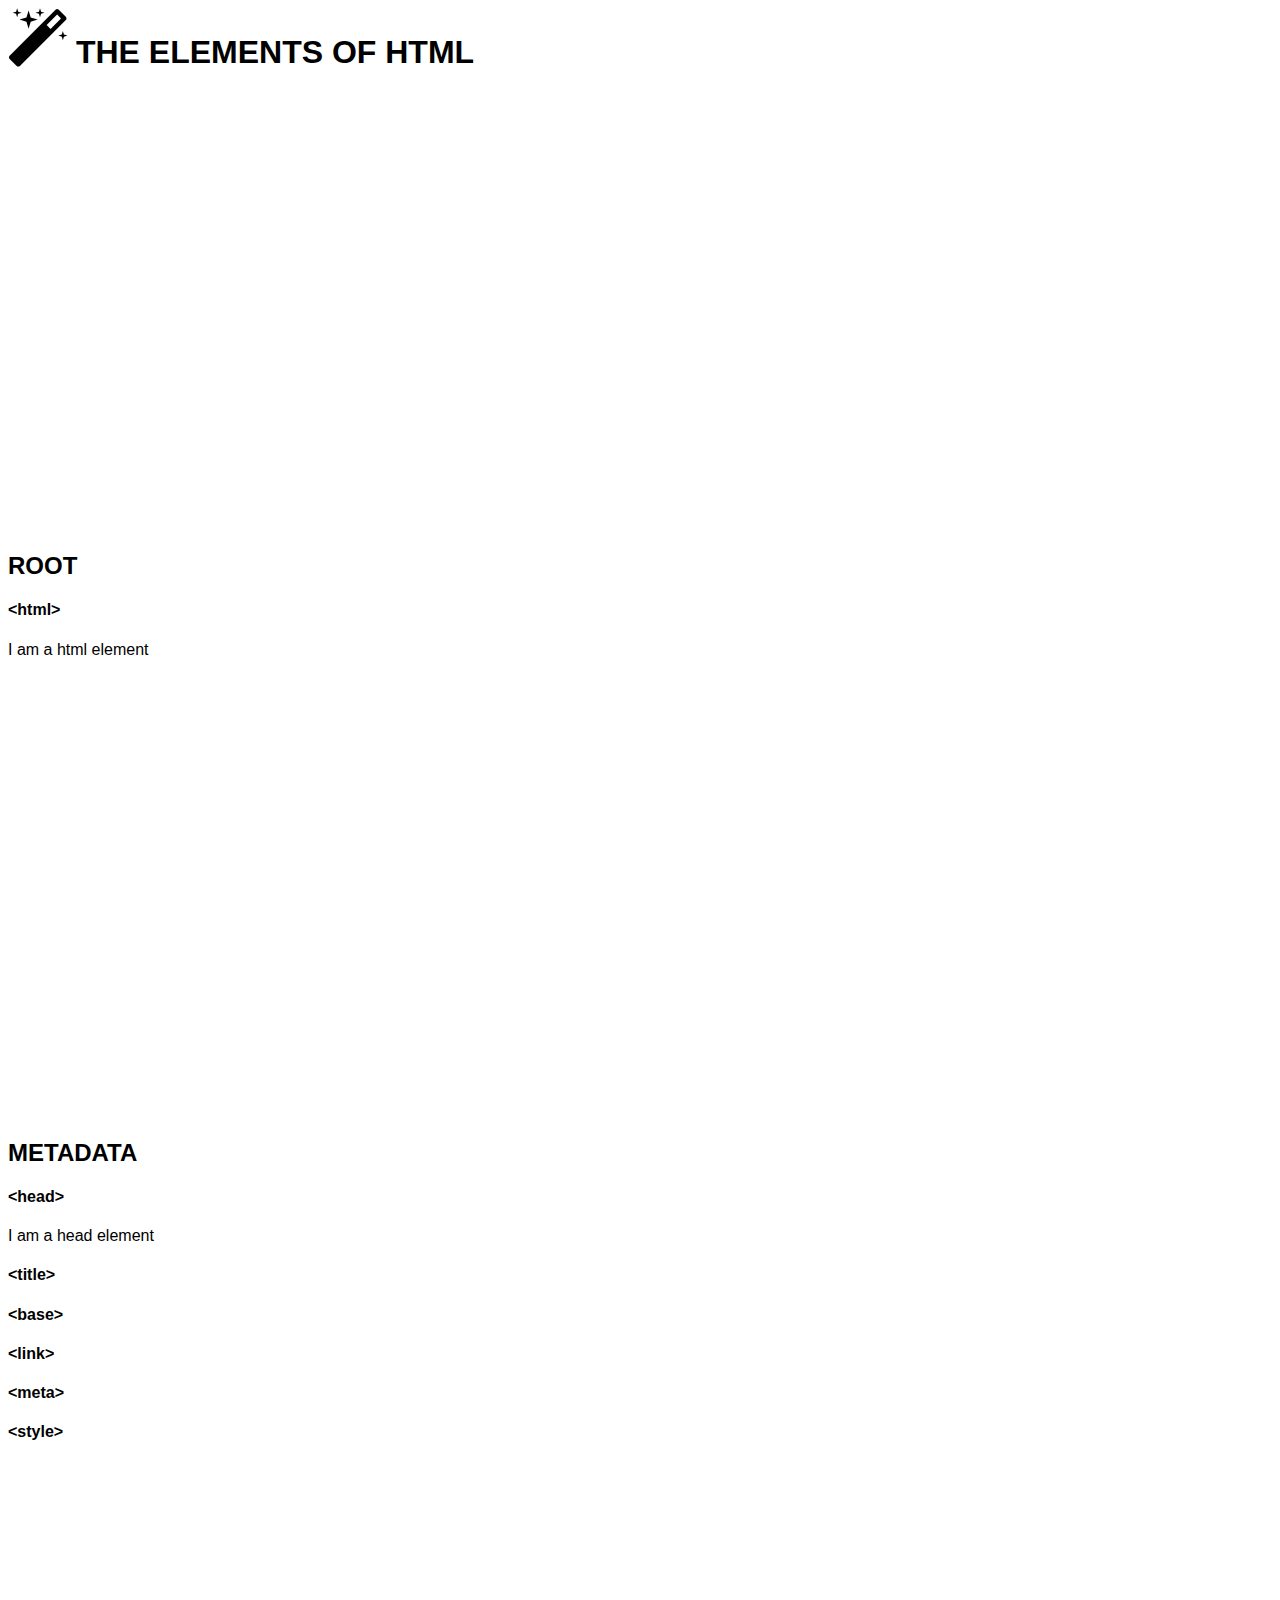
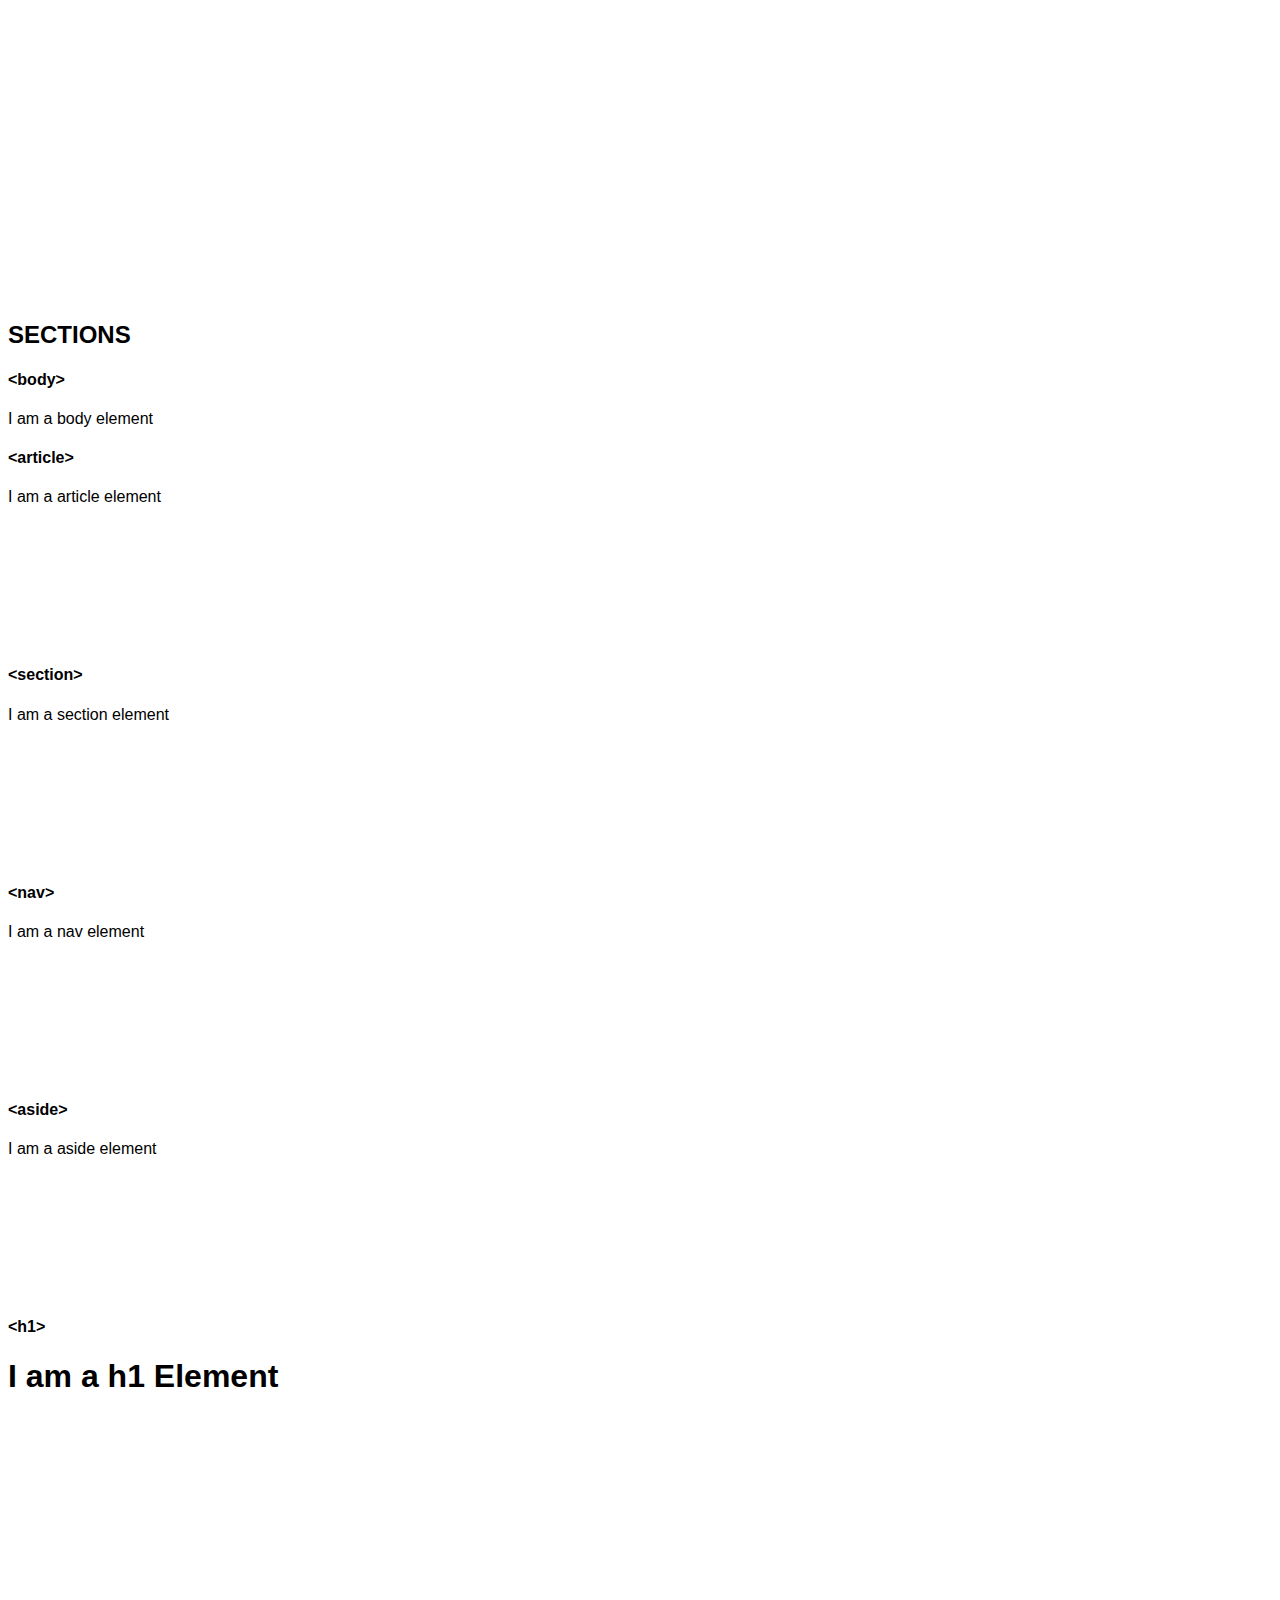
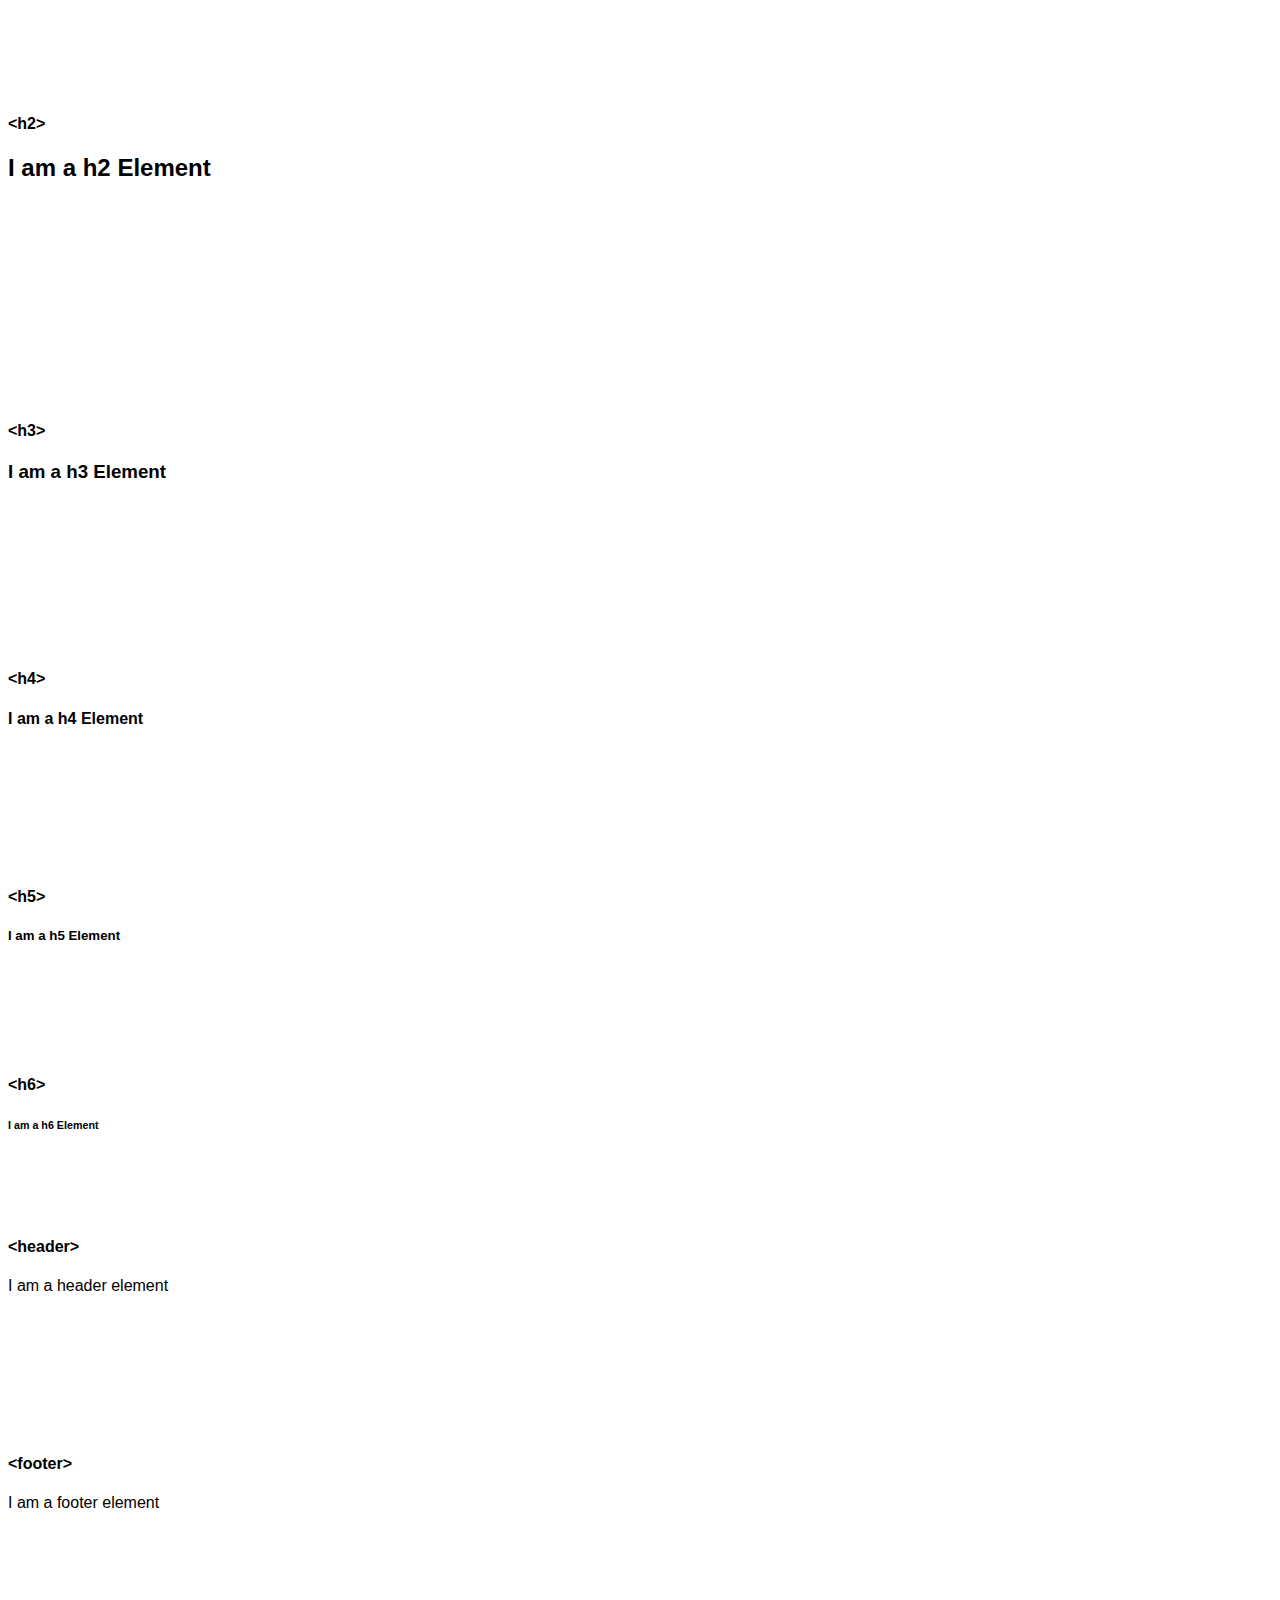
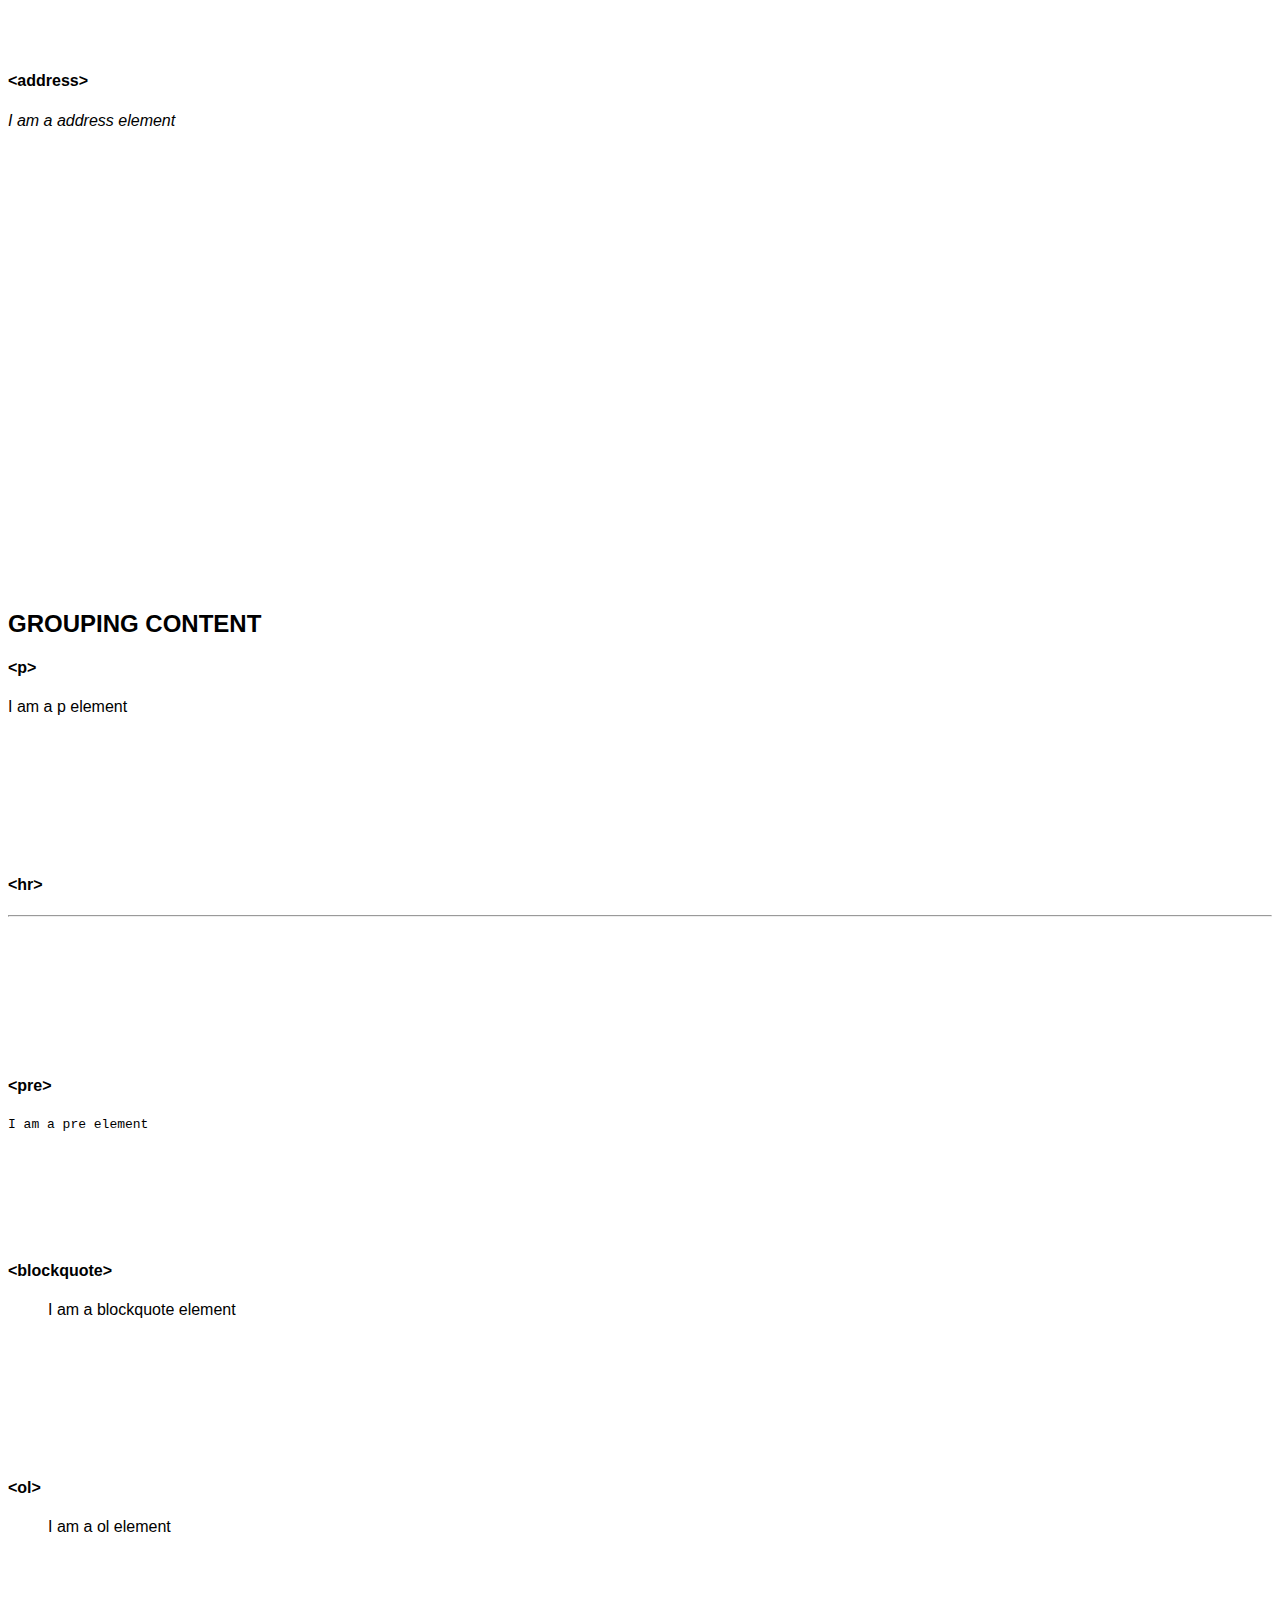
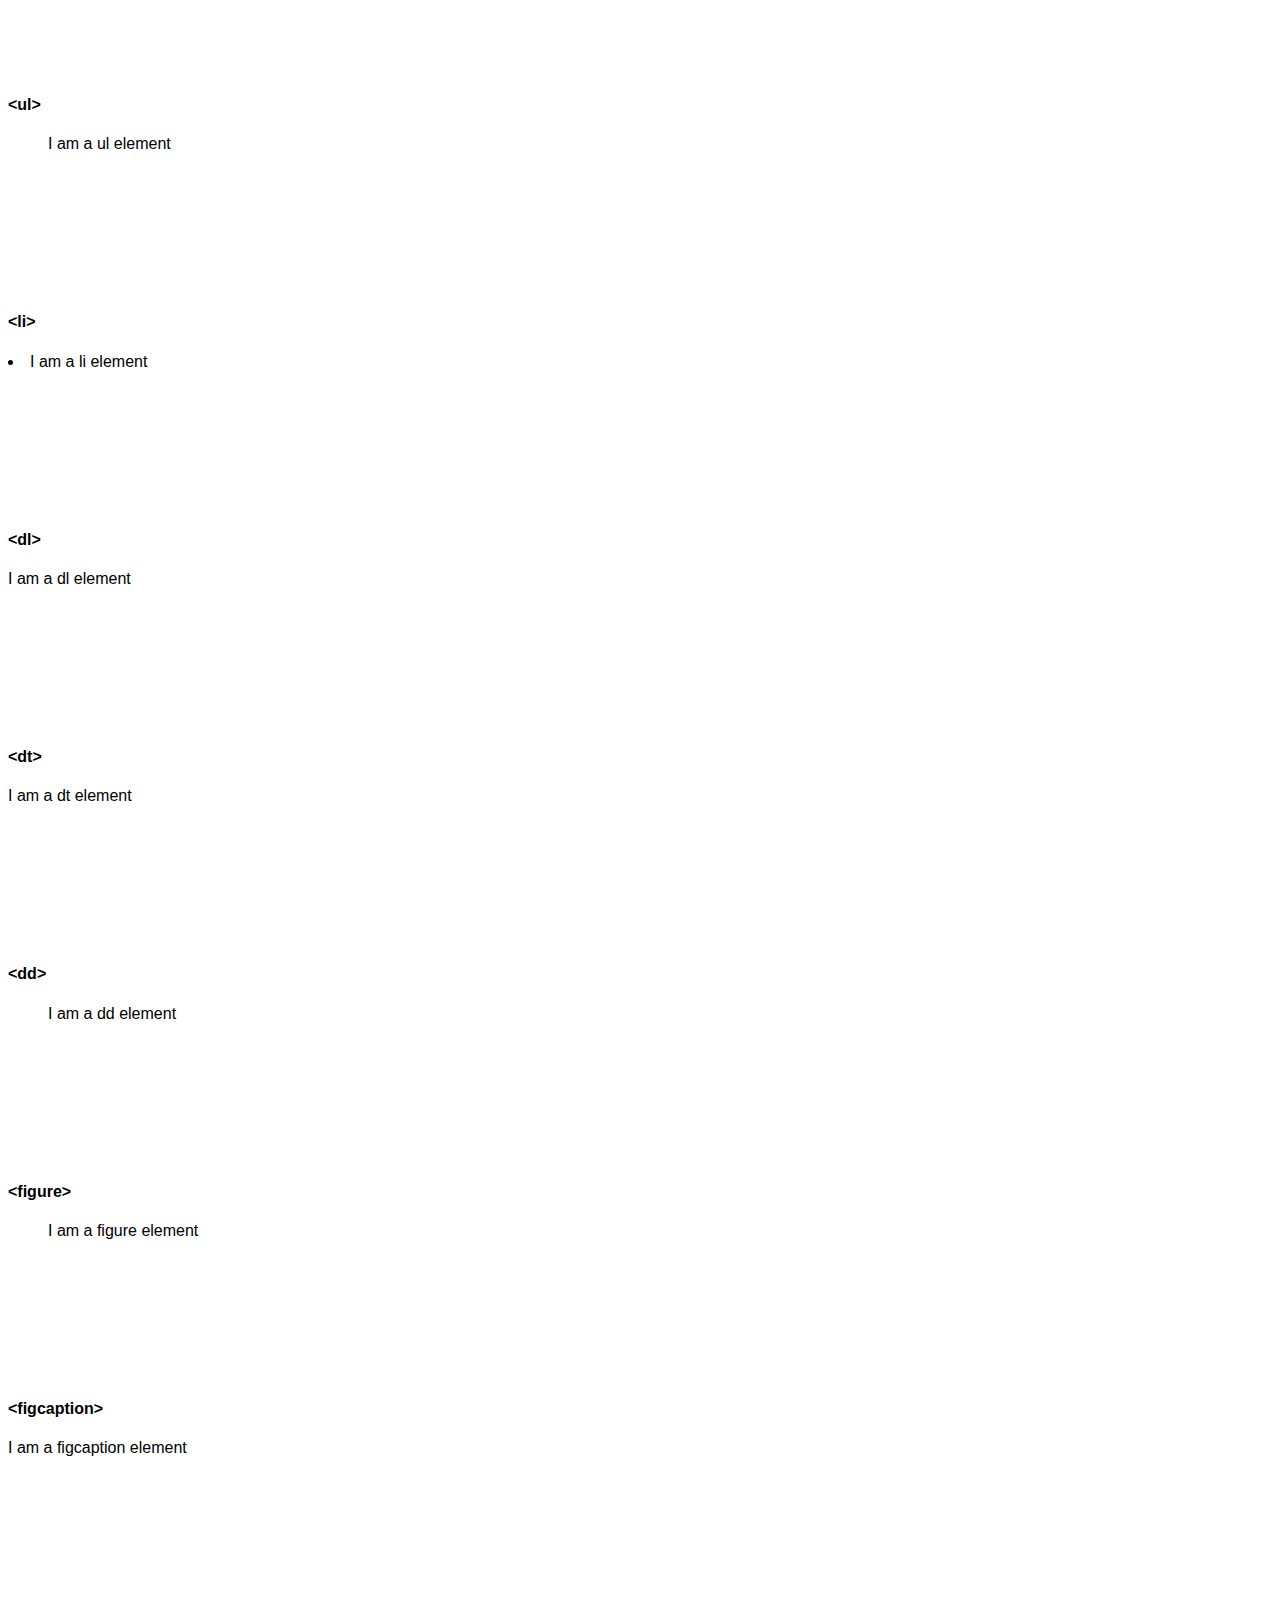
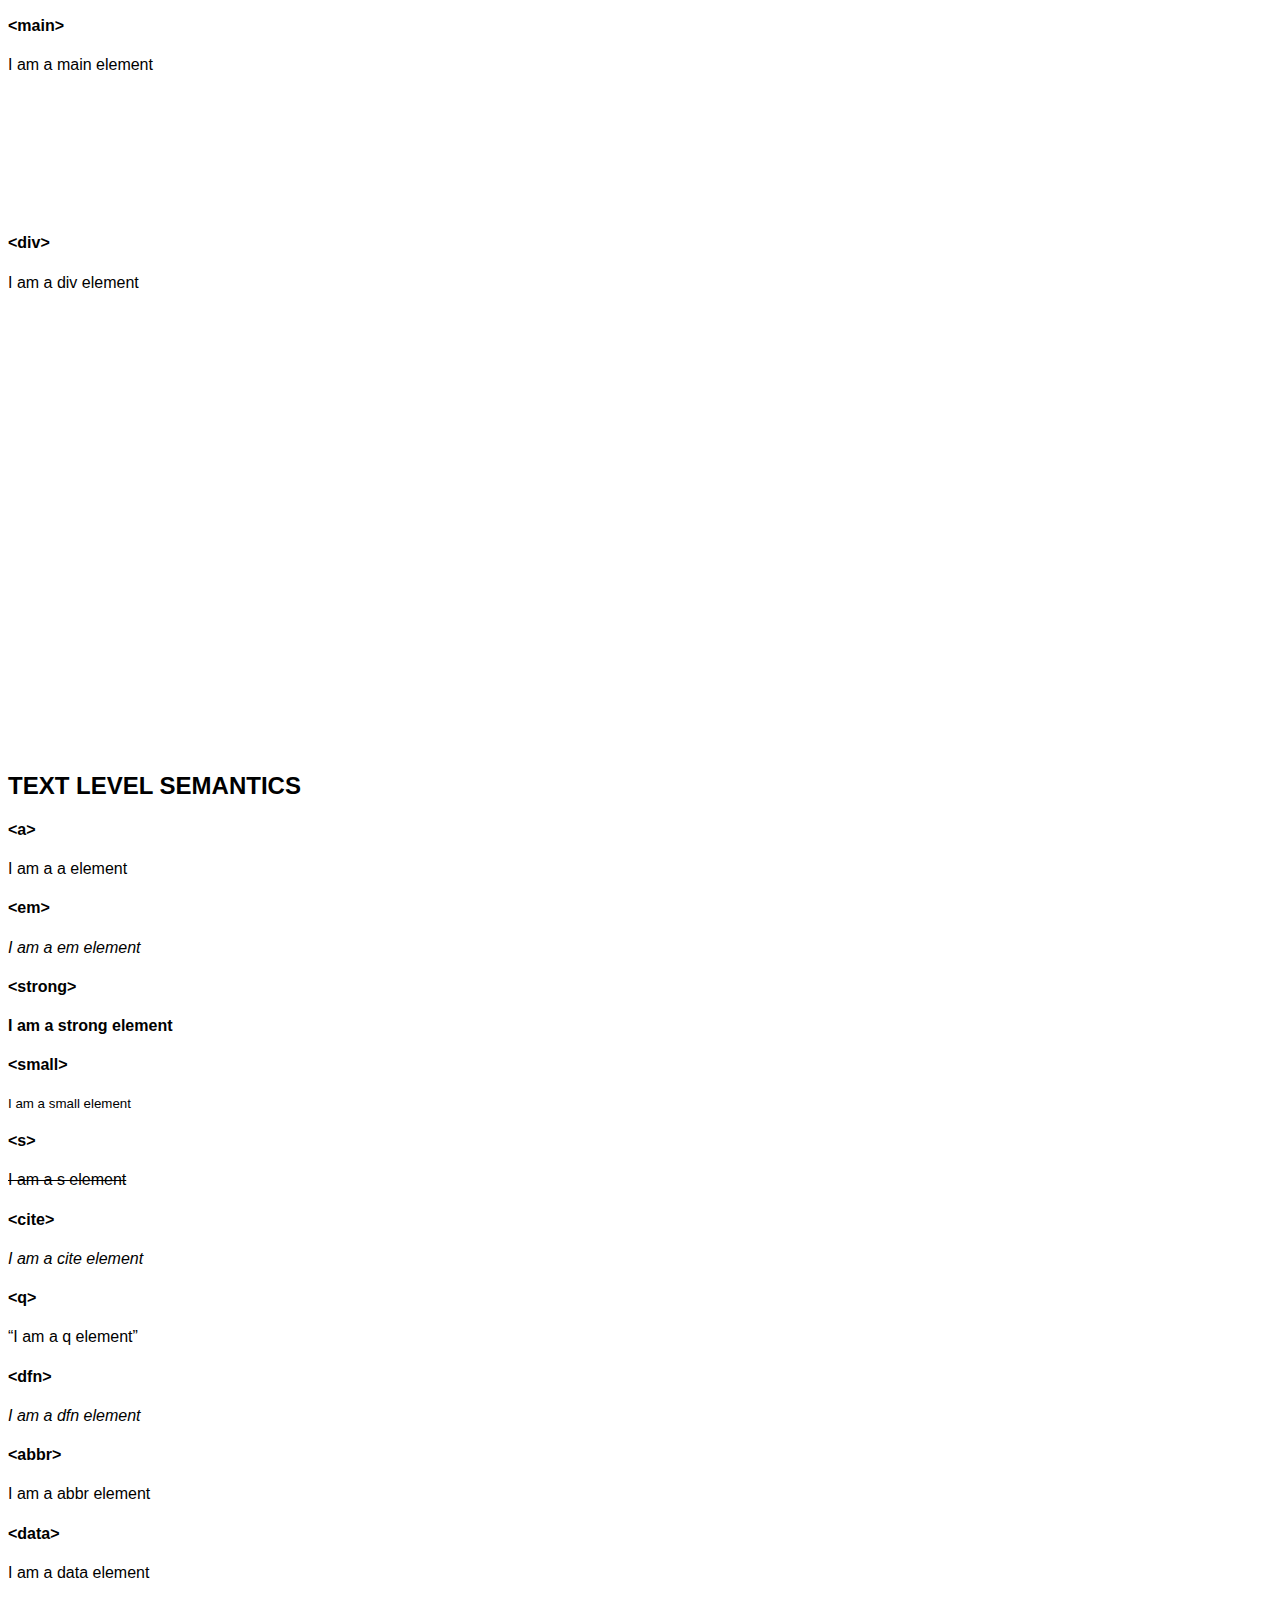
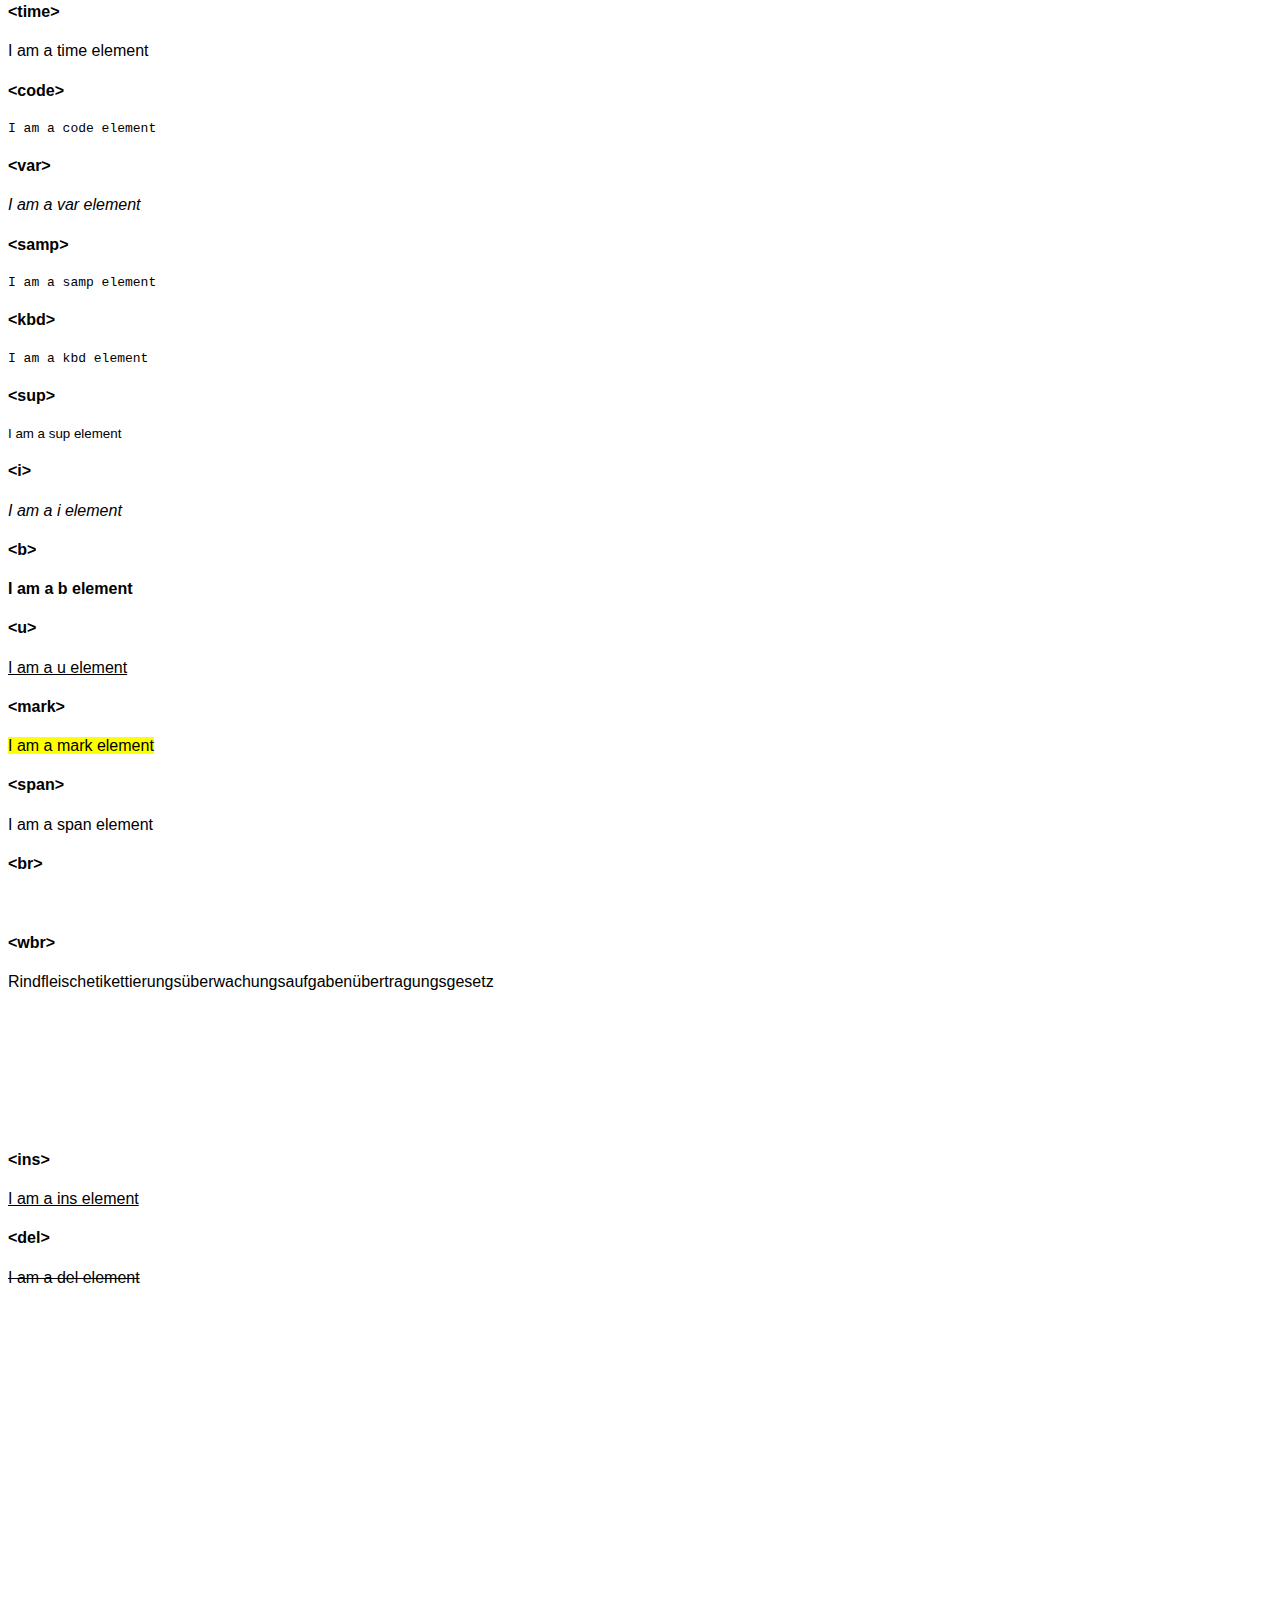
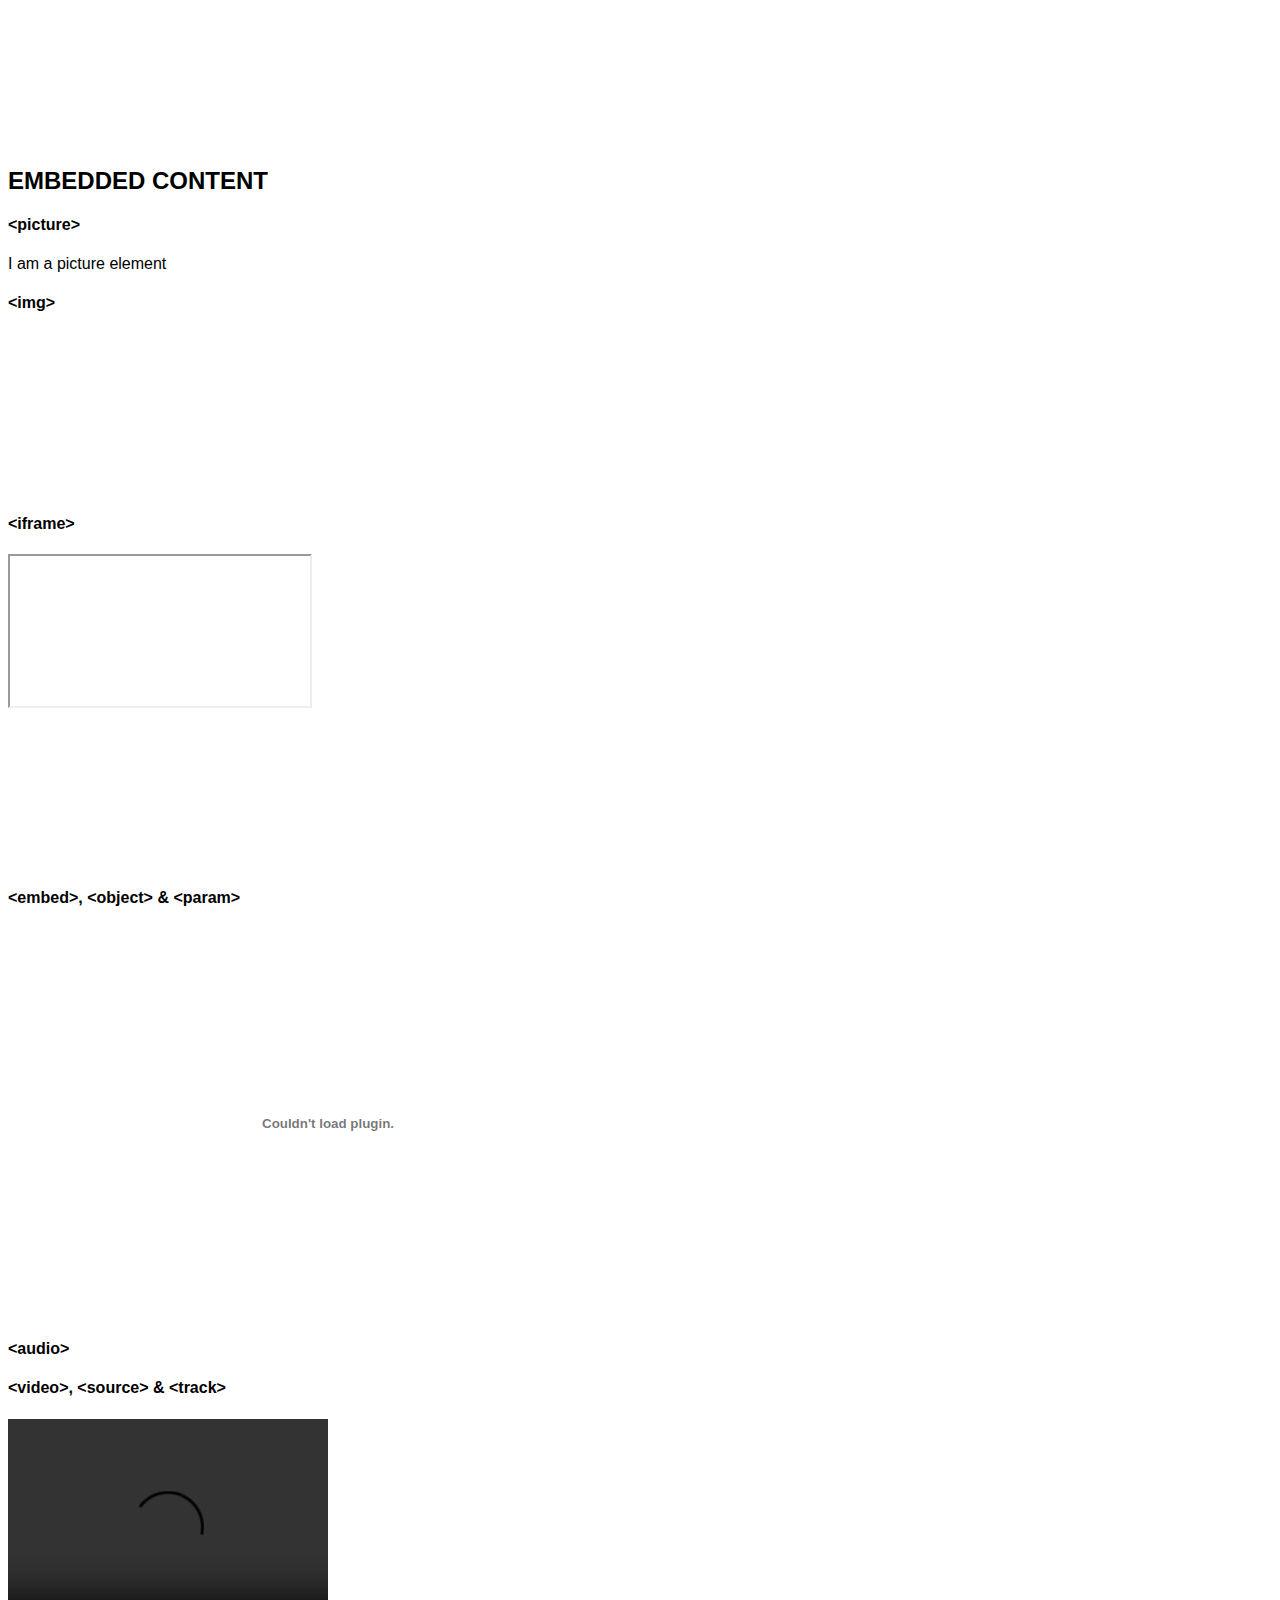
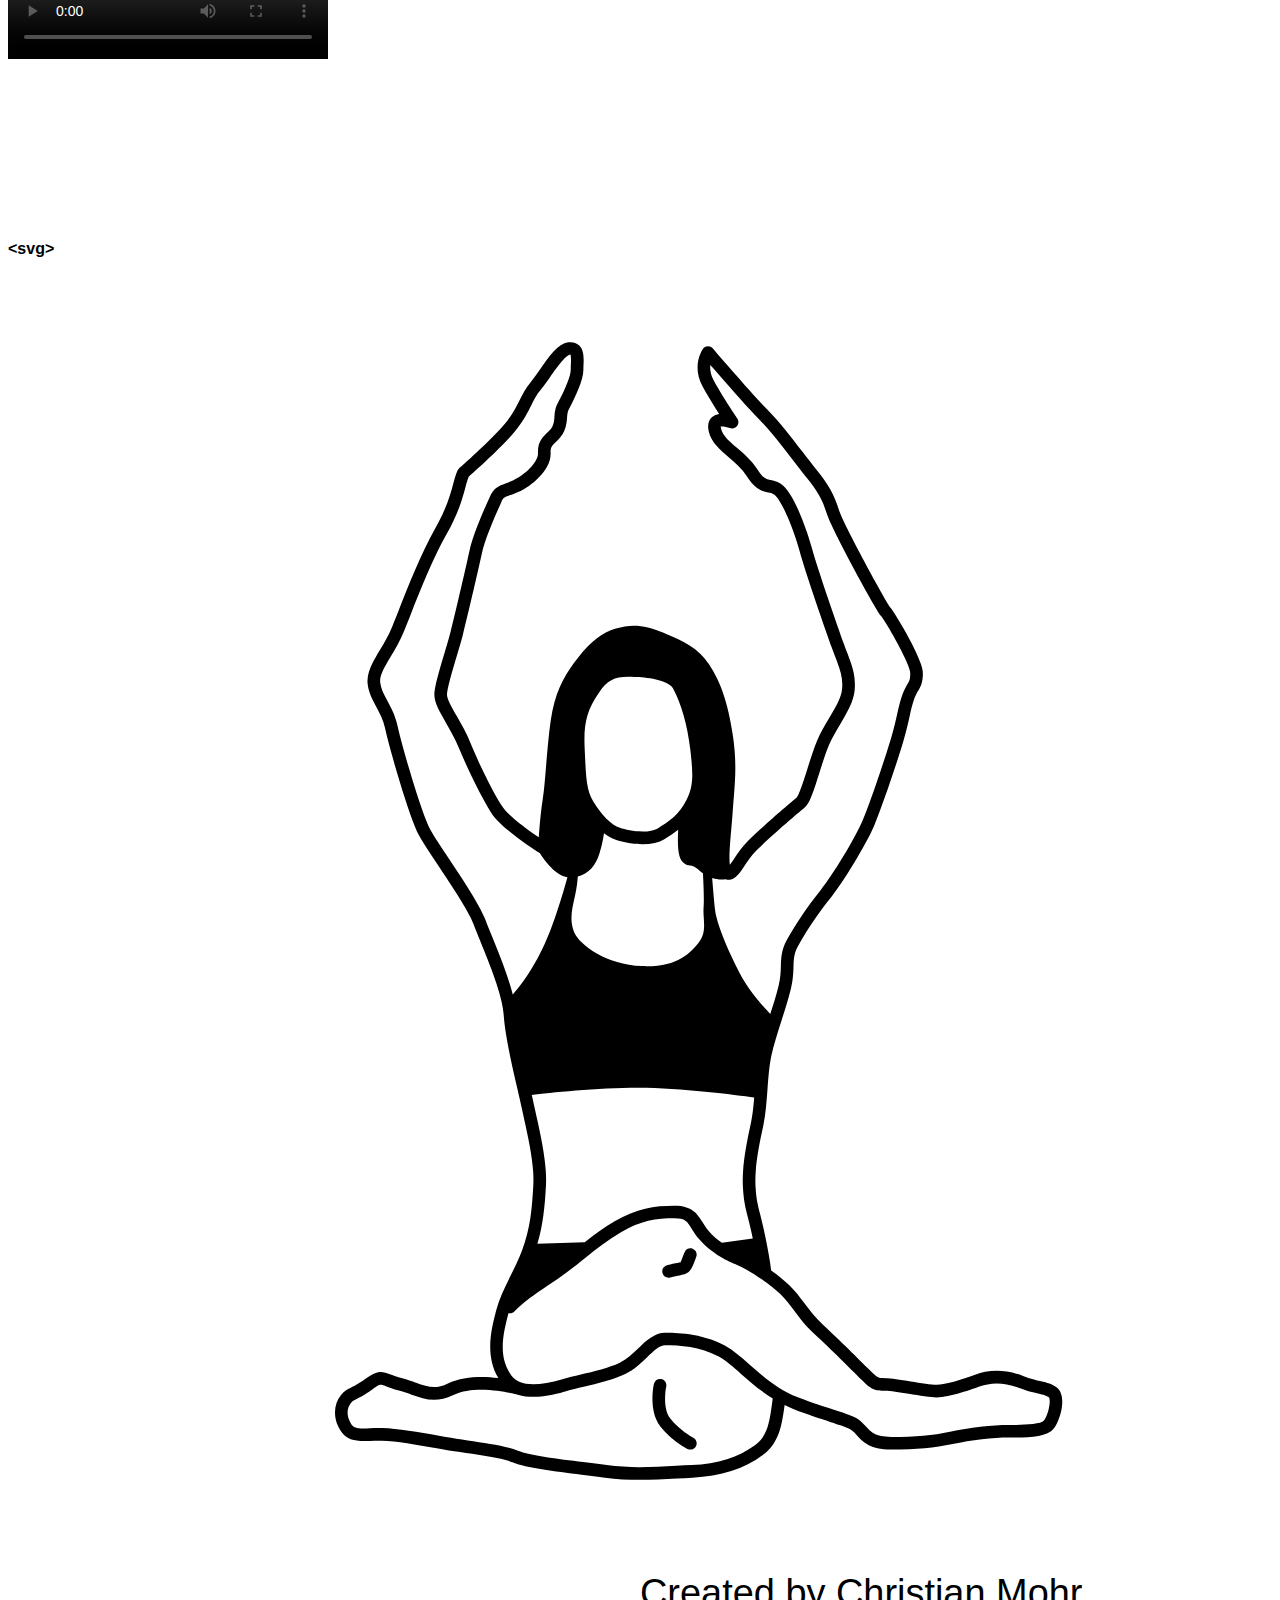
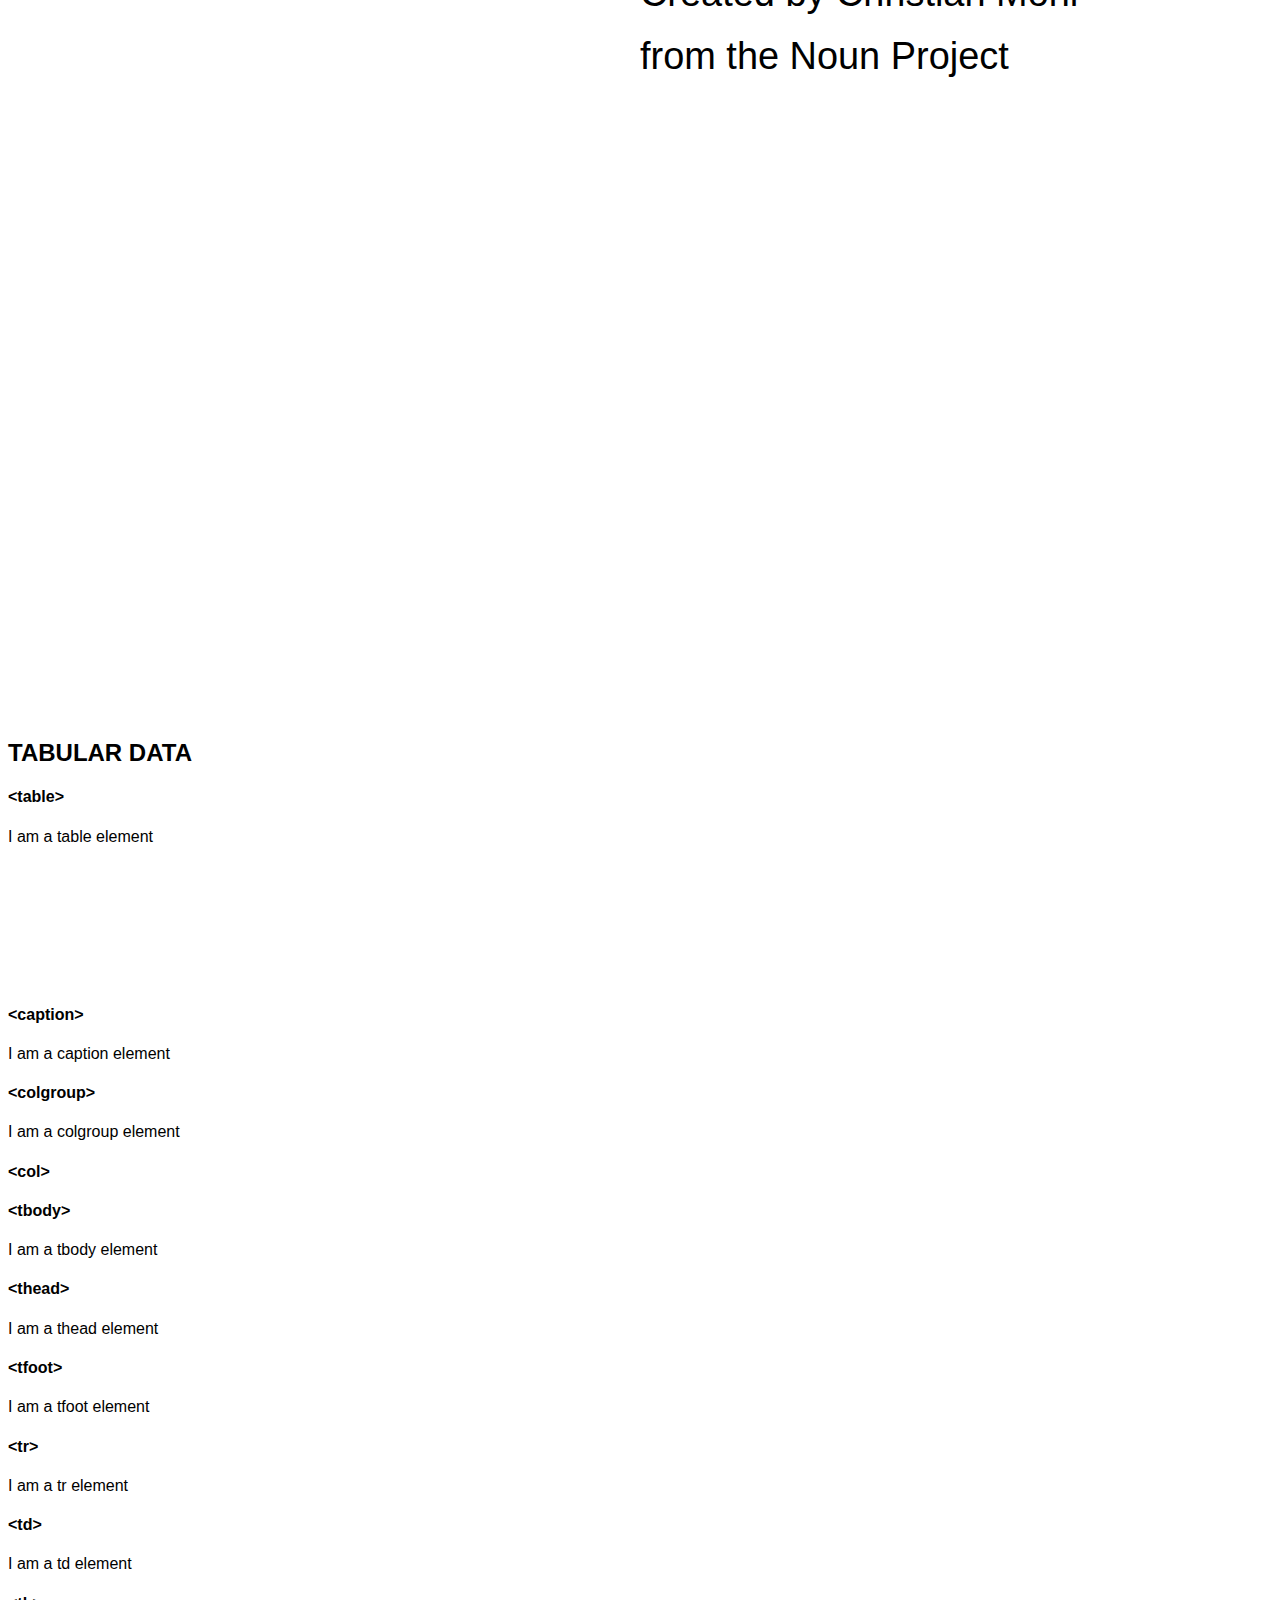
==== www/01_elements-of-html.html @ bf6c0a10 "compiled .jade files from current version" ====
<html><head><script src="https://code.jquery.com/jquery-1.10.2.js"></script><link rel="stylesheet" href="https://cdnjs.cloudflare.com/ajax/libs/font-awesome/4.6.3/css/font-awesome.css"/><style>body {
  font-family: 'Apercu Pro','Helvetica';
}

.demo-element,
.root,
.metadata,
.sections,
.grouping,
.semantics,
.embedded,
.tabular,
.forms { 
  margin-bottom: 10em;
}
h2 {
  margin-top: 20em;
}
h2.demo-element {
  margin-top: 0;
}
.demo-element input {
  display: block;
  margin-bottom: 2em;
}
</style></head><body><h1> <span class="fa fa-magic fa-2x"> </span> THE ELEMENTS OF HTML</h1><h2>ROOT</h2><section class="root"><h4>&lt;html&gt;</h4><html class="demo-element">I am a html element</html></section><h2>METADATA</h2><section class="metadata"><h4>&lt;head&gt;</h4><head class="demo-element">I am a head element</head><h4>&lt;title&gt;</h4><title class="demo-element">I am a title element</title><h4>&lt;base&gt;</h4><base class="demo-element"/><h4>&lt;link&gt;</h4><link class="demo-element"/><h4>&lt;meta&gt;</h4><meta class="demo-element"/><h4>&lt;style&gt;</h4><style class="demo-element"></style></section><h2>SECTIONS</h2><section class="sections"><h4>&lt;body&gt;</h4><body class="demo-element">I am a body element</body><h4>&lt;article&gt;</h4><article class="demo-element">I am a article element</article><h4>&lt;section&gt;</h4><section class="demo-element">I am a section element</section><h4>&lt;nav&gt;</h4><nav class="demo-element">I am a nav element</nav><h4>&lt;aside&gt;</h4><aside class="demo-element">I am a aside element</aside><h4>&lt;h1&gt;</h4><h1 class="demo-element">I am a h1 Element</h1><h4>&lt;h2&gt;</h4><h2 class="demo-element">I am a h2 Element</h2><h4>&lt;h3&gt;</h4><h3 class="demo-element">I am a h3 Element</h3><h4>&lt;h4&gt;</h4><h4 class="demo-element">I am a h4 Element</h4><h4>&lt;h5&gt;</h4><h5 class="demo-element">I am a h5 Element</h5><h4>&lt;h6&gt;</h4><h6 class="demo-element">I am a h6 Element</h6><h4>&lt;header&gt;</h4><header class="demo-element">I am a header element</header><h4>&lt;footer&gt;</h4><footer class="demo-element">I am a footer element</footer><h4>&lt;address&gt;</h4><address class="demo-element">I am a address element</address></section><h2>GROUPING CONTENT</h2><section class="grouping"><h4>&lt;p&gt;</h4><p class="demo-element">I am a p element</p><h4>&lt;hr&gt;</h4><hr class="demo-element"/><h4>&lt;pre&gt;</h4><pre class="demo-element">I am a pre element</pre><h4>&lt;blockquote&gt;</h4><blockquote class="demo-element">I am a blockquote element</blockquote><h4>&lt;ol&gt;</h4><ol class="demo-element">I am a ol element</ol><h4>&lt;ul&gt;</h4><ul class="demo-element">I am a ul element</ul><h4>&lt;li&gt;</h4><li class="demo-element">I am a li element</li><h4>&lt;dl&gt;</h4><dl class="demo-element">I am a dl element</dl><h4>&lt;dt&gt;</h4><dt class="demo-element">I am a dt element</dt><h4>&lt;dd&gt;</h4><dd class="demo-element">I am a dd element</dd><h4>&lt;figure&gt;</h4><figure class="demo-element">I am a figure element</figure><h4>&lt;figcaption&gt;</h4><figcaption class="demo-element">I am a figcaption element</figcaption><h4>&lt;main&gt;</h4><main class="demo-element">I am a main element</main><h4>&lt;div&gt;</h4><div class="demo-element">I am a div element</div></section><h2>TEXT LEVEL SEMANTICS</h2><section class="semantics"><h4>&lt;a&gt;</h4><a class="demo-element">I am a a element</a><h4>&lt;em&gt;</h4><em class="demo-element">I am a em element</em><h4>&lt;strong&gt;</h4><strong class="demo-element">I am a strong element</strong><h4>&lt;small&gt;</h4><small class="demo-element">I am a small element</small><h4>&lt;s&gt;</h4><s class="demo-element">I am a s element</s><h4>&lt;cite&gt;</h4><cite class="demo-element">I am a cite element</cite><h4>&lt;q&gt;</h4><q class="demo-element">I am a q element</q><h4>&lt;dfn&gt;</h4><dfn class="demo-element">I am a dfn element</dfn><h4>&lt;abbr&gt;</h4><abbr class="demo-element">I am a abbr element</abbr><h4>&lt;data&gt;</h4><data class="demo-element">I am a data element</data><h4>&lt;time&gt;</h4><time class="demo-element">I am a time element</time><h4>&lt;code&gt;</h4><code class="demo-element">I am a code element</code><h4>&lt;var&gt;</h4><var class="demo-element">I am a var element</var><h4>&lt;samp&gt;</h4><samp class="demo-element">I am a samp element</samp><h4>&lt;kbd&gt;</h4><kbd class="demo-element">I am a kbd element</kbd><h4>&lt;sup&gt;</h4><sup class="demo-element">I am a sup element</sup><h4>&lt;i&gt;</h4><i class="demo-element">I am a i element</i><h4>&lt;b&gt;</h4><b class="demo-element">I am a b element</b><h4>&lt;u&gt;</h4><u class="demo-element">I am a u element</u><h4>&lt;mark&gt;</h4><mark class="demo-element">I am a mark element</mark><h4>&lt;span&gt;</h4><span class="demo-element">I am a span element</span><h4>&lt;br&gt;</h4><br/><h4>&lt;wbr&gt;</h4><div class="demo-element">Rindfleisch<wbr/>etikettierungs<wbr/>überwachungs<wbr/>aufgaben<wbr/>übertragungs<wbr/>gesetz</div><h4>&lt;ins&gt;</h4><ins class="demo-element">I am a ins element</ins><h4>&lt;del&gt;</h4><del class="demo-element">I am a del element</del></section><h2>EMBEDDED CONTENT</h2><section class="embedded"><h4>&lt;picture&gt;</h4><picture class="demo-element">I am a picture element</picture><h4>&lt;img&gt;</h4><img class="demo-element"/><h4>&lt;iframe&gt;</h4><iframe class="demo-element">I am a iframe element</iframe><h4>&lt;embed&gt;, &lt;object&gt; &  &lt;param&gt;</h4><object><param name="movie" value="http://www.youtube.com/v/DLzxrzFCyOs?fs=1&amp;hl=de_DE"/><param name="allowFullScreen" value="true"/><param name="allowscriptaccess" value="always"/><embed src="http://www.youtube.com/v/DLzxrzFCyOs?fs=1&amp;hl=de_DE" type="application/x-shockwave-flash" allowscriptaccess="always" allowfullscreen="true" width="640" height="390"/></object><h4>&lt;audio&gt;</h4><audio class="demo-element">I am a audio element</audio><h4>&lt;video&gt;, &lt;source&gt; & &lt;track&gt;</h4><video width="320" height="240" controls="" class="demo-element"><source src="forrest_gump.mp4" type="video/mp4"/><source src="forrest_gump.ogg" type="video/ogg"/><track src="subtitles_en.vtt" kind="subtitles" srclang="en" label="English"/><track src="subtitles_no.vtt" kind="subtitles" srclang="no" label="Norwegian"/></video><h4>&lt;svg&gt;</h4><svg xmlns="http://www.w3.org/2000/svg" xmlns:xlink="http://www.w3.org/1999/xlink" version="1.1" x="0px" y="0px" viewbox="0 0 100 125" style="enable-background:new 0 0 100 100;" xml:space="preserve"><path d="M82.977,87.703c-0.376-0.302-0.766-0.392-1.258-0.505c-0.364-0.084-0.817-0.188-1.412-0.418  c-1.643-0.631-2.938-0.407-3.739-0.107c-1.001,0.375-2.414,0.813-3.104,0.813c-0.396,0-1.273-0.144-2.047-0.271  c-0.845-0.139-1.572-0.258-1.971-0.258c-0.638,0-0.638,0-1.297-0.658c-0.783-0.781-2.41-2.407-3.652-3.545  c-0.656-0.603-1.087-1.181-1.503-1.738c-0.37-0.496-0.72-0.965-1.2-1.426c-0.395-0.379-0.896-0.78-1.415-1.151  c-0.044-0.381-0.161-1.223-0.472-2.715c-0.157-0.758-0.291-1.287-0.401-1.727c-0.195-0.772-0.313-1.24-0.367-2.216  c-0.083-1.562,0.308-3.38,0.622-4.839c0.177-0.825,0.252-1.834,0.324-2.811c0.07-0.947,0.143-1.926,0.307-2.688  c0.18-0.828,0.5-1.833,0.811-2.804c0.27-0.847,0.549-1.721,0.731-2.471c0.178-0.729,0.195-1.284,0.211-1.773  c0.02-0.601,0.033-1.034,0.339-1.595c0.653-1.198,1.694-2.739,2.592-3.835c1.005-1.228,2.814-4.225,3.457-5.724  c0.634-1.482,1.911-5.303,2.347-6.827c0.197-0.688,0.326-1.264,0.439-1.769c0.131-0.583,0.234-1.044,0.394-1.471  c0.102-0.271,0.204-0.443,0.292-0.593c0.192-0.328,0.374-0.637,0.374-1.38c0-1.189-2.225-4.78-2.541-5.176  c-0.406-0.508-3.771-6.665-4.105-7.764c-0.371-1.221-0.814-2.007-1.82-3.237c-0.296-0.362-0.653-0.828-1.041-1.332  c-0.878-1.14-1.871-2.432-2.692-3.252c-1.138-1.137-4.385-4.905-4.417-4.943c-0.102-0.117-0.255-0.184-0.404-0.173  c-0.153,0.008-0.296,0.086-0.384,0.213c-0.038,0.053-0.907,1.329-0.031,2.956c0.401,0.746,0.918,1.572,1.316,2.187  c-0.2,0.03-0.394,0.103-0.553,0.242c-0.204,0.179-0.416,0.524-0.267,1.151c0.205,0.858,0.871,1.43,1.575,2.035  c0.517,0.444,1.05,0.902,1.437,1.503c0.653,1.016,1.153,1.176,1.692,1.271c0.212,0.037,0.339,0.06,0.519,0.213  c0.581,0.498,1.513,2.734,1.957,4.402c0.445,1.671,2.124,6.461,2.551,7.653c0.104,0.291,0.203,0.554,0.296,0.798  c0.373,0.981,0.598,1.572,0.522,2.482c-0.057,0.673-0.535,1.484-1.044,2.343c-0.331,0.561-0.674,1.14-0.928,1.732  c-0.261,0.609-0.517,1.426-0.764,2.216c-0.268,0.854-0.671,2.143-0.886,2.349c-0.518,0.414-2.768,2.339-3.849,3.42  c-0.454,0.455-0.805,0.974-1.086,1.39c-0.1,0.148-0.221,0.327-0.324,0.465c-0.084-0.592,0.033-1.914,0.114-2.839  c0.041-0.463,0.082-0.932,0.112-1.379c0.024-0.373,0.054-0.727,0.082-1.073c0.125-1.513,0.243-2.942-0.087-5.065  c-0.385-2.474-0.923-4.063-1.858-5.485c-0.875-1.33-1.985-1.81-3.392-2.417l-0.216-0.093c-1.447-0.626-2.539-0.724-3.77-0.335  c-1.129,0.357-1.937,0.974-2.98,2.279c-1.068,1.337-1.847,2.699-2.176,5c-0.169,1.188-0.279,2.52-0.375,3.695  c-0.086,1.049-0.161,1.954-0.257,2.532c-0.137,0.822-0.25,2.137-0.314,3c-1.004-0.684-2.459-1.762-2.895-2.447  c-0.721-1.133-1.772-3.235-2.498-4.997c-0.335-0.814-0.745-1.529-1.107-2.161c-0.39-0.68-0.759-1.323-0.759-1.667  c0-0.491,0.45-1.99,0.779-3.085c0.19-0.634,0.368-1.229,0.475-1.657c0.309-1.234,1.159-4.843,1.484-6.361  c0.259-1.206,0.982-2.837,1.371-3.714l0.186-0.423c0.149-0.349,0.208-0.37,0.67-0.537c0.183-0.066,0.398-0.145,0.66-0.261  c1.11-0.494,2.642-1.79,2.572-3.127c-0.022-0.419,0.139-0.572,0.431-0.85c0.211-0.201,0.474-0.45,0.637-0.83  c0.188-0.439,0.213-0.796,0.233-1.082c0.018-0.26,0.031-0.448,0.153-0.679C44.902,9.313,45.52,7.984,45.52,7.2  c0-0.115,0.005-0.237,0.011-0.362c0.024-0.567,0.053-1.21-0.358-1.589c-0.149-0.138-0.417-0.292-0.85-0.237  c-0.808,0.101-1.534,1.145-2.237,2.153c-0.263,0.379-0.512,0.736-0.721,0.975c-0.379,0.433-0.613,0.903-0.861,1.4  c-0.276,0.554-0.589,1.182-1.176,1.887c-1.105,1.329-3.601,3.517-3.626,3.539c-0.055,0.048-0.098,0.107-0.128,0.173  c-0.153,0.344-0.251,0.707-0.366,1.128c-0.229,0.843-0.513,1.893-1.411,3.481c-1.1,1.948-2.126,4.544-2.876,6.44  c-0.199,0.503-0.378,0.957-0.534,1.335c-0.276,0.669-0.626,1.258-0.965,1.828c-0.565,0.949-1.052,1.768-0.974,2.638  c0.063,0.695,0.364,1.256,0.683,1.851c0.275,0.513,0.56,1.043,0.701,1.698c0.304,1.42,1.895,7.006,2.692,8.486  c0.287,0.532,0.868,1.407,1.541,2.42c1.064,1.602,2.389,3.595,2.767,4.602c0.139,0.371,0.327,0.834,0.537,1.351  c0.739,1.819,1.751,4.311,1.844,5.801c0.098,1.569,0.653,3.987,1.1,5.93c0.135,0.587,0.257,1.117,0.347,1.545l0.193,0.884  c0.353,1.596,0.792,3.579,0.707,5.119c-0.108,1.931-0.233,3.429-0.878,5.138c-0.283,0.752-0.625,1.441-0.954,2.11  c-0.452,0.913-0.878,1.775-1.114,2.7c-0.403,1.579-0.877,3.517,0.177,5.33c-1.199-0.145-2.765-0.162-3.988,0.43  c-0.987,0.48-1.568,0.274-2.533-0.064c-0.328-0.115-0.68-0.238-1.079-0.345c-0.42-0.111-0.707-0.224-0.926-0.31  c-0.779-0.303-1.081-0.305-2.035,0.389c-0.529,0.384-0.833,0.529-1.077,0.645c-0.284,0.134-0.528,0.25-0.818,0.611  c-0.608,0.76-0.621,1.857-0.034,2.798c0.553,0.885,1.433,0.849,2.362,0.816c0.276-0.011,0.577-0.024,0.903-0.013  c1.199,0.035,2.73,0.308,4.353,0.596l0.545,0.097c0.541,0.096,1.149,0.182,1.769,0.27c1.425,0.202,2.898,0.41,3.73,0.758  c1.021,0.425,3.257,0.697,5.417,0.961c0.66,0.081,1.294,0.158,1.85,0.235C48.153,94.956,49.054,95,49.955,95  c0.982,0,1.965-0.053,2.976-0.107c0.398-0.021,0.801-0.043,1.205-0.062c2.267-0.103,4.091-0.688,5.58-1.789  c1.288-0.954,1.51-2.348,1.725-3.961c0.225,0.109,0.438,0.229,0.681,0.324c1.203,0.47,2.152,0.771,2.917,1.013  c0.859,0.273,1.48,0.47,1.761,0.704c0.124,0.103,0.229,0.221,0.336,0.34c0.461,0.512,1.036,1.149,2.734,1.149  c2.044,0,3.407-0.122,4.863-0.434c1.465-0.314,3.209-0.518,4.448-0.518c1.468,0,2.984,0,3.558-0.716  C83.221,90.34,83.839,88.394,82.977,87.703z M58.261,46.441c0.271-0.401,0.577-0.856,0.965-1.243  c1.056-1.057,3.259-2.941,3.766-3.348c0.418-0.334,0.719-1.246,1.215-2.83c0.24-0.766,0.488-1.559,0.729-2.122  c0.229-0.532,0.555-1.083,0.869-1.617c0.568-0.96,1.104-1.867,1.179-2.769c0.095-1.136-0.189-1.884-0.583-2.92  c-0.091-0.238-0.188-0.494-0.29-0.779c-0.422-1.183-2.089-5.937-2.525-7.574c-0.334-1.25-1.327-4.094-2.273-4.904  c-0.388-0.332-0.739-0.394-0.996-0.438c-0.321-0.057-0.554-0.097-1.022-0.827c-0.467-0.724-1.084-1.254-1.628-1.721  c-0.603-0.518-1.123-0.965-1.253-1.508c-0.022-0.094-0.024-0.15-0.032-0.168c0.129-0.032,0.468,0.02,0.729,0.118  c0.206,0.076,0.437,0.012,0.57-0.16c0.134-0.173,0.143-0.412,0.019-0.592c-0.012-0.017-1.157-1.686-1.876-3.021  c-0.255-0.472-0.294-0.893-0.258-1.219c0.993,1.144,3.024,3.467,3.906,4.348c0.774,0.775,1.747,2.04,2.605,3.155  c0.396,0.513,0.76,0.986,1.062,1.354c0.922,1.128,1.305,1.805,1.636,2.896c0.37,1.215,3.79,7.482,4.282,8.098  c0.453,0.566,2.322,3.804,2.322,4.551c0,0.471-0.079,0.606-0.236,0.874c-0.104,0.179-0.235,0.402-0.365,0.748  c-0.186,0.492-0.301,1.007-0.435,1.604c-0.109,0.489-0.234,1.046-0.425,1.713c-0.429,1.5-1.684,5.256-2.306,6.708  c-0.603,1.409-2.366,4.331-3.311,5.485c-0.932,1.139-2.015,2.743-2.696,3.989c-0.419,0.771-0.439,1.388-0.46,2.042  c-0.016,0.463-0.03,0.94-0.184,1.569c-0.161,0.665-0.399,1.422-0.654,2.218c-0.596-0.627-1.732-1.911-2.437-3.272  c-0.984-1.902-1.825-3.902-1.945-5.065c-0.079-0.764-0.165-1.793-0.215-2.415c0.26,0.082,0.502,0.116,0.702,0.116  c0.143,0,0.259-0.015,0.355-0.031c0.134,0.047,0.259,0.053,0.35,0.041C57.571,47.462,57.86,47.034,58.261,46.441z M55.031,49.708  c-0.072,0.952,0.312,1.95-0.395,2.794c-0.706,0.846-1.679,1.963-4.484,1.857c-2.807-0.105-4.922-1.692-5.345-2.644  c-0.423-0.951-0.172-1.98,0.047-2.911c0.138-0.586,0.199-1.149,0.226-1.539c0.837-0.208,1.407-0.815,1.723-1.854  c0.195-0.641,0.295-1.178,0.349-1.57c0.286,0.219,0.595,0.403,0.926,0.521c0.612,0.216,1.423,0.351,2.117,0.351  c0.719,0,1.302-0.133,1.73-0.396c0.367-0.225,0.738-0.464,1.096-0.75c-0.037,0.698-0.048,1.578,0.095,2.054  c0.184,0.615,0.521,0.726,0.852,0.786c0.176,0.032,0.376,0.069,0.725,0.39c0.096,0.088,0.19,0.147,0.285,0.216  C55.023,47.844,55.077,49.1,55.031,49.708z M46.294,41.309c-0.515-0.858-0.561-1.823-0.644-3.575l-0.025-0.528  c-0.101-2.017,0.159-3.057,1.113-4.451c0.679-0.992,1.202-1.279,2.332-1.279c0.146,0,0.301,0.005,0.496,0.017  c0.834,0,2.678,0.221,3.051,0.903c0.648,1.188,1.131,2.889,1.357,4.789c0.256,2.151,0.246,2.943-0.309,4.053  c-0.562,1.124-1.392,1.695-2.263,2.229c-0.262,0.16-0.69,0.248-1.208,0.248c-0.704,0-1.382-0.151-1.784-0.293  C47.726,43.178,46.954,42.409,46.294,41.309z M38.296,52.021c-0.207-0.508-0.391-0.961-0.527-1.325  c-0.418-1.115-1.721-3.076-2.87-4.806c-0.632-0.951-1.229-1.849-1.494-2.341c-0.694-1.289-2.273-6.724-2.595-8.222  c-0.17-0.794-0.503-1.414-0.796-1.961c-0.281-0.524-0.524-0.977-0.569-1.469c-0.05-0.546,0.362-1.236,0.837-2.036  c0.34-0.572,0.727-1.221,1.031-1.958c0.157-0.382,0.338-0.841,0.539-1.349c0.739-1.868,1.75-4.427,2.817-6.315  c0.959-1.698,1.275-2.862,1.505-3.712c0.095-0.351,0.172-0.636,0.273-0.887c0.464-0.409,2.601-2.314,3.65-3.575  c0.661-0.795,1.002-1.478,1.302-2.081c0.228-0.457,0.424-0.852,0.718-1.188c0.245-0.28,0.509-0.66,0.789-1.061  c0.41-0.59,1.175-1.687,1.58-1.761c0.075,0.109,0.055,0.57,0.044,0.818c-0.006,0.14-0.012,0.277-0.012,0.406  c0,0.432-0.39,1.437-1.019,2.62c-0.222,0.419-0.246,0.77-0.267,1.079c-0.018,0.253-0.033,0.473-0.154,0.756  c-0.082,0.191-0.232,0.334-0.406,0.5c-0.333,0.315-0.788,0.748-0.742,1.626c0.037,0.706-1.034,1.741-1.979,2.161  c-0.235,0.105-0.43,0.175-0.595,0.234c-0.519,0.188-0.928,0.336-1.249,1.083l-0.181,0.413c-0.432,0.973-1.154,2.603-1.434,3.909  c-0.324,1.51-1.169,5.101-1.477,6.329c-0.104,0.417-0.278,0.996-0.463,1.613c-0.48,1.602-0.821,2.781-0.821,3.373  c0,0.61,0.394,1.296,0.892,2.165c0.346,0.604,0.74,1.29,1.05,2.044c0.757,1.839,1.817,3.958,2.579,5.154  c0.727,1.142,3.232,2.787,3.816,3.161c0.339,0.533,1.247,1.803,2.189,1.913c-0.276,1.023-0.983,3.497-1.828,5.336  c-0.966,2.105-2.042,3.428-2.494,3.934C39.553,55.121,38.852,53.39,38.296,52.021z M41.436,64.549  c1.345-0.156,5.173-0.565,8.435-0.565c3.318,0,7.71,0.568,9.163,0.77c-0.058,0.712-0.129,1.408-0.252,1.979  c-0.326,1.519-0.731,3.406-0.641,5.103c0.058,1.073,0.191,1.605,0.395,2.408c0.107,0.424,0.235,0.935,0.388,1.66l-2.444,0.34  c-0.364-0.254-0.738-0.568-1.067-0.953c-0.197-0.231-0.34-0.46-0.477-0.682c-0.393-0.634-0.799-1.29-2.215-1.29  c-1.609,0-2.961,0.206-4.726,1.229c-0.898,0.521-1.635,1.072-2.364,1.649l-3.748,0.128c0.45-1.512,0.584-2.943,0.676-4.595  c0.094-1.676-0.362-3.734-0.728-5.39l-0.191-0.875C41.583,65.199,41.512,64.883,41.436,64.549z M60.471,88.79  c-0.209,1.575-0.359,2.714-1.352,3.447c-1.322,0.979-2.968,1.502-5.028,1.596c-0.407,0.018-0.812,0.04-1.214,0.062  c-1.891,0.102-3.675,0.198-5.509-0.058c-0.561-0.078-1.201-0.156-1.866-0.237c-1.997-0.244-4.259-0.521-5.154-0.894  c-0.95-0.395-2.488-0.612-3.975-0.823c-0.608-0.086-1.205-0.17-1.735-0.264l-0.543-0.097c-1.659-0.295-3.226-0.574-4.499-0.611  c-0.35-0.011-0.673,0.002-0.97,0.013c-0.927,0.039-1.25,0.016-1.477-0.346c-0.436-0.699-0.303-1.307-0.034-1.644  c0.145-0.181,0.226-0.22,0.465-0.333c0.267-0.126,0.633-0.299,1.236-0.738c0.617-0.448,0.617-0.449,1.083-0.266  c0.245,0.096,0.564,0.22,1.032,0.345c0.372,0.099,0.7,0.214,1.006,0.321c0.999,0.35,1.942,0.68,3.3,0.021  c1.899-0.922,5.058-0.029,5.089-0.021c0.002,0.001,0.005,0,0.008,0.001c1.382,0.437,3.114-0.063,3.812-0.266  c0.417-0.122,0.899-0.235,1.406-0.354c1.087-0.256,2.319-0.546,3.278-1.005c0.701-0.337,1.249-0.864,1.733-1.329  c0.527-0.508,0.984-0.948,1.434-0.948c1.111,0,2.76,0.093,4.23,0.892c0.554,0.3,1.126,0.804,1.788,1.388  c0.728,0.641,1.535,1.328,2.484,1.923L60.471,88.79z M81.956,90.318c-0.271,0.342-1.899,0.342-2.782,0.342  c-1.297,0-3.123,0.212-4.65,0.539c-1.383,0.297-2.687,0.412-4.654,0.412c-1.253,0-1.595-0.379-1.99-0.818  c-0.141-0.155-0.279-0.306-0.439-0.441c-0.432-0.358-1.095-0.568-2.1-0.887c-0.75-0.237-1.683-0.533-2.854-0.991  c-1.576-0.615-2.762-1.661-3.809-2.582c-0.679-0.598-1.319-1.161-1.972-1.517c-1.864-1.012-4.005-1.012-4.708-1.012  c-0.853,0-1.501,0.624-2.127,1.227c-0.451,0.435-0.916,0.882-1.472,1.148c-0.861,0.413-2.037,0.689-3.075,0.933  c-0.524,0.123-1.024,0.24-1.458,0.366c-2.109,0.617-3.469,0.52-4.043-0.291c-1.092-1.539-0.64-3.312-0.241-4.873  c0.005-0.02,0.01-0.039,0.015-0.059c0.169,0.038,0.353-0.009,0.48-0.146c0.672-0.717,1.607-1.35,2.597-2.02  c0.512-0.346,1.041-0.704,1.566-1.095c0.53-0.394,1.007-0.774,1.47-1.145c0.888-0.711,1.728-1.383,2.786-1.997  c1.57-0.912,2.781-1.095,4.224-1.095c0.859,0,1.007,0.239,1.365,0.816c0.149,0.241,0.318,0.516,0.566,0.807  c1.049,1.229,2.439,1.84,2.987,2.045c0.443,0.167,1.211,0.611,1.964,1.133c0.011,0.008,0.021,0.016,0.033,0.023  c0.542,0.377,1.073,0.793,1.465,1.169c0.421,0.404,0.746,0.841,1.092,1.303c0.423,0.568,0.903,1.212,1.629,1.877  c1.226,1.123,2.843,2.739,3.685,3.58c0.823,0.822,1.048,0.888,1.94,0.888c0.317,0,1.075,0.124,1.809,0.244  c0.891,0.146,1.731,0.284,2.209,0.284c1.035,0,2.905-0.672,3.455-0.878c0.638-0.24,1.679-0.415,3.028,0.105  c0.66,0.254,1.151,0.367,1.547,0.459c0.444,0.103,0.667,0.158,0.854,0.308C82.53,88.683,82.314,89.87,81.956,90.318z M54.429,92.341  c-0.089,0.172-0.264,0.271-0.444,0.271c-0.078,0-0.156-0.018-0.229-0.056c-0.051-0.026-1.254-0.654-2.144-1.782  c-0.969-1.229-0.532-3.276-0.514-3.363c0.06-0.27,0.326-0.438,0.596-0.381c0.27,0.06,0.44,0.325,0.382,0.596  c-0.101,0.463-0.238,1.819,0.321,2.528c0.757,0.96,1.807,1.508,1.817,1.514C54.459,91.794,54.556,92.096,54.429,92.341z   M54.452,77.36l-0.05,0.134c-0.359,0.96-0.445,1.188-1.272,1.334c-0.176,0.032-0.41,0.073-0.738,0.164  c-0.045,0.012-0.089,0.018-0.133,0.018c-0.22,0-0.421-0.146-0.481-0.368c-0.074-0.267,0.082-0.542,0.349-0.615  c0.368-0.101,0.633-0.148,0.829-0.183c0.104-0.019,0.224-0.04,0.256-0.055c0.027-0.042,0.138-0.335,0.255-0.646l0.051-0.135  c0.097-0.259,0.388-0.393,0.644-0.292C54.419,76.813,54.55,77.102,54.452,77.36z"></path><text x="50" y="105" fill="#000000" font-size="3px" font-family="'Helvetica Neue', Helvetica, Arial-Unicode, Arial, Sans-serif">Created by Christian Mohr</text><text x="50" y="110" fill="#000000" font-size="3px" font-family="'Helvetica Neue', Helvetica, Arial-Unicode, Arial, Sans-serif">from the Noun Project</text></svg></section><h2>TABULAR DATA</h2><section class="tabular"><h4>&lt;table&gt;</h4><table class="demo-element">I am a table element</table><h4>&lt;caption&gt;</h4><caption class="demo-element">I am a caption element</caption><h4>&lt;colgroup&gt;</h4><colgroup class="demo-element">I am a colgroup element</colgroup><h4>&lt;col&gt;</h4><col class="demo-element"/><h4>&lt;tbody&gt;</h4><tbody class="demo-element">I am a tbody element</tbody><h4>&lt;thead&gt;</h4><thead class="demo-element">I am a thead element</thead><h4>&lt;tfoot&gt;</h4><tfoot class="demo-element">I am a tfoot element</tfoot><h4>&lt;tr&gt;</h4><tr class="demo-element">I am a tr element</tr><h4>&lt;td&gt;</h4><td class="demo-element">I am a td element</td><h4>&lt;th&gt;</h4><th class="demo-element">I am a th element</th></section><h2>FORMS</h2><section class="forms"><h4>&lt;form&gt;</h4><form class="demo-element">I am a form element</form><h4>&lt;label&gt;</h4><label class="demo-element">I am a label element</label><h4>&lt;input&gt;</h4><div class="demo-element"><p>Input type search<input type="search"/></p><p>Input type tel<input type="tel"/></p><p>Input type url<input type="url"/></p><p>Input type email<input type="email"/></p><p>Input type password<input type="password"/></p><p>Input type datetime<input type="datetime"/></p><p>Input type date<input type="date"/></p><p>Input type month<input type="month"/></p><p>Input type week<input type="week"/></p><p>Input type time<input type="time"/></p><p>Input type local<input type="datetime-local"/></p><p>Input type number<input type="number"/></p><p>Input type range<input type="range"/></p><p>Input type color<input type="color"/></p><p>Input type checkbox<input type="checkbox"/></p><p>Input type radio<input type="radio"/></p><p>Input type file<input type="file"/></p><p>Input type submit<input type="submit"/></p><p>Input type image<input type="image"/></p><p>Input type reset<input type="reset"/></p><p>Input type button<input type="button" value="button"/></p>
</div><h4>&lt;button&gt;</h4><button class="demo-element">I am a button element</button><h4>&lt;select&gt;</h4><select class="demo-element">I am a select element</select><h4>&lt;datalist&gt;</h4><input list="something" class="demo-element"/><datalist id="something"><option value="Internet Explorer"></option><option value="Firefox"></option><option value="Chrome"></option><option value="Opera"></option><option value="Safari"></option></datalist><h4>&lt;optgroup&gt;      </h4><select class="demo-element"><optgroup label="Swedish Cars"><option value="volvo">Volvo</option><option value="saab">Saab</option></optgroup><optgroup label="German Cars"><option value="mercedes">Mercedes</option><option value="audi">Audi</option></optgroup></select><h4>&lt;option&gt;</h4><select name="cars" class="demo-element"><option value="volvo">Volvo</option><option value="saab">Saab</option><option value="fiat">Fiat   </option><option value="audi">Audi</option></select><h4>&lt;textarea&gt;</h4><textarea class="demo-element">I am a textarea element</textarea><h4>&lt;keygen&gt;</h4><keygen class="demo-element"/><h4>&lt;output&gt;</h4><form onsubmit="return false" oninput="amount.value = (hours.valueAsNumber * rate.valueAsNumber) + ((hours.valueAsNumber * rate.valueAsNumber) * vat.valueAsNumber)"><legend>Invoice &#x9;</legend><p><label for="hours">Number of hours: &#x9;</label><input id="hours" type="number" min="0" name="hours"/></p>&#x9;<p><label for="rate">Rate: &#x9;</label><input id="rate" type="number" min="0" name="rate"/>(&pound;&apos;s) &#x9;</p><p><label for="vat">VAT: &#x9;</label><input id="vat" type="number" min="0" value="0.20" name="vat"/></p>&#x9;<p class="demo-element">Total: <strong>&pound;<output name="amount" for="hours rate vat">0</output></strong></p></form><h4>&lt;progress&gt;</h4><progress max="100" value="80" class="demo-element">I am a progress element</progress><h4>&lt;meter&gt;</h4><meter value="2" min="0" max="10">2 out of 10</meter><br/><meter value="0.6" class="demo-element">60%</meter><h4>&lt;fieldset&gt; & &lt;legend&gt;</h4><fieldset class="demo-element">I am a fieldset element<legend class="demo-element">I am a legend element</legend></fieldset></section></body></html>
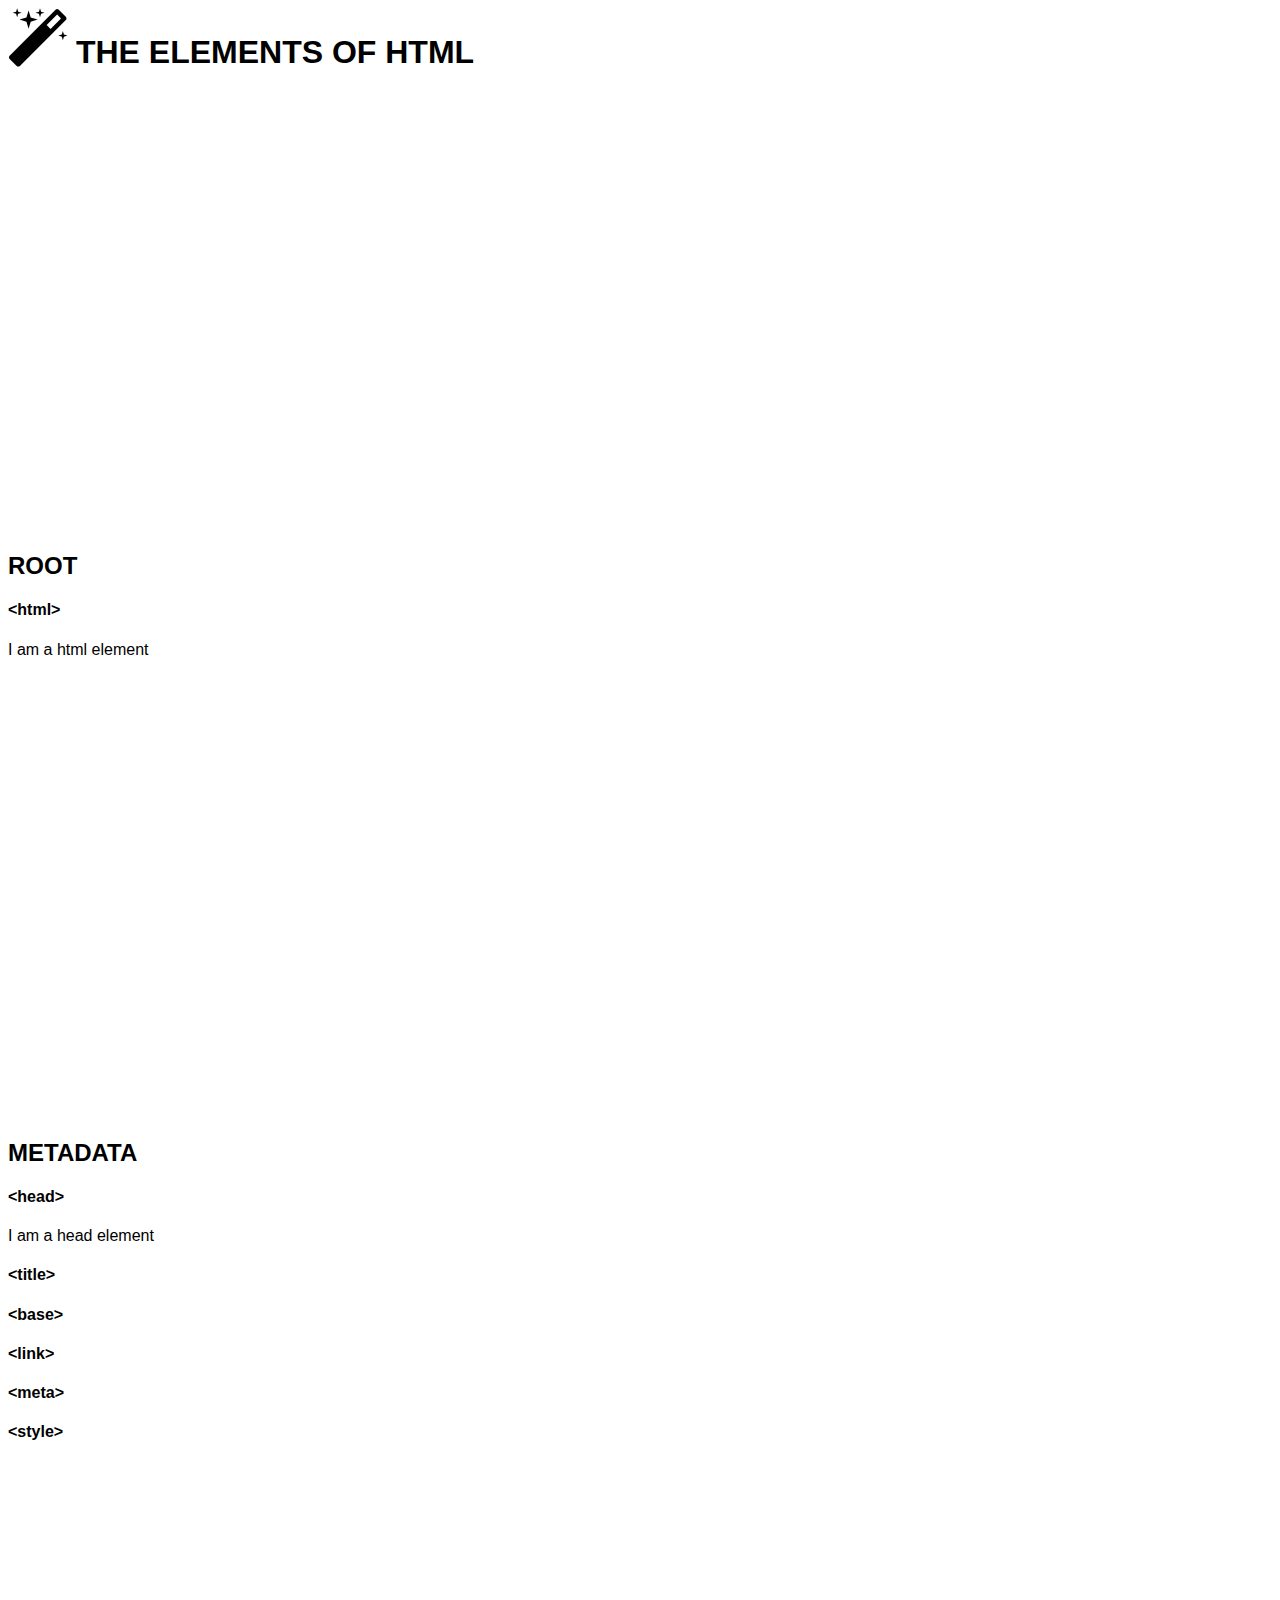
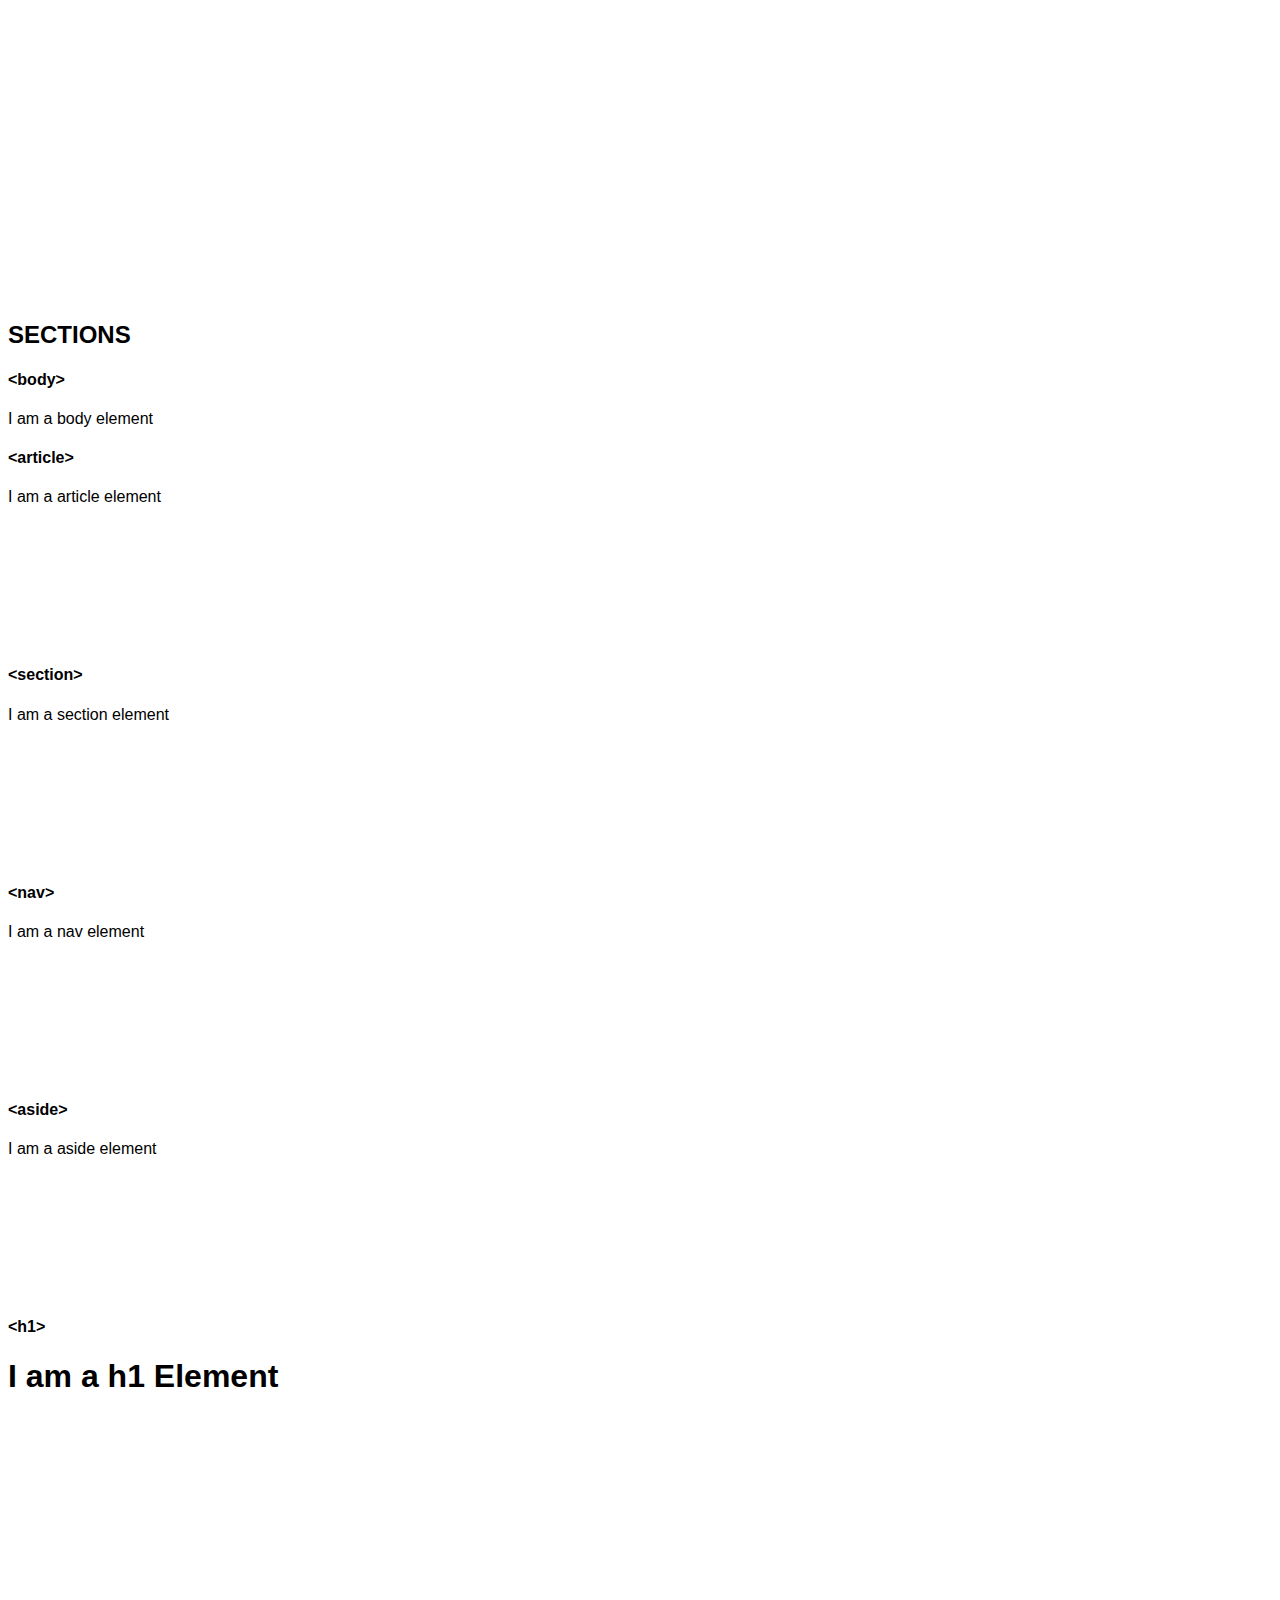
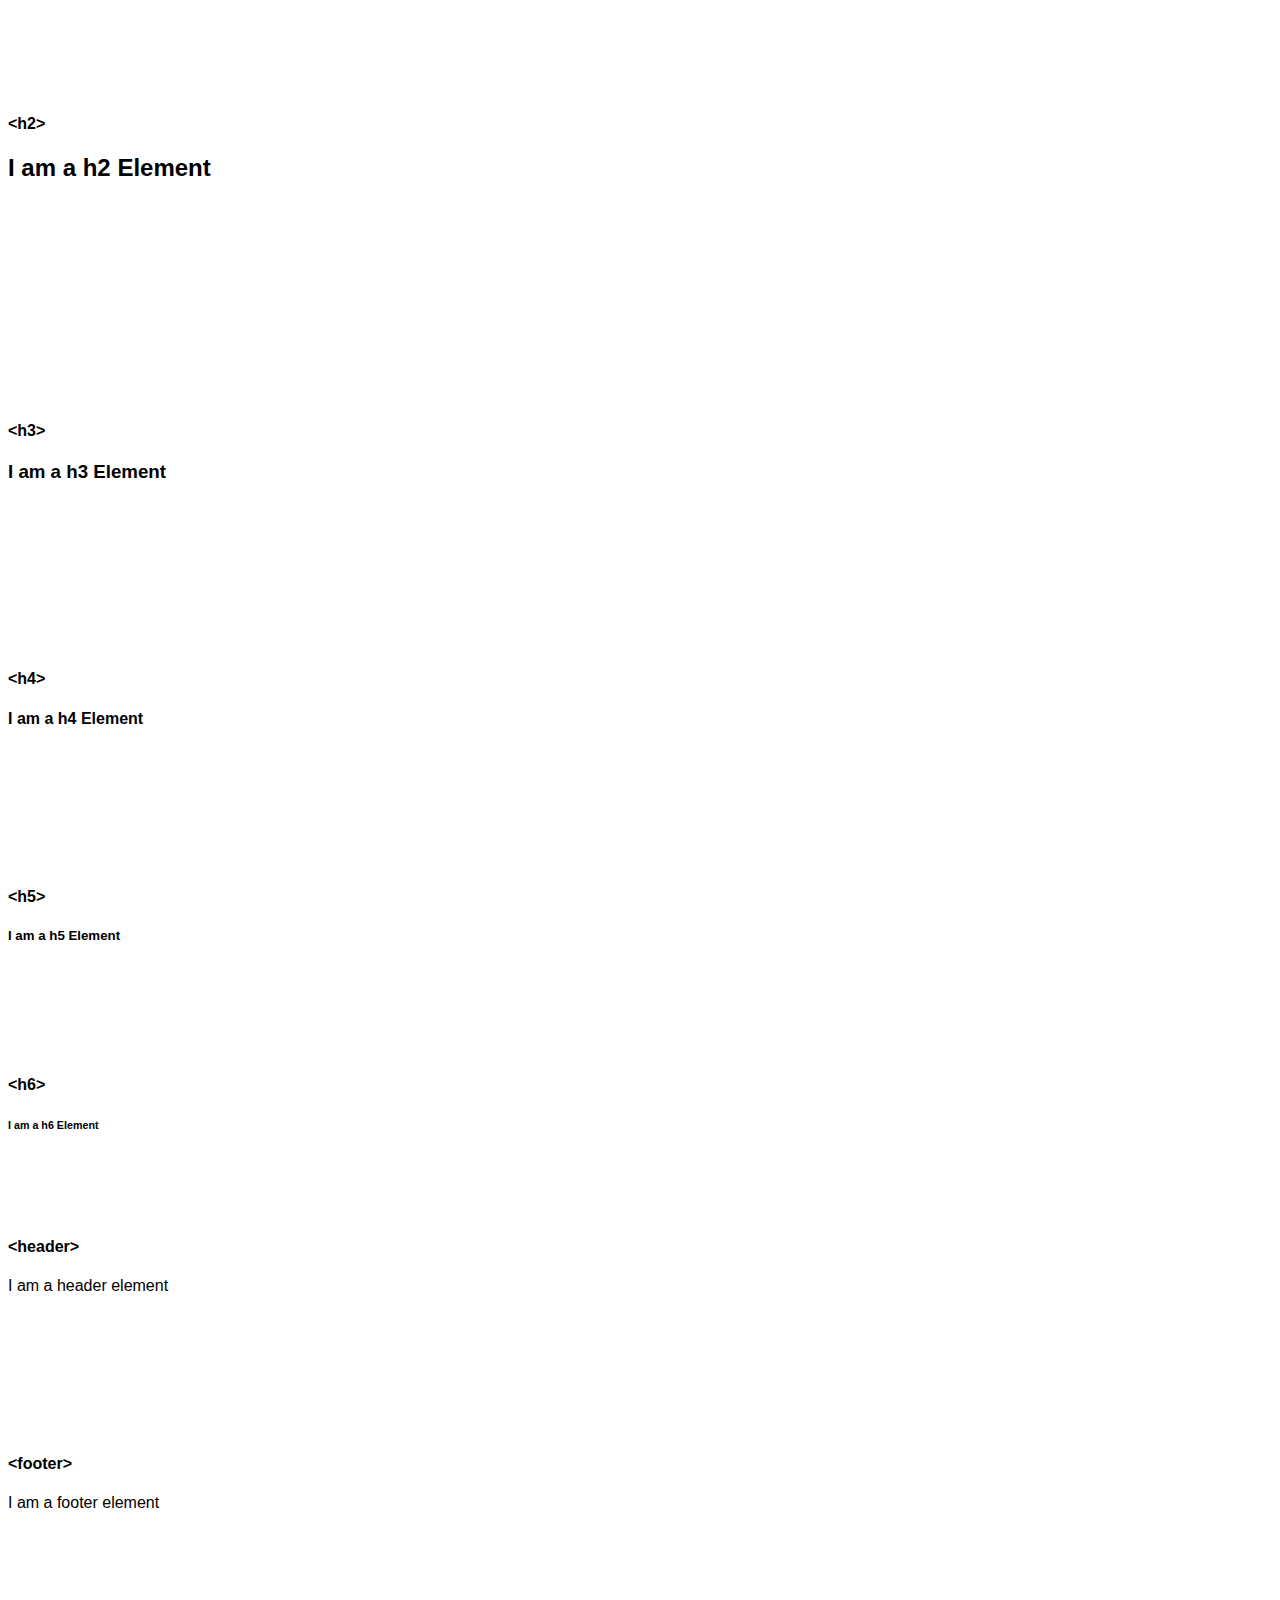
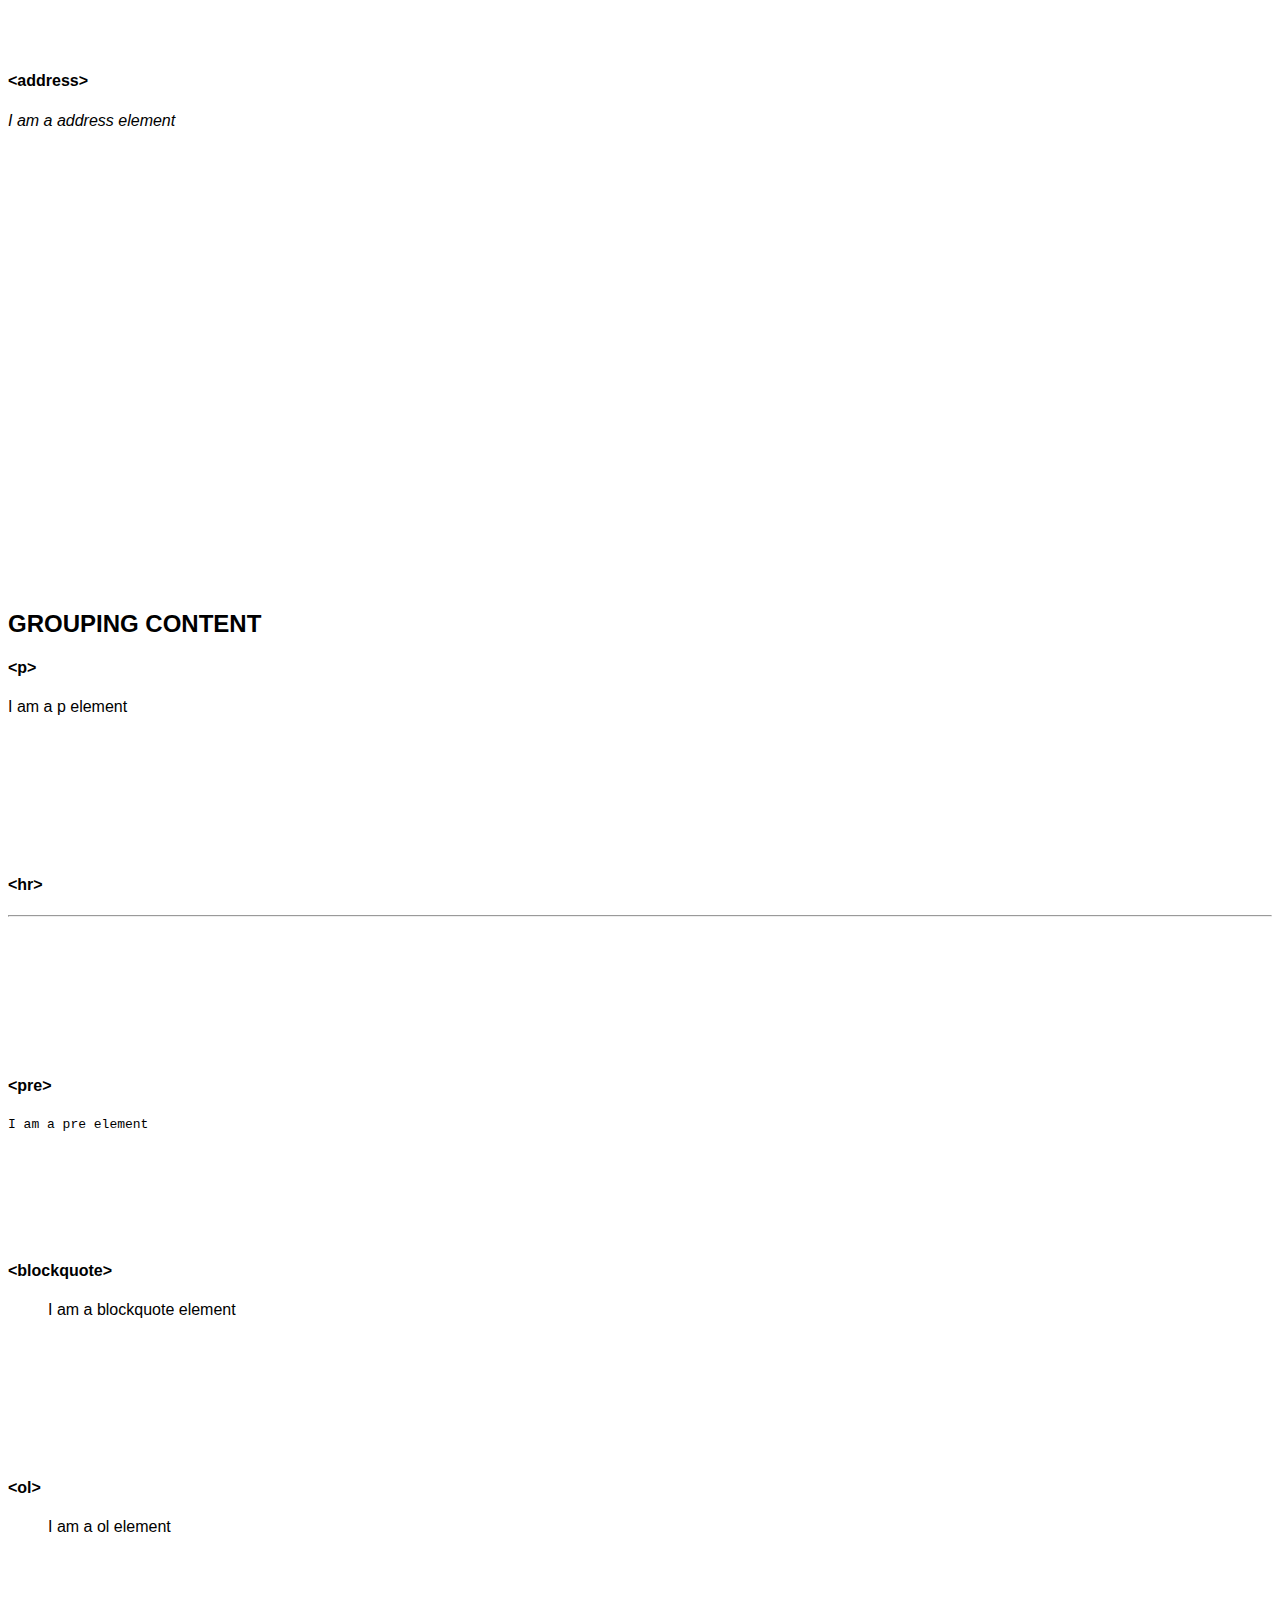
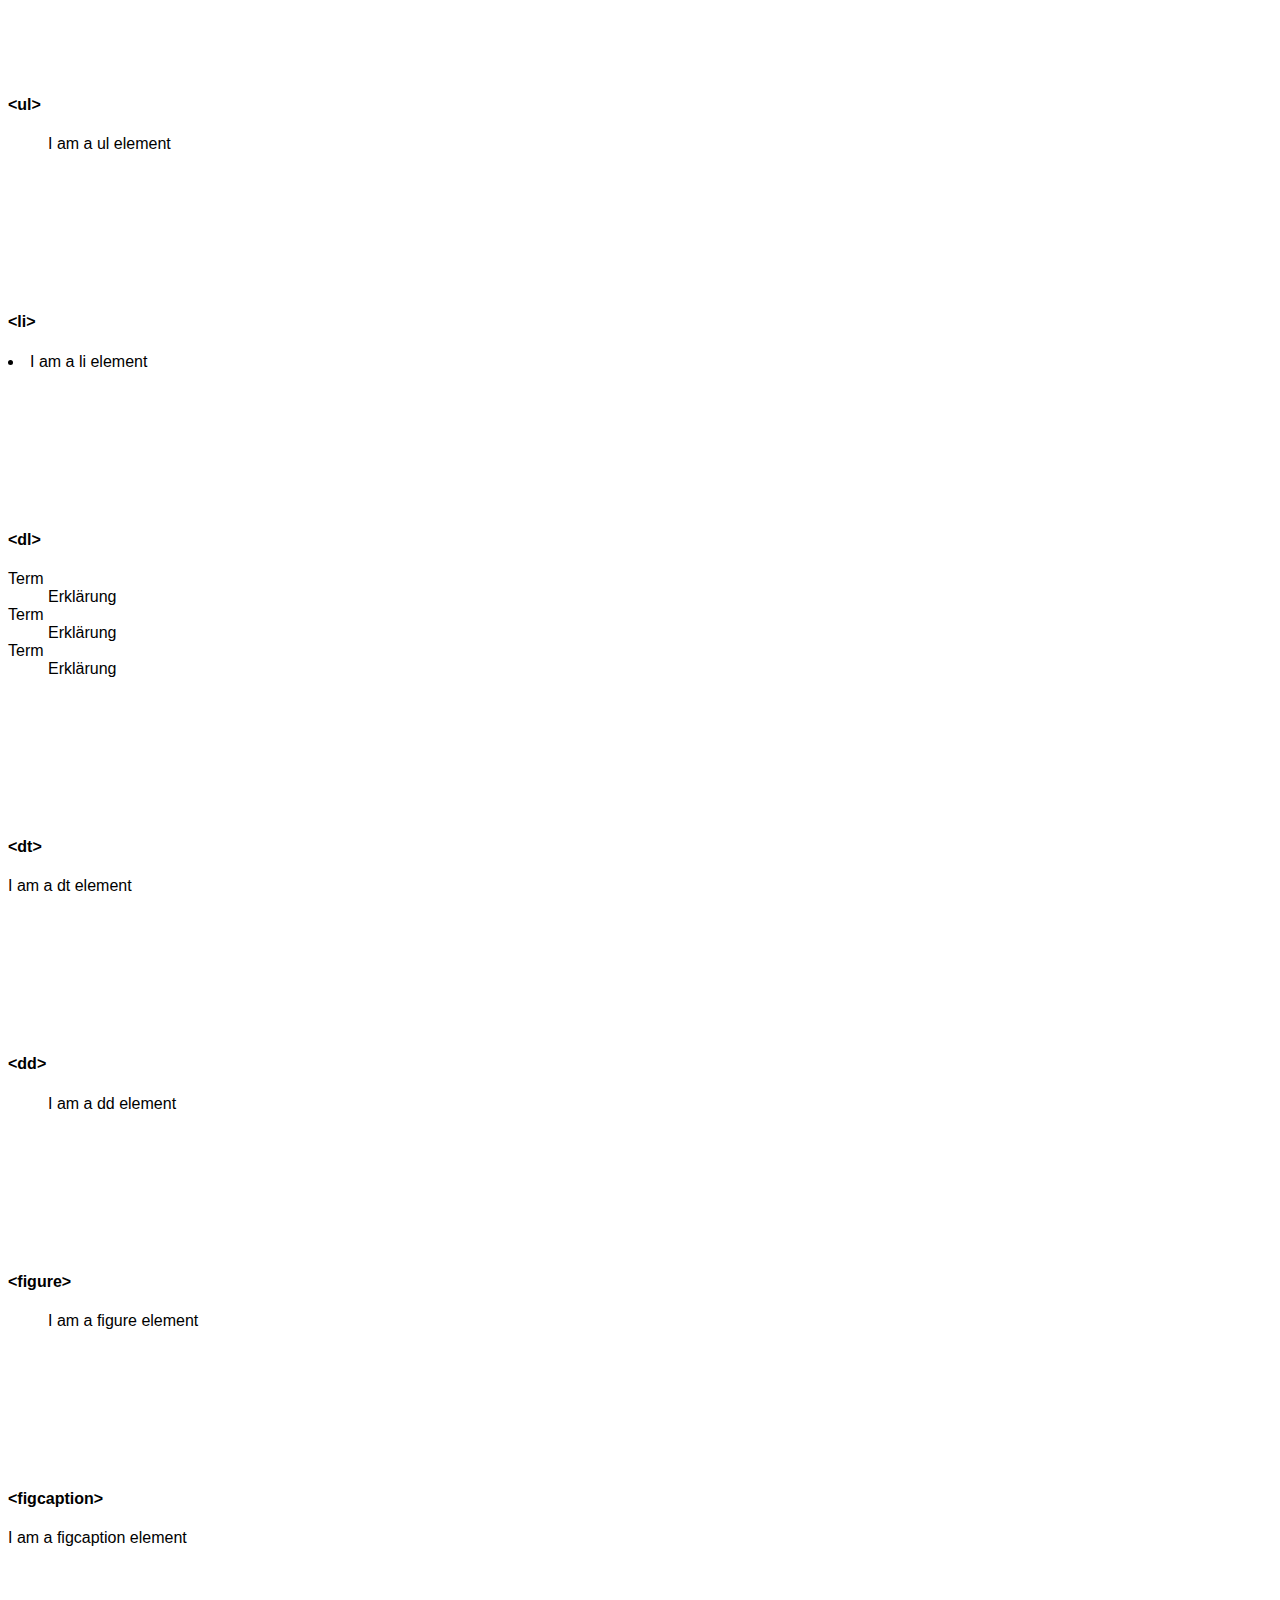
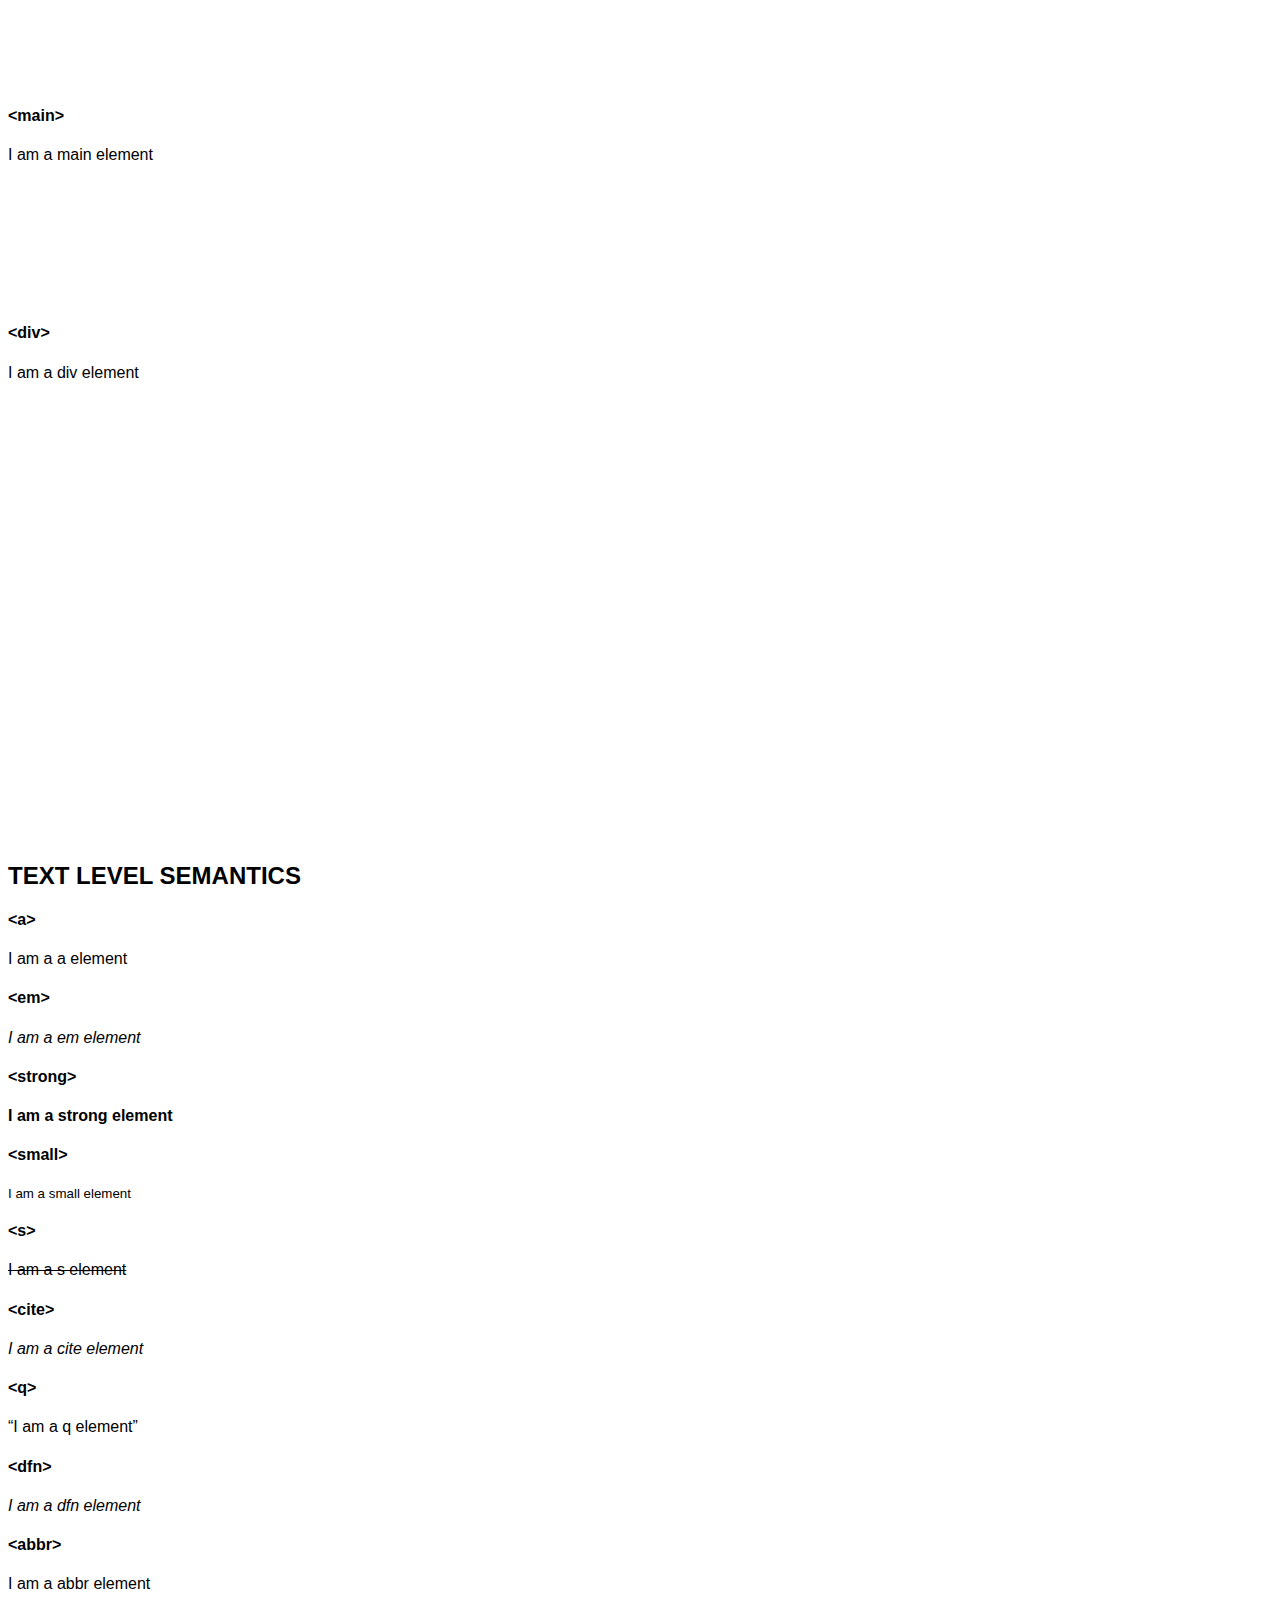
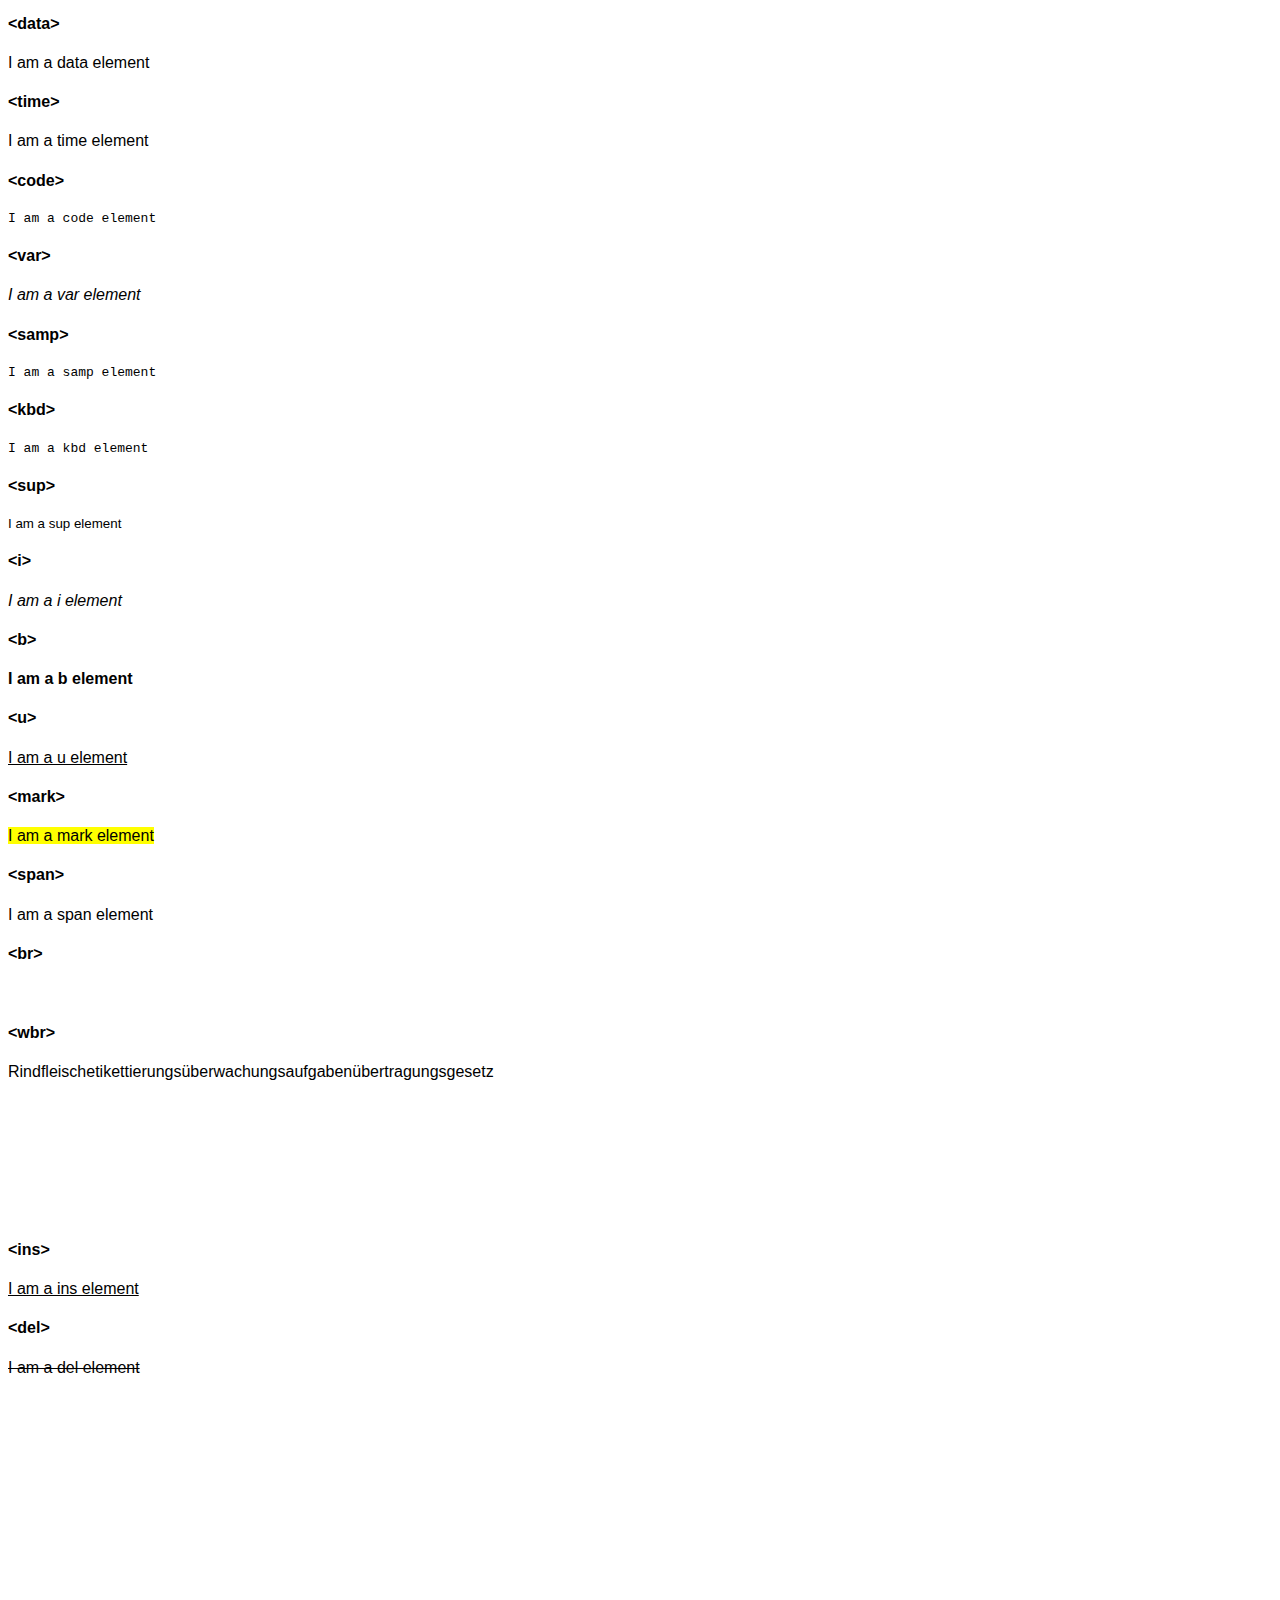
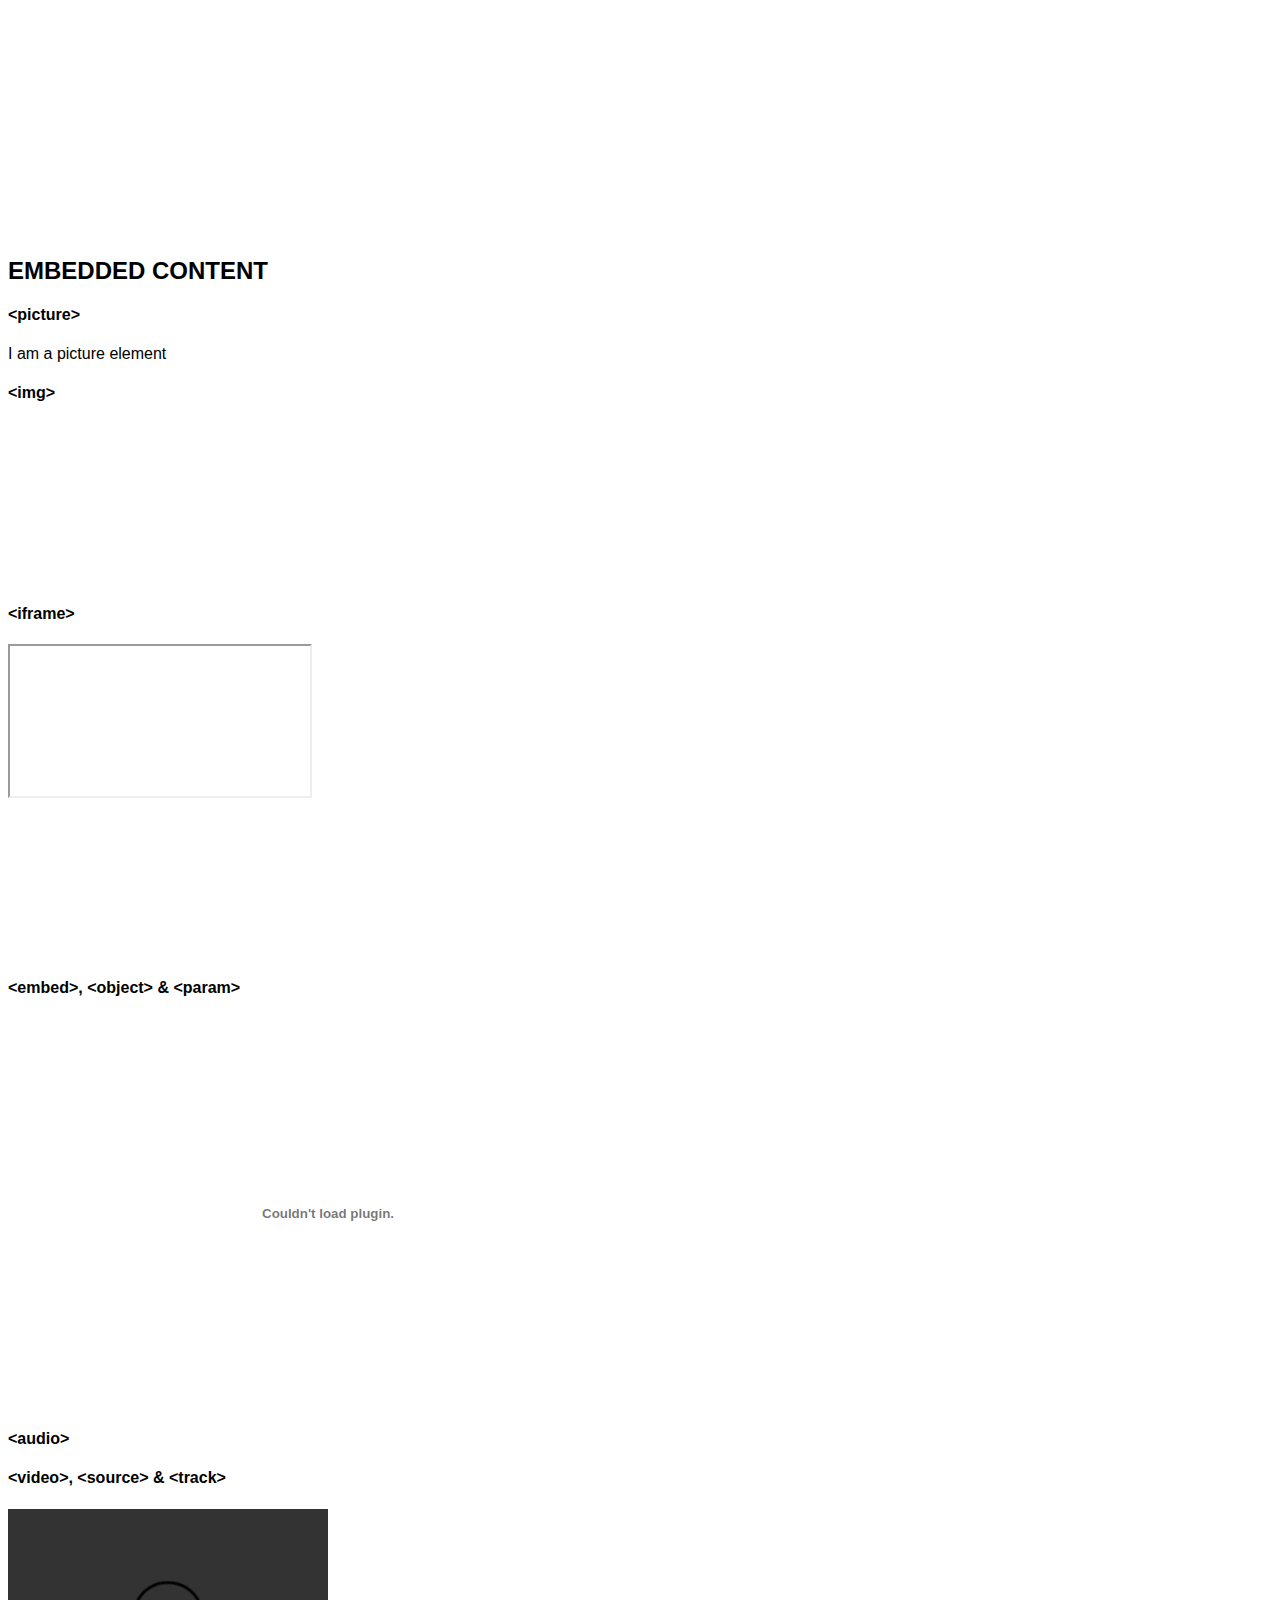
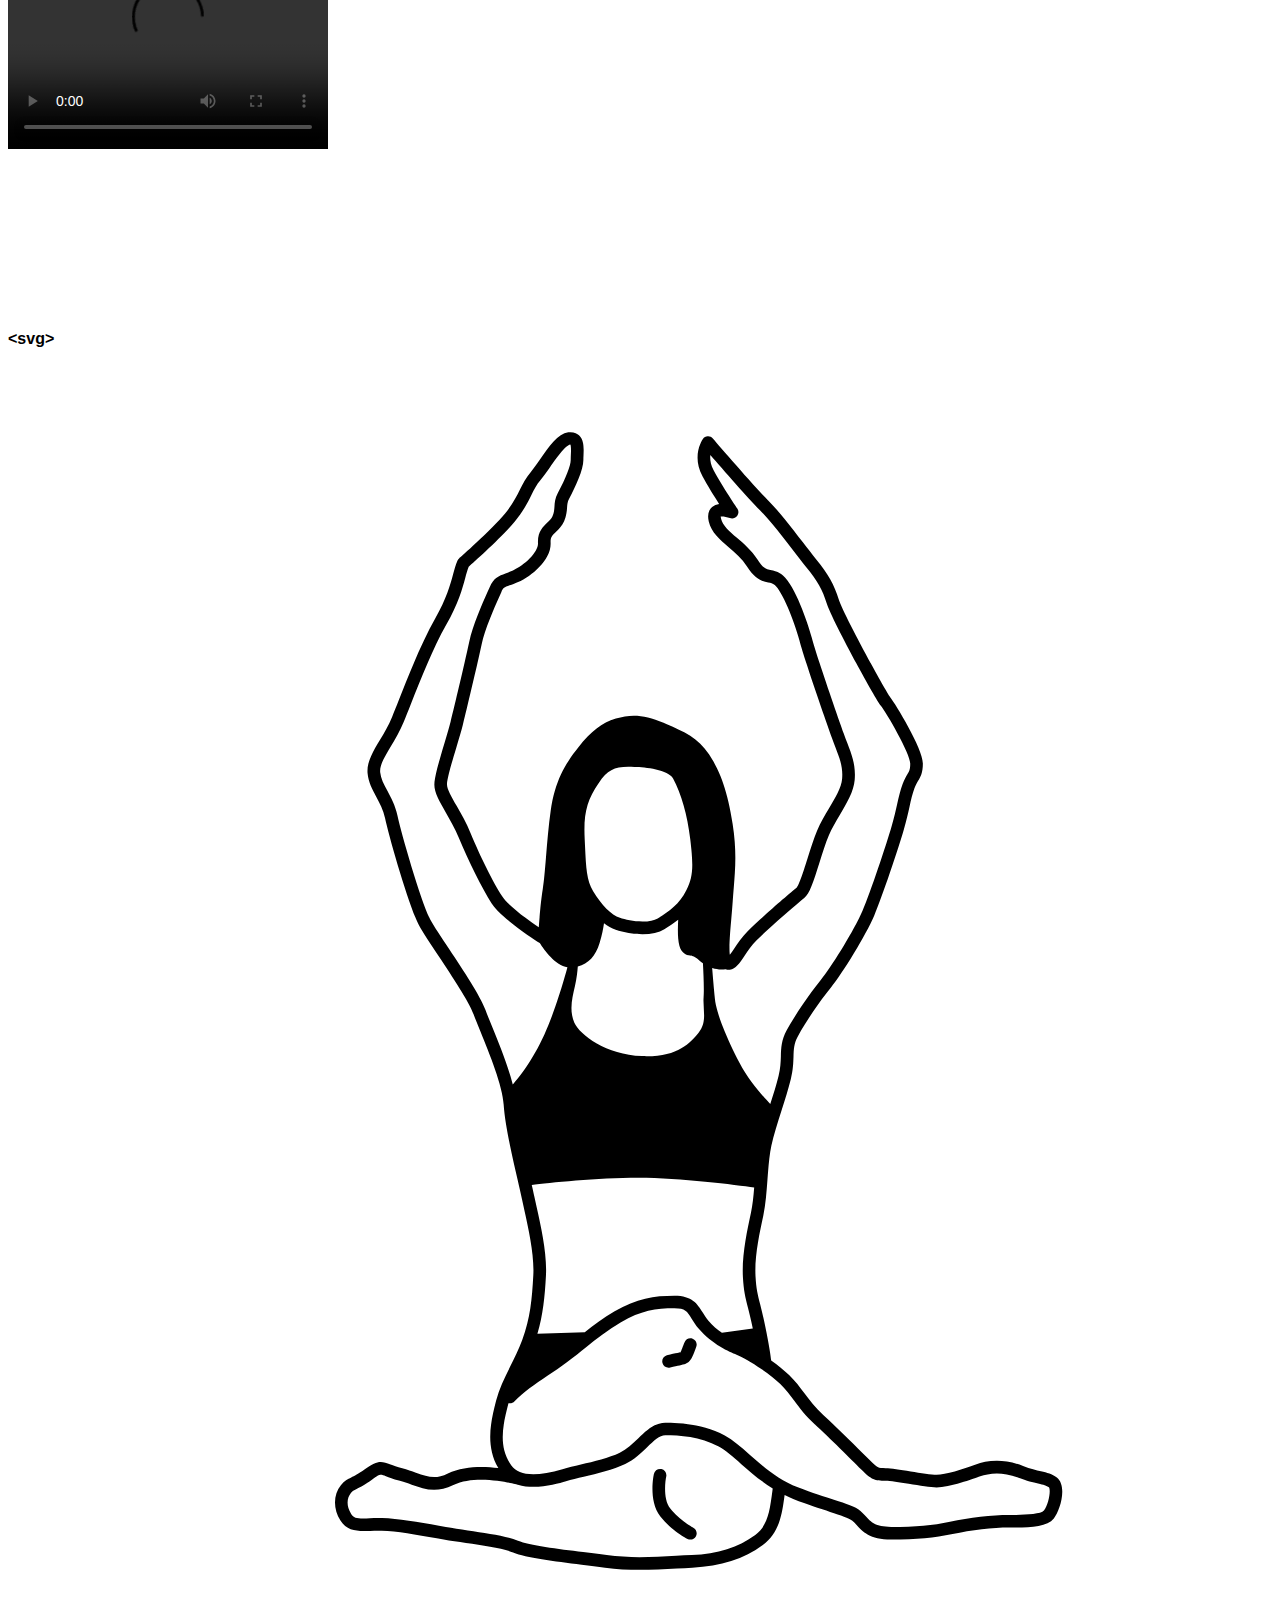
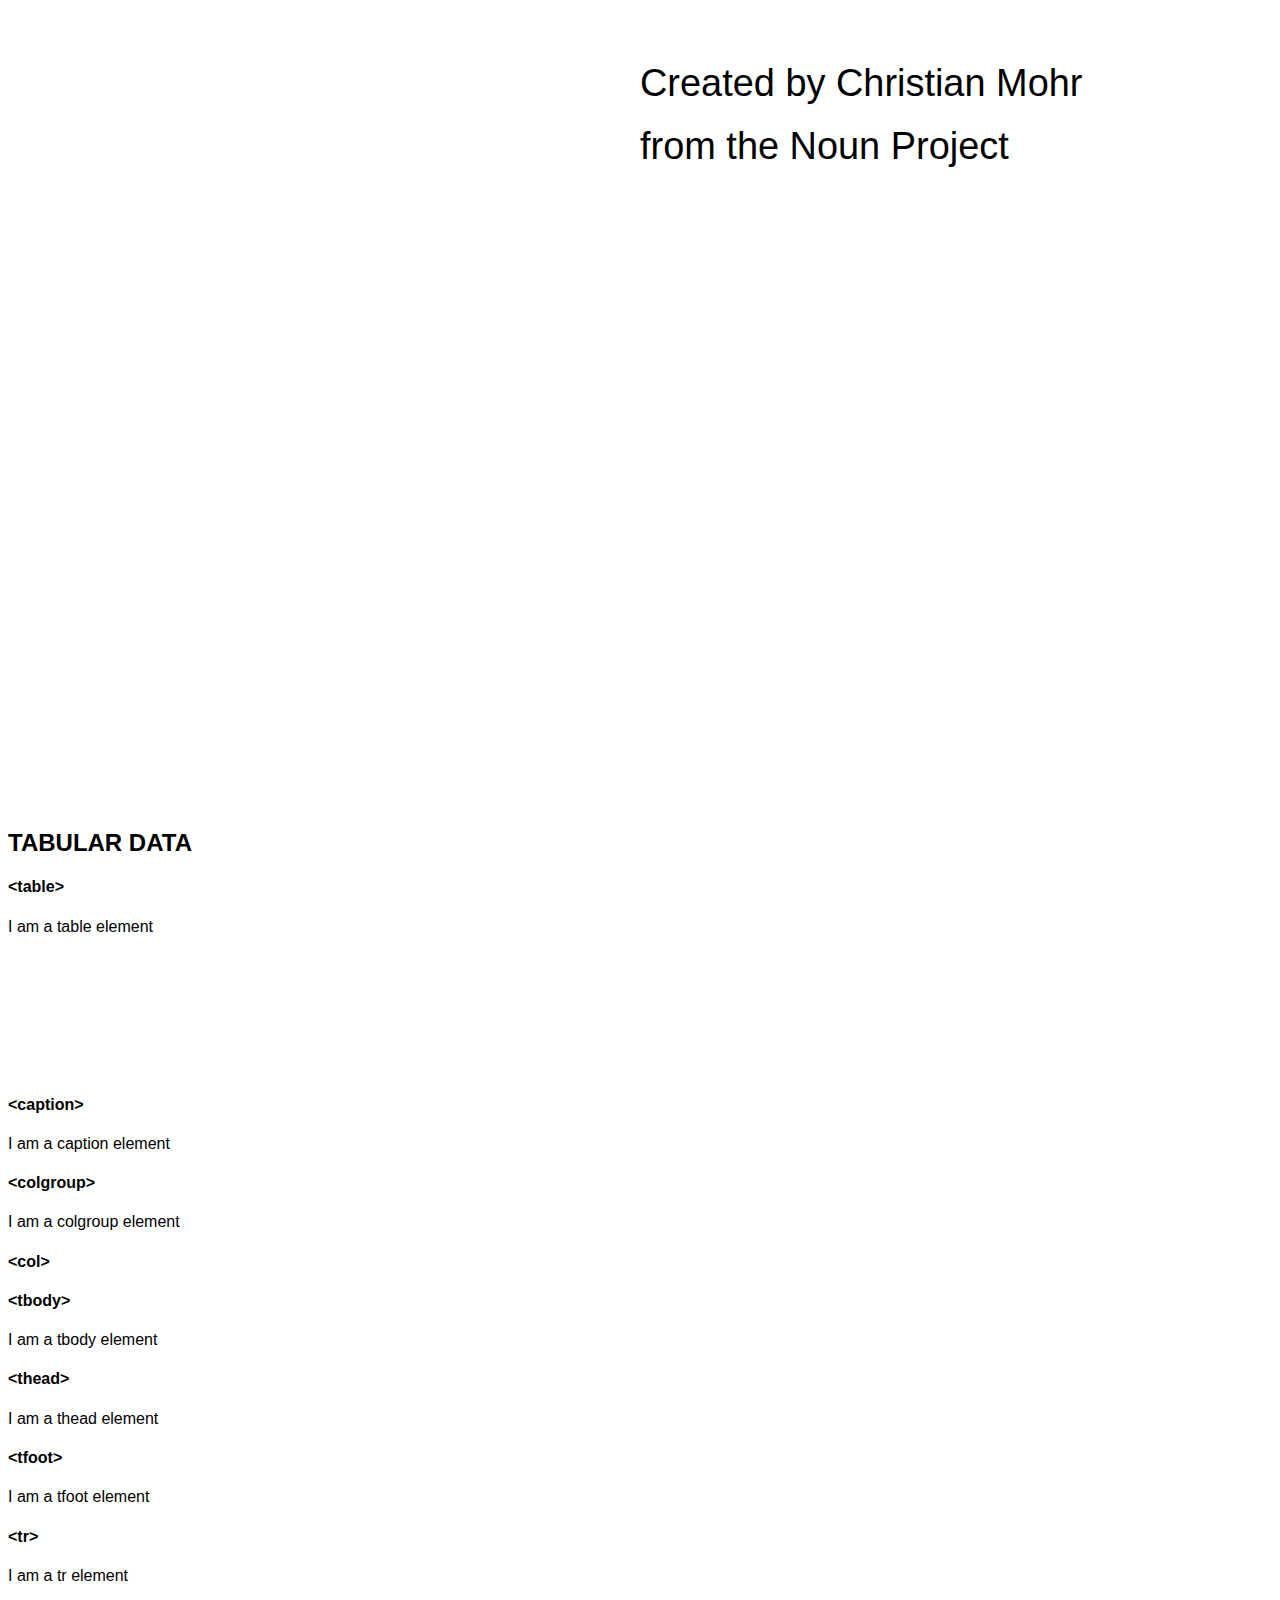
==== commit 45ce9f65: "compiled new documents" ====
--- a/www/01_elements-of-html.html
+++ b/www/01_elements-of-html.html
@@ -23,5 +23,5 @@
   display: block;
   margin-bottom: 2em;
 }
-</style></head><body><h1> <span class="fa fa-magic fa-2x"> </span> THE ELEMENTS OF HTML</h1><h2>ROOT</h2><section class="root"><h4>&lt;html&gt;</h4><html class="demo-element">I am a html element</html></section><h2>METADATA</h2><section class="metadata"><h4>&lt;head&gt;</h4><head class="demo-element">I am a head element</head><h4>&lt;title&gt;</h4><title class="demo-element">I am a title element</title><h4>&lt;base&gt;</h4><base class="demo-element"/><h4>&lt;link&gt;</h4><link class="demo-element"/><h4>&lt;meta&gt;</h4><meta class="demo-element"/><h4>&lt;style&gt;</h4><style class="demo-element"></style></section><h2>SECTIONS</h2><section class="sections"><h4>&lt;body&gt;</h4><body class="demo-element">I am a body element</body><h4>&lt;article&gt;</h4><article class="demo-element">I am a article element</article><h4>&lt;section&gt;</h4><section class="demo-element">I am a section element</section><h4>&lt;nav&gt;</h4><nav class="demo-element">I am a nav element</nav><h4>&lt;aside&gt;</h4><aside class="demo-element">I am a aside element</aside><h4>&lt;h1&gt;</h4><h1 class="demo-element">I am a h1 Element</h1><h4>&lt;h2&gt;</h4><h2 class="demo-element">I am a h2 Element</h2><h4>&lt;h3&gt;</h4><h3 class="demo-element">I am a h3 Element</h3><h4>&lt;h4&gt;</h4><h4 class="demo-element">I am a h4 Element</h4><h4>&lt;h5&gt;</h4><h5 class="demo-element">I am a h5 Element</h5><h4>&lt;h6&gt;</h4><h6 class="demo-element">I am a h6 Element</h6><h4>&lt;header&gt;</h4><header class="demo-element">I am a header element</header><h4>&lt;footer&gt;</h4><footer class="demo-element">I am a footer element</footer><h4>&lt;address&gt;</h4><address class="demo-element">I am a address element</address></section><h2>GROUPING CONTENT</h2><section class="grouping"><h4>&lt;p&gt;</h4><p class="demo-element">I am a p element</p><h4>&lt;hr&gt;</h4><hr class="demo-element"/><h4>&lt;pre&gt;</h4><pre class="demo-element">I am a pre element</pre><h4>&lt;blockquote&gt;</h4><blockquote class="demo-element">I am a blockquote element</blockquote><h4>&lt;ol&gt;</h4><ol class="demo-element">I am a ol element</ol><h4>&lt;ul&gt;</h4><ul class="demo-element">I am a ul element</ul><h4>&lt;li&gt;</h4><li class="demo-element">I am a li element</li><h4>&lt;dl&gt;</h4><dl class="demo-element">I am a dl element</dl><h4>&lt;dt&gt;</h4><dt class="demo-element">I am a dt element</dt><h4>&lt;dd&gt;</h4><dd class="demo-element">I am a dd element</dd><h4>&lt;figure&gt;</h4><figure class="demo-element">I am a figure element</figure><h4>&lt;figcaption&gt;</h4><figcaption class="demo-element">I am a figcaption element</figcaption><h4>&lt;main&gt;</h4><main class="demo-element">I am a main element</main><h4>&lt;div&gt;</h4><div class="demo-element">I am a div element</div></section><h2>TEXT LEVEL SEMANTICS</h2><section class="semantics"><h4>&lt;a&gt;</h4><a class="demo-element">I am a a element</a><h4>&lt;em&gt;</h4><em class="demo-element">I am a em element</em><h4>&lt;strong&gt;</h4><strong class="demo-element">I am a strong element</strong><h4>&lt;small&gt;</h4><small class="demo-element">I am a small element</small><h4>&lt;s&gt;</h4><s class="demo-element">I am a s element</s><h4>&lt;cite&gt;</h4><cite class="demo-element">I am a cite element</cite><h4>&lt;q&gt;</h4><q class="demo-element">I am a q element</q><h4>&lt;dfn&gt;</h4><dfn class="demo-element">I am a dfn element</dfn><h4>&lt;abbr&gt;</h4><abbr class="demo-element">I am a abbr element</abbr><h4>&lt;data&gt;</h4><data class="demo-element">I am a data element</data><h4>&lt;time&gt;</h4><time class="demo-element">I am a time element</time><h4>&lt;code&gt;</h4><code class="demo-element">I am a code element</code><h4>&lt;var&gt;</h4><var class="demo-element">I am a var element</var><h4>&lt;samp&gt;</h4><samp class="demo-element">I am a samp element</samp><h4>&lt;kbd&gt;</h4><kbd class="demo-element">I am a kbd element</kbd><h4>&lt;sup&gt;</h4><sup class="demo-element">I am a sup element</sup><h4>&lt;i&gt;</h4><i class="demo-element">I am a i element</i><h4>&lt;b&gt;</h4><b class="demo-element">I am a b element</b><h4>&lt;u&gt;</h4><u class="demo-element">I am a u element</u><h4>&lt;mark&gt;</h4><mark class="demo-element">I am a mark element</mark><h4>&lt;span&gt;</h4><span class="demo-element">I am a span element</span><h4>&lt;br&gt;</h4><br/><h4>&lt;wbr&gt;</h4><div class="demo-element">Rindfleisch<wbr/>etikettierungs<wbr/>überwachungs<wbr/>aufgaben<wbr/>übertragungs<wbr/>gesetz</div><h4>&lt;ins&gt;</h4><ins class="demo-element">I am a ins element</ins><h4>&lt;del&gt;</h4><del class="demo-element">I am a del element</del></section><h2>EMBEDDED CONTENT</h2><section class="embedded"><h4>&lt;picture&gt;</h4><picture class="demo-element">I am a picture element</picture><h4>&lt;img&gt;</h4><img class="demo-element"/><h4>&lt;iframe&gt;</h4><iframe class="demo-element">I am a iframe element</iframe><h4>&lt;embed&gt;, &lt;object&gt; &  &lt;param&gt;</h4><object><param name="movie" value="http://www.youtube.com/v/DLzxrzFCyOs?fs=1&amp;hl=de_DE"/><param name="allowFullScreen" value="true"/><param name="allowscriptaccess" value="always"/><embed src="http://www.youtube.com/v/DLzxrzFCyOs?fs=1&amp;hl=de_DE" type="application/x-shockwave-flash" allowscriptaccess="always" allowfullscreen="true" width="640" height="390"/></object><h4>&lt;audio&gt;</h4><audio class="demo-element">I am a audio element</audio><h4>&lt;video&gt;, &lt;source&gt; & &lt;track&gt;</h4><video width="320" height="240" controls="" class="demo-element"><source src="forrest_gump.mp4" type="video/mp4"/><source src="forrest_gump.ogg" type="video/ogg"/><track src="subtitles_en.vtt" kind="subtitles" srclang="en" label="English"/><track src="subtitles_no.vtt" kind="subtitles" srclang="no" label="Norwegian"/></video><h4>&lt;svg&gt;</h4><svg xmlns="http://www.w3.org/2000/svg" xmlns:xlink="http://www.w3.org/1999/xlink" version="1.1" x="0px" y="0px" viewbox="0 0 100 125" style="enable-background:new 0 0 100 100;" xml:space="preserve"><path d="M82.977,87.703c-0.376-0.302-0.766-0.392-1.258-0.505c-0.364-0.084-0.817-0.188-1.412-0.418  c-1.643-0.631-2.938-0.407-3.739-0.107c-1.001,0.375-2.414,0.813-3.104,0.813c-0.396,0-1.273-0.144-2.047-0.271  c-0.845-0.139-1.572-0.258-1.971-0.258c-0.638,0-0.638,0-1.297-0.658c-0.783-0.781-2.41-2.407-3.652-3.545  c-0.656-0.603-1.087-1.181-1.503-1.738c-0.37-0.496-0.72-0.965-1.2-1.426c-0.395-0.379-0.896-0.78-1.415-1.151  c-0.044-0.381-0.161-1.223-0.472-2.715c-0.157-0.758-0.291-1.287-0.401-1.727c-0.195-0.772-0.313-1.24-0.367-2.216  c-0.083-1.562,0.308-3.38,0.622-4.839c0.177-0.825,0.252-1.834,0.324-2.811c0.07-0.947,0.143-1.926,0.307-2.688  c0.18-0.828,0.5-1.833,0.811-2.804c0.27-0.847,0.549-1.721,0.731-2.471c0.178-0.729,0.195-1.284,0.211-1.773  c0.02-0.601,0.033-1.034,0.339-1.595c0.653-1.198,1.694-2.739,2.592-3.835c1.005-1.228,2.814-4.225,3.457-5.724  c0.634-1.482,1.911-5.303,2.347-6.827c0.197-0.688,0.326-1.264,0.439-1.769c0.131-0.583,0.234-1.044,0.394-1.471  c0.102-0.271,0.204-0.443,0.292-0.593c0.192-0.328,0.374-0.637,0.374-1.38c0-1.189-2.225-4.78-2.541-5.176  c-0.406-0.508-3.771-6.665-4.105-7.764c-0.371-1.221-0.814-2.007-1.82-3.237c-0.296-0.362-0.653-0.828-1.041-1.332  c-0.878-1.14-1.871-2.432-2.692-3.252c-1.138-1.137-4.385-4.905-4.417-4.943c-0.102-0.117-0.255-0.184-0.404-0.173  c-0.153,0.008-0.296,0.086-0.384,0.213c-0.038,0.053-0.907,1.329-0.031,2.956c0.401,0.746,0.918,1.572,1.316,2.187  c-0.2,0.03-0.394,0.103-0.553,0.242c-0.204,0.179-0.416,0.524-0.267,1.151c0.205,0.858,0.871,1.43,1.575,2.035  c0.517,0.444,1.05,0.902,1.437,1.503c0.653,1.016,1.153,1.176,1.692,1.271c0.212,0.037,0.339,0.06,0.519,0.213  c0.581,0.498,1.513,2.734,1.957,4.402c0.445,1.671,2.124,6.461,2.551,7.653c0.104,0.291,0.203,0.554,0.296,0.798  c0.373,0.981,0.598,1.572,0.522,2.482c-0.057,0.673-0.535,1.484-1.044,2.343c-0.331,0.561-0.674,1.14-0.928,1.732  c-0.261,0.609-0.517,1.426-0.764,2.216c-0.268,0.854-0.671,2.143-0.886,2.349c-0.518,0.414-2.768,2.339-3.849,3.42  c-0.454,0.455-0.805,0.974-1.086,1.39c-0.1,0.148-0.221,0.327-0.324,0.465c-0.084-0.592,0.033-1.914,0.114-2.839  c0.041-0.463,0.082-0.932,0.112-1.379c0.024-0.373,0.054-0.727,0.082-1.073c0.125-1.513,0.243-2.942-0.087-5.065  c-0.385-2.474-0.923-4.063-1.858-5.485c-0.875-1.33-1.985-1.81-3.392-2.417l-0.216-0.093c-1.447-0.626-2.539-0.724-3.77-0.335  c-1.129,0.357-1.937,0.974-2.98,2.279c-1.068,1.337-1.847,2.699-2.176,5c-0.169,1.188-0.279,2.52-0.375,3.695  c-0.086,1.049-0.161,1.954-0.257,2.532c-0.137,0.822-0.25,2.137-0.314,3c-1.004-0.684-2.459-1.762-2.895-2.447  c-0.721-1.133-1.772-3.235-2.498-4.997c-0.335-0.814-0.745-1.529-1.107-2.161c-0.39-0.68-0.759-1.323-0.759-1.667  c0-0.491,0.45-1.99,0.779-3.085c0.19-0.634,0.368-1.229,0.475-1.657c0.309-1.234,1.159-4.843,1.484-6.361  c0.259-1.206,0.982-2.837,1.371-3.714l0.186-0.423c0.149-0.349,0.208-0.37,0.67-0.537c0.183-0.066,0.398-0.145,0.66-0.261  c1.11-0.494,2.642-1.79,2.572-3.127c-0.022-0.419,0.139-0.572,0.431-0.85c0.211-0.201,0.474-0.45,0.637-0.83  c0.188-0.439,0.213-0.796,0.233-1.082c0.018-0.26,0.031-0.448,0.153-0.679C44.902,9.313,45.52,7.984,45.52,7.2  c0-0.115,0.005-0.237,0.011-0.362c0.024-0.567,0.053-1.21-0.358-1.589c-0.149-0.138-0.417-0.292-0.85-0.237  c-0.808,0.101-1.534,1.145-2.237,2.153c-0.263,0.379-0.512,0.736-0.721,0.975c-0.379,0.433-0.613,0.903-0.861,1.4  c-0.276,0.554-0.589,1.182-1.176,1.887c-1.105,1.329-3.601,3.517-3.626,3.539c-0.055,0.048-0.098,0.107-0.128,0.173  c-0.153,0.344-0.251,0.707-0.366,1.128c-0.229,0.843-0.513,1.893-1.411,3.481c-1.1,1.948-2.126,4.544-2.876,6.44  c-0.199,0.503-0.378,0.957-0.534,1.335c-0.276,0.669-0.626,1.258-0.965,1.828c-0.565,0.949-1.052,1.768-0.974,2.638  c0.063,0.695,0.364,1.256,0.683,1.851c0.275,0.513,0.56,1.043,0.701,1.698c0.304,1.42,1.895,7.006,2.692,8.486  c0.287,0.532,0.868,1.407,1.541,2.42c1.064,1.602,2.389,3.595,2.767,4.602c0.139,0.371,0.327,0.834,0.537,1.351  c0.739,1.819,1.751,4.311,1.844,5.801c0.098,1.569,0.653,3.987,1.1,5.93c0.135,0.587,0.257,1.117,0.347,1.545l0.193,0.884  c0.353,1.596,0.792,3.579,0.707,5.119c-0.108,1.931-0.233,3.429-0.878,5.138c-0.283,0.752-0.625,1.441-0.954,2.11  c-0.452,0.913-0.878,1.775-1.114,2.7c-0.403,1.579-0.877,3.517,0.177,5.33c-1.199-0.145-2.765-0.162-3.988,0.43  c-0.987,0.48-1.568,0.274-2.533-0.064c-0.328-0.115-0.68-0.238-1.079-0.345c-0.42-0.111-0.707-0.224-0.926-0.31  c-0.779-0.303-1.081-0.305-2.035,0.389c-0.529,0.384-0.833,0.529-1.077,0.645c-0.284,0.134-0.528,0.25-0.818,0.611  c-0.608,0.76-0.621,1.857-0.034,2.798c0.553,0.885,1.433,0.849,2.362,0.816c0.276-0.011,0.577-0.024,0.903-0.013  c1.199,0.035,2.73,0.308,4.353,0.596l0.545,0.097c0.541,0.096,1.149,0.182,1.769,0.27c1.425,0.202,2.898,0.41,3.73,0.758  c1.021,0.425,3.257,0.697,5.417,0.961c0.66,0.081,1.294,0.158,1.85,0.235C48.153,94.956,49.054,95,49.955,95  c0.982,0,1.965-0.053,2.976-0.107c0.398-0.021,0.801-0.043,1.205-0.062c2.267-0.103,4.091-0.688,5.58-1.789  c1.288-0.954,1.51-2.348,1.725-3.961c0.225,0.109,0.438,0.229,0.681,0.324c1.203,0.47,2.152,0.771,2.917,1.013  c0.859,0.273,1.48,0.47,1.761,0.704c0.124,0.103,0.229,0.221,0.336,0.34c0.461,0.512,1.036,1.149,2.734,1.149  c2.044,0,3.407-0.122,4.863-0.434c1.465-0.314,3.209-0.518,4.448-0.518c1.468,0,2.984,0,3.558-0.716  C83.221,90.34,83.839,88.394,82.977,87.703z M58.261,46.441c0.271-0.401,0.577-0.856,0.965-1.243  c1.056-1.057,3.259-2.941,3.766-3.348c0.418-0.334,0.719-1.246,1.215-2.83c0.24-0.766,0.488-1.559,0.729-2.122  c0.229-0.532,0.555-1.083,0.869-1.617c0.568-0.96,1.104-1.867,1.179-2.769c0.095-1.136-0.189-1.884-0.583-2.92  c-0.091-0.238-0.188-0.494-0.29-0.779c-0.422-1.183-2.089-5.937-2.525-7.574c-0.334-1.25-1.327-4.094-2.273-4.904  c-0.388-0.332-0.739-0.394-0.996-0.438c-0.321-0.057-0.554-0.097-1.022-0.827c-0.467-0.724-1.084-1.254-1.628-1.721  c-0.603-0.518-1.123-0.965-1.253-1.508c-0.022-0.094-0.024-0.15-0.032-0.168c0.129-0.032,0.468,0.02,0.729,0.118  c0.206,0.076,0.437,0.012,0.57-0.16c0.134-0.173,0.143-0.412,0.019-0.592c-0.012-0.017-1.157-1.686-1.876-3.021  c-0.255-0.472-0.294-0.893-0.258-1.219c0.993,1.144,3.024,3.467,3.906,4.348c0.774,0.775,1.747,2.04,2.605,3.155  c0.396,0.513,0.76,0.986,1.062,1.354c0.922,1.128,1.305,1.805,1.636,2.896c0.37,1.215,3.79,7.482,4.282,8.098  c0.453,0.566,2.322,3.804,2.322,4.551c0,0.471-0.079,0.606-0.236,0.874c-0.104,0.179-0.235,0.402-0.365,0.748  c-0.186,0.492-0.301,1.007-0.435,1.604c-0.109,0.489-0.234,1.046-0.425,1.713c-0.429,1.5-1.684,5.256-2.306,6.708  c-0.603,1.409-2.366,4.331-3.311,5.485c-0.932,1.139-2.015,2.743-2.696,3.989c-0.419,0.771-0.439,1.388-0.46,2.042  c-0.016,0.463-0.03,0.94-0.184,1.569c-0.161,0.665-0.399,1.422-0.654,2.218c-0.596-0.627-1.732-1.911-2.437-3.272  c-0.984-1.902-1.825-3.902-1.945-5.065c-0.079-0.764-0.165-1.793-0.215-2.415c0.26,0.082,0.502,0.116,0.702,0.116  c0.143,0,0.259-0.015,0.355-0.031c0.134,0.047,0.259,0.053,0.35,0.041C57.571,47.462,57.86,47.034,58.261,46.441z M55.031,49.708  c-0.072,0.952,0.312,1.95-0.395,2.794c-0.706,0.846-1.679,1.963-4.484,1.857c-2.807-0.105-4.922-1.692-5.345-2.644  c-0.423-0.951-0.172-1.98,0.047-2.911c0.138-0.586,0.199-1.149,0.226-1.539c0.837-0.208,1.407-0.815,1.723-1.854  c0.195-0.641,0.295-1.178,0.349-1.57c0.286,0.219,0.595,0.403,0.926,0.521c0.612,0.216,1.423,0.351,2.117,0.351  c0.719,0,1.302-0.133,1.73-0.396c0.367-0.225,0.738-0.464,1.096-0.75c-0.037,0.698-0.048,1.578,0.095,2.054  c0.184,0.615,0.521,0.726,0.852,0.786c0.176,0.032,0.376,0.069,0.725,0.39c0.096,0.088,0.19,0.147,0.285,0.216  C55.023,47.844,55.077,49.1,55.031,49.708z M46.294,41.309c-0.515-0.858-0.561-1.823-0.644-3.575l-0.025-0.528  c-0.101-2.017,0.159-3.057,1.113-4.451c0.679-0.992,1.202-1.279,2.332-1.279c0.146,0,0.301,0.005,0.496,0.017  c0.834,0,2.678,0.221,3.051,0.903c0.648,1.188,1.131,2.889,1.357,4.789c0.256,2.151,0.246,2.943-0.309,4.053  c-0.562,1.124-1.392,1.695-2.263,2.229c-0.262,0.16-0.69,0.248-1.208,0.248c-0.704,0-1.382-0.151-1.784-0.293  C47.726,43.178,46.954,42.409,46.294,41.309z M38.296,52.021c-0.207-0.508-0.391-0.961-0.527-1.325  c-0.418-1.115-1.721-3.076-2.87-4.806c-0.632-0.951-1.229-1.849-1.494-2.341c-0.694-1.289-2.273-6.724-2.595-8.222  c-0.17-0.794-0.503-1.414-0.796-1.961c-0.281-0.524-0.524-0.977-0.569-1.469c-0.05-0.546,0.362-1.236,0.837-2.036  c0.34-0.572,0.727-1.221,1.031-1.958c0.157-0.382,0.338-0.841,0.539-1.349c0.739-1.868,1.75-4.427,2.817-6.315  c0.959-1.698,1.275-2.862,1.505-3.712c0.095-0.351,0.172-0.636,0.273-0.887c0.464-0.409,2.601-2.314,3.65-3.575  c0.661-0.795,1.002-1.478,1.302-2.081c0.228-0.457,0.424-0.852,0.718-1.188c0.245-0.28,0.509-0.66,0.789-1.061  c0.41-0.59,1.175-1.687,1.58-1.761c0.075,0.109,0.055,0.57,0.044,0.818c-0.006,0.14-0.012,0.277-0.012,0.406  c0,0.432-0.39,1.437-1.019,2.62c-0.222,0.419-0.246,0.77-0.267,1.079c-0.018,0.253-0.033,0.473-0.154,0.756  c-0.082,0.191-0.232,0.334-0.406,0.5c-0.333,0.315-0.788,0.748-0.742,1.626c0.037,0.706-1.034,1.741-1.979,2.161  c-0.235,0.105-0.43,0.175-0.595,0.234c-0.519,0.188-0.928,0.336-1.249,1.083l-0.181,0.413c-0.432,0.973-1.154,2.603-1.434,3.909  c-0.324,1.51-1.169,5.101-1.477,6.329c-0.104,0.417-0.278,0.996-0.463,1.613c-0.48,1.602-0.821,2.781-0.821,3.373  c0,0.61,0.394,1.296,0.892,2.165c0.346,0.604,0.74,1.29,1.05,2.044c0.757,1.839,1.817,3.958,2.579,5.154  c0.727,1.142,3.232,2.787,3.816,3.161c0.339,0.533,1.247,1.803,2.189,1.913c-0.276,1.023-0.983,3.497-1.828,5.336  c-0.966,2.105-2.042,3.428-2.494,3.934C39.553,55.121,38.852,53.39,38.296,52.021z M41.436,64.549  c1.345-0.156,5.173-0.565,8.435-0.565c3.318,0,7.71,0.568,9.163,0.77c-0.058,0.712-0.129,1.408-0.252,1.979  c-0.326,1.519-0.731,3.406-0.641,5.103c0.058,1.073,0.191,1.605,0.395,2.408c0.107,0.424,0.235,0.935,0.388,1.66l-2.444,0.34  c-0.364-0.254-0.738-0.568-1.067-0.953c-0.197-0.231-0.34-0.46-0.477-0.682c-0.393-0.634-0.799-1.29-2.215-1.29  c-1.609,0-2.961,0.206-4.726,1.229c-0.898,0.521-1.635,1.072-2.364,1.649l-3.748,0.128c0.45-1.512,0.584-2.943,0.676-4.595  c0.094-1.676-0.362-3.734-0.728-5.39l-0.191-0.875C41.583,65.199,41.512,64.883,41.436,64.549z M60.471,88.79  c-0.209,1.575-0.359,2.714-1.352,3.447c-1.322,0.979-2.968,1.502-5.028,1.596c-0.407,0.018-0.812,0.04-1.214,0.062  c-1.891,0.102-3.675,0.198-5.509-0.058c-0.561-0.078-1.201-0.156-1.866-0.237c-1.997-0.244-4.259-0.521-5.154-0.894  c-0.95-0.395-2.488-0.612-3.975-0.823c-0.608-0.086-1.205-0.17-1.735-0.264l-0.543-0.097c-1.659-0.295-3.226-0.574-4.499-0.611  c-0.35-0.011-0.673,0.002-0.97,0.013c-0.927,0.039-1.25,0.016-1.477-0.346c-0.436-0.699-0.303-1.307-0.034-1.644  c0.145-0.181,0.226-0.22,0.465-0.333c0.267-0.126,0.633-0.299,1.236-0.738c0.617-0.448,0.617-0.449,1.083-0.266  c0.245,0.096,0.564,0.22,1.032,0.345c0.372,0.099,0.7,0.214,1.006,0.321c0.999,0.35,1.942,0.68,3.3,0.021  c1.899-0.922,5.058-0.029,5.089-0.021c0.002,0.001,0.005,0,0.008,0.001c1.382,0.437,3.114-0.063,3.812-0.266  c0.417-0.122,0.899-0.235,1.406-0.354c1.087-0.256,2.319-0.546,3.278-1.005c0.701-0.337,1.249-0.864,1.733-1.329  c0.527-0.508,0.984-0.948,1.434-0.948c1.111,0,2.76,0.093,4.23,0.892c0.554,0.3,1.126,0.804,1.788,1.388  c0.728,0.641,1.535,1.328,2.484,1.923L60.471,88.79z M81.956,90.318c-0.271,0.342-1.899,0.342-2.782,0.342  c-1.297,0-3.123,0.212-4.65,0.539c-1.383,0.297-2.687,0.412-4.654,0.412c-1.253,0-1.595-0.379-1.99-0.818  c-0.141-0.155-0.279-0.306-0.439-0.441c-0.432-0.358-1.095-0.568-2.1-0.887c-0.75-0.237-1.683-0.533-2.854-0.991  c-1.576-0.615-2.762-1.661-3.809-2.582c-0.679-0.598-1.319-1.161-1.972-1.517c-1.864-1.012-4.005-1.012-4.708-1.012  c-0.853,0-1.501,0.624-2.127,1.227c-0.451,0.435-0.916,0.882-1.472,1.148c-0.861,0.413-2.037,0.689-3.075,0.933  c-0.524,0.123-1.024,0.24-1.458,0.366c-2.109,0.617-3.469,0.52-4.043-0.291c-1.092-1.539-0.64-3.312-0.241-4.873  c0.005-0.02,0.01-0.039,0.015-0.059c0.169,0.038,0.353-0.009,0.48-0.146c0.672-0.717,1.607-1.35,2.597-2.02  c0.512-0.346,1.041-0.704,1.566-1.095c0.53-0.394,1.007-0.774,1.47-1.145c0.888-0.711,1.728-1.383,2.786-1.997  c1.57-0.912,2.781-1.095,4.224-1.095c0.859,0,1.007,0.239,1.365,0.816c0.149,0.241,0.318,0.516,0.566,0.807  c1.049,1.229,2.439,1.84,2.987,2.045c0.443,0.167,1.211,0.611,1.964,1.133c0.011,0.008,0.021,0.016,0.033,0.023  c0.542,0.377,1.073,0.793,1.465,1.169c0.421,0.404,0.746,0.841,1.092,1.303c0.423,0.568,0.903,1.212,1.629,1.877  c1.226,1.123,2.843,2.739,3.685,3.58c0.823,0.822,1.048,0.888,1.94,0.888c0.317,0,1.075,0.124,1.809,0.244  c0.891,0.146,1.731,0.284,2.209,0.284c1.035,0,2.905-0.672,3.455-0.878c0.638-0.24,1.679-0.415,3.028,0.105  c0.66,0.254,1.151,0.367,1.547,0.459c0.444,0.103,0.667,0.158,0.854,0.308C82.53,88.683,82.314,89.87,81.956,90.318z M54.429,92.341  c-0.089,0.172-0.264,0.271-0.444,0.271c-0.078,0-0.156-0.018-0.229-0.056c-0.051-0.026-1.254-0.654-2.144-1.782  c-0.969-1.229-0.532-3.276-0.514-3.363c0.06-0.27,0.326-0.438,0.596-0.381c0.27,0.06,0.44,0.325,0.382,0.596  c-0.101,0.463-0.238,1.819,0.321,2.528c0.757,0.96,1.807,1.508,1.817,1.514C54.459,91.794,54.556,92.096,54.429,92.341z   M54.452,77.36l-0.05,0.134c-0.359,0.96-0.445,1.188-1.272,1.334c-0.176,0.032-0.41,0.073-0.738,0.164  c-0.045,0.012-0.089,0.018-0.133,0.018c-0.22,0-0.421-0.146-0.481-0.368c-0.074-0.267,0.082-0.542,0.349-0.615  c0.368-0.101,0.633-0.148,0.829-0.183c0.104-0.019,0.224-0.04,0.256-0.055c0.027-0.042,0.138-0.335,0.255-0.646l0.051-0.135  c0.097-0.259,0.388-0.393,0.644-0.292C54.419,76.813,54.55,77.102,54.452,77.36z"></path><text x="50" y="105" fill="#000000" font-size="3px" font-family="'Helvetica Neue', Helvetica, Arial-Unicode, Arial, Sans-serif">Created by Christian Mohr</text><text x="50" y="110" fill="#000000" font-size="3px" font-family="'Helvetica Neue', Helvetica, Arial-Unicode, Arial, Sans-serif">from the Noun Project</text></svg></section><h2>TABULAR DATA</h2><section class="tabular"><h4>&lt;table&gt;</h4><table class="demo-element">I am a table element</table><h4>&lt;caption&gt;</h4><caption class="demo-element">I am a caption element</caption><h4>&lt;colgroup&gt;</h4><colgroup class="demo-element">I am a colgroup element</colgroup><h4>&lt;col&gt;</h4><col class="demo-element"/><h4>&lt;tbody&gt;</h4><tbody class="demo-element">I am a tbody element</tbody><h4>&lt;thead&gt;</h4><thead class="demo-element">I am a thead element</thead><h4>&lt;tfoot&gt;</h4><tfoot class="demo-element">I am a tfoot element</tfoot><h4>&lt;tr&gt;</h4><tr class="demo-element">I am a tr element</tr><h4>&lt;td&gt;</h4><td class="demo-element">I am a td element</td><h4>&lt;th&gt;</h4><th class="demo-element">I am a th element</th></section><h2>FORMS</h2><section class="forms"><h4>&lt;form&gt;</h4><form class="demo-element">I am a form element</form><h4>&lt;label&gt;</h4><label class="demo-element">I am a label element</label><h4>&lt;input&gt;</h4><div class="demo-element"><p>Input type search<input type="search"/></p><p>Input type tel<input type="tel"/></p><p>Input type url<input type="url"/></p><p>Input type email<input type="email"/></p><p>Input type password<input type="password"/></p><p>Input type datetime<input type="datetime"/></p><p>Input type date<input type="date"/></p><p>Input type month<input type="month"/></p><p>Input type week<input type="week"/></p><p>Input type time<input type="time"/></p><p>Input type local<input type="datetime-local"/></p><p>Input type number<input type="number"/></p><p>Input type range<input type="range"/></p><p>Input type color<input type="color"/></p><p>Input type checkbox<input type="checkbox"/></p><p>Input type radio<input type="radio"/></p><p>Input type file<input type="file"/></p><p>Input type submit<input type="submit"/></p><p>Input type image<input type="image"/></p><p>Input type reset<input type="reset"/></p><p>Input type button<input type="button" value="button"/></p>
+</style></head><body><h1> <span class="fa fa-magic fa-2x"> </span> THE ELEMENTS OF HTML</h1><h2>ROOT</h2><section class="root"><h4>&lt;html&gt;</h4><html class="demo-element">I am a html element</html></section><h2>METADATA</h2><section class="metadata"><h4>&lt;head&gt;</h4><head class="demo-element">I am a head element</head><h4>&lt;title&gt;</h4><title class="demo-element">I am a title element</title><h4>&lt;base&gt;</h4><base class="demo-element"/><h4>&lt;link&gt;</h4><link class="demo-element"/><h4>&lt;meta&gt;</h4><meta class="demo-element"/><h4>&lt;style&gt;</h4><style class="demo-element"></style></section><h2>SECTIONS</h2><section class="sections"><h4>&lt;body&gt;</h4><body class="demo-element">I am a body element</body><h4>&lt;article&gt;</h4><article class="demo-element">I am a article element</article><h4>&lt;section&gt;</h4><section class="demo-element">I am a section element</section><h4>&lt;nav&gt;</h4><nav class="demo-element">I am a nav element</nav><h4>&lt;aside&gt;</h4><aside class="demo-element">I am a aside element</aside><h4>&lt;h1&gt;</h4><h1 class="demo-element">I am a h1 Element</h1><h4>&lt;h2&gt;</h4><h2 class="demo-element">I am a h2 Element</h2><h4>&lt;h3&gt;</h4><h3 class="demo-element">I am a h3 Element</h3><h4>&lt;h4&gt;</h4><h4 class="demo-element">I am a h4 Element</h4><h4>&lt;h5&gt;</h4><h5 class="demo-element">I am a h5 Element</h5><h4>&lt;h6&gt;</h4><h6 class="demo-element">I am a h6 Element</h6><h4>&lt;header&gt;</h4><header class="demo-element">I am a header element</header><h4>&lt;footer&gt;</h4><footer class="demo-element">I am a footer element</footer><h4>&lt;address&gt;</h4><address class="demo-element">I am a address element</address></section><h2>GROUPING CONTENT</h2><section class="grouping"><h4>&lt;p&gt;</h4><p class="demo-element">I am a p element</p><h4>&lt;hr&gt;</h4><hr class="demo-element"/><h4>&lt;pre&gt;</h4><pre class="demo-element">I am a pre element</pre><h4>&lt;blockquote&gt;</h4><blockquote class="demo-element">I am a blockquote element</blockquote><h4>&lt;ol&gt;</h4><ol class="demo-element">I am a ol element</ol><h4>&lt;ul&gt;</h4><ul class="demo-element">I am a ul element</ul><h4>&lt;li&gt;</h4><li class="demo-element">I am a li element</li><h4>&lt;dl&gt;</h4><dl class="demo-element"><dt>Term</dt><dd>Erklärung</dd><dt>Term</dt><dd>Erklärung</dd><dt>Term</dt><dd>Erklärung</dd></dl><h4>&lt;dt&gt;</h4><dt class="demo-element">I am a dt element</dt><h4>&lt;dd&gt;</h4><dd class="demo-element">I am a dd element</dd><h4>&lt;figure&gt;</h4><figure class="demo-element">I am a figure element</figure><h4>&lt;figcaption&gt;</h4><figcaption class="demo-element">I am a figcaption element</figcaption><h4>&lt;main&gt;</h4><main class="demo-element">I am a main element</main><h4>&lt;div&gt;</h4><div class="demo-element">I am a div element</div></section><h2>TEXT LEVEL SEMANTICS</h2><section class="semantics"><h4>&lt;a&gt;</h4><a class="demo-element">I am a a element</a><h4>&lt;em&gt;</h4><em class="demo-element">I am a em element</em><h4>&lt;strong&gt;</h4><strong class="demo-element">I am a strong element</strong><h4>&lt;small&gt;</h4><small class="demo-element">I am a small element</small><h4>&lt;s&gt;</h4><s class="demo-element">I am a s element</s><h4>&lt;cite&gt;</h4><cite class="demo-element">I am a cite element</cite><h4>&lt;q&gt;</h4><q class="demo-element">I am a q element</q><h4>&lt;dfn&gt;</h4><dfn class="demo-element">I am a dfn element</dfn><h4>&lt;abbr&gt;</h4><abbr class="demo-element">I am a abbr element</abbr><h4>&lt;data&gt;</h4><data class="demo-element">I am a data element</data><h4>&lt;time&gt;</h4><time class="demo-element">I am a time element</time><h4>&lt;code&gt;</h4><code class="demo-element">I am a code element</code><h4>&lt;var&gt;</h4><var class="demo-element">I am a var element</var><h4>&lt;samp&gt;</h4><samp class="demo-element">I am a samp element</samp><h4>&lt;kbd&gt;</h4><kbd class="demo-element">I am a kbd element</kbd><h4>&lt;sup&gt;</h4><sup class="demo-element">I am a sup element</sup><h4>&lt;i&gt;</h4><i class="demo-element">I am a i element</i><h4>&lt;b&gt;</h4><b class="demo-element">I am a b element</b><h4>&lt;u&gt;</h4><u class="demo-element">I am a u element</u><h4>&lt;mark&gt;</h4><mark class="demo-element">I am a mark element</mark><h4>&lt;span&gt;</h4><span class="demo-element">I am a span element</span><h4>&lt;br&gt;</h4><br/><h4>&lt;wbr&gt;</h4><div class="demo-element">Rindfleisch<wbr/>etikettierungs<wbr/>überwachungs<wbr/>aufgaben<wbr/>übertragungs<wbr/>gesetz</div><h4>&lt;ins&gt;</h4><ins class="demo-element">I am a ins element</ins><h4>&lt;del&gt;</h4><del class="demo-element">I am a del element</del></section><h2>EMBEDDED CONTENT</h2><section class="embedded"><h4>&lt;picture&gt;</h4><picture class="demo-element">I am a picture element</picture><h4>&lt;img&gt;</h4><img class="demo-element"/><h4>&lt;iframe&gt;</h4><iframe class="demo-element">I am a iframe element</iframe><h4>&lt;embed&gt;, &lt;object&gt; &  &lt;param&gt;</h4><object><param name="movie" value="http://www.youtube.com/v/DLzxrzFCyOs?fs=1&amp;hl=de_DE"/><param name="allowFullScreen" value="true"/><param name="allowscriptaccess" value="always"/><embed src="http://www.youtube.com/v/DLzxrzFCyOs?fs=1&amp;hl=de_DE" type="application/x-shockwave-flash" allowscriptaccess="always" allowfullscreen="true" width="640" height="390"/></object><h4>&lt;audio&gt;</h4><audio class="demo-element">I am a audio element</audio><h4>&lt;video&gt;, &lt;source&gt; & &lt;track&gt;</h4><video width="320" height="240" controls="" class="demo-element"><source src="forrest_gump.mp4" type="video/mp4"/><source src="forrest_gump.ogg" type="video/ogg"/><track src="subtitles_en.vtt" kind="subtitles" srclang="en" label="English"/><track src="subtitles_no.vtt" kind="subtitles" srclang="no" label="Norwegian"/></video><h4>&lt;svg&gt;</h4><svg xmlns="http://www.w3.org/2000/svg" xmlns:xlink="http://www.w3.org/1999/xlink" version="1.1" x="0px" y="0px" viewbox="0 0 100 125" style="enable-background:new 0 0 100 100;" xml:space="preserve"><path d="M82.977,87.703c-0.376-0.302-0.766-0.392-1.258-0.505c-0.364-0.084-0.817-0.188-1.412-0.418  c-1.643-0.631-2.938-0.407-3.739-0.107c-1.001,0.375-2.414,0.813-3.104,0.813c-0.396,0-1.273-0.144-2.047-0.271  c-0.845-0.139-1.572-0.258-1.971-0.258c-0.638,0-0.638,0-1.297-0.658c-0.783-0.781-2.41-2.407-3.652-3.545  c-0.656-0.603-1.087-1.181-1.503-1.738c-0.37-0.496-0.72-0.965-1.2-1.426c-0.395-0.379-0.896-0.78-1.415-1.151  c-0.044-0.381-0.161-1.223-0.472-2.715c-0.157-0.758-0.291-1.287-0.401-1.727c-0.195-0.772-0.313-1.24-0.367-2.216  c-0.083-1.562,0.308-3.38,0.622-4.839c0.177-0.825,0.252-1.834,0.324-2.811c0.07-0.947,0.143-1.926,0.307-2.688  c0.18-0.828,0.5-1.833,0.811-2.804c0.27-0.847,0.549-1.721,0.731-2.471c0.178-0.729,0.195-1.284,0.211-1.773  c0.02-0.601,0.033-1.034,0.339-1.595c0.653-1.198,1.694-2.739,2.592-3.835c1.005-1.228,2.814-4.225,3.457-5.724  c0.634-1.482,1.911-5.303,2.347-6.827c0.197-0.688,0.326-1.264,0.439-1.769c0.131-0.583,0.234-1.044,0.394-1.471  c0.102-0.271,0.204-0.443,0.292-0.593c0.192-0.328,0.374-0.637,0.374-1.38c0-1.189-2.225-4.78-2.541-5.176  c-0.406-0.508-3.771-6.665-4.105-7.764c-0.371-1.221-0.814-2.007-1.82-3.237c-0.296-0.362-0.653-0.828-1.041-1.332  c-0.878-1.14-1.871-2.432-2.692-3.252c-1.138-1.137-4.385-4.905-4.417-4.943c-0.102-0.117-0.255-0.184-0.404-0.173  c-0.153,0.008-0.296,0.086-0.384,0.213c-0.038,0.053-0.907,1.329-0.031,2.956c0.401,0.746,0.918,1.572,1.316,2.187  c-0.2,0.03-0.394,0.103-0.553,0.242c-0.204,0.179-0.416,0.524-0.267,1.151c0.205,0.858,0.871,1.43,1.575,2.035  c0.517,0.444,1.05,0.902,1.437,1.503c0.653,1.016,1.153,1.176,1.692,1.271c0.212,0.037,0.339,0.06,0.519,0.213  c0.581,0.498,1.513,2.734,1.957,4.402c0.445,1.671,2.124,6.461,2.551,7.653c0.104,0.291,0.203,0.554,0.296,0.798  c0.373,0.981,0.598,1.572,0.522,2.482c-0.057,0.673-0.535,1.484-1.044,2.343c-0.331,0.561-0.674,1.14-0.928,1.732  c-0.261,0.609-0.517,1.426-0.764,2.216c-0.268,0.854-0.671,2.143-0.886,2.349c-0.518,0.414-2.768,2.339-3.849,3.42  c-0.454,0.455-0.805,0.974-1.086,1.39c-0.1,0.148-0.221,0.327-0.324,0.465c-0.084-0.592,0.033-1.914,0.114-2.839  c0.041-0.463,0.082-0.932,0.112-1.379c0.024-0.373,0.054-0.727,0.082-1.073c0.125-1.513,0.243-2.942-0.087-5.065  c-0.385-2.474-0.923-4.063-1.858-5.485c-0.875-1.33-1.985-1.81-3.392-2.417l-0.216-0.093c-1.447-0.626-2.539-0.724-3.77-0.335  c-1.129,0.357-1.937,0.974-2.98,2.279c-1.068,1.337-1.847,2.699-2.176,5c-0.169,1.188-0.279,2.52-0.375,3.695  c-0.086,1.049-0.161,1.954-0.257,2.532c-0.137,0.822-0.25,2.137-0.314,3c-1.004-0.684-2.459-1.762-2.895-2.447  c-0.721-1.133-1.772-3.235-2.498-4.997c-0.335-0.814-0.745-1.529-1.107-2.161c-0.39-0.68-0.759-1.323-0.759-1.667  c0-0.491,0.45-1.99,0.779-3.085c0.19-0.634,0.368-1.229,0.475-1.657c0.309-1.234,1.159-4.843,1.484-6.361  c0.259-1.206,0.982-2.837,1.371-3.714l0.186-0.423c0.149-0.349,0.208-0.37,0.67-0.537c0.183-0.066,0.398-0.145,0.66-0.261  c1.11-0.494,2.642-1.79,2.572-3.127c-0.022-0.419,0.139-0.572,0.431-0.85c0.211-0.201,0.474-0.45,0.637-0.83  c0.188-0.439,0.213-0.796,0.233-1.082c0.018-0.26,0.031-0.448,0.153-0.679C44.902,9.313,45.52,7.984,45.52,7.2  c0-0.115,0.005-0.237,0.011-0.362c0.024-0.567,0.053-1.21-0.358-1.589c-0.149-0.138-0.417-0.292-0.85-0.237  c-0.808,0.101-1.534,1.145-2.237,2.153c-0.263,0.379-0.512,0.736-0.721,0.975c-0.379,0.433-0.613,0.903-0.861,1.4  c-0.276,0.554-0.589,1.182-1.176,1.887c-1.105,1.329-3.601,3.517-3.626,3.539c-0.055,0.048-0.098,0.107-0.128,0.173  c-0.153,0.344-0.251,0.707-0.366,1.128c-0.229,0.843-0.513,1.893-1.411,3.481c-1.1,1.948-2.126,4.544-2.876,6.44  c-0.199,0.503-0.378,0.957-0.534,1.335c-0.276,0.669-0.626,1.258-0.965,1.828c-0.565,0.949-1.052,1.768-0.974,2.638  c0.063,0.695,0.364,1.256,0.683,1.851c0.275,0.513,0.56,1.043,0.701,1.698c0.304,1.42,1.895,7.006,2.692,8.486  c0.287,0.532,0.868,1.407,1.541,2.42c1.064,1.602,2.389,3.595,2.767,4.602c0.139,0.371,0.327,0.834,0.537,1.351  c0.739,1.819,1.751,4.311,1.844,5.801c0.098,1.569,0.653,3.987,1.1,5.93c0.135,0.587,0.257,1.117,0.347,1.545l0.193,0.884  c0.353,1.596,0.792,3.579,0.707,5.119c-0.108,1.931-0.233,3.429-0.878,5.138c-0.283,0.752-0.625,1.441-0.954,2.11  c-0.452,0.913-0.878,1.775-1.114,2.7c-0.403,1.579-0.877,3.517,0.177,5.33c-1.199-0.145-2.765-0.162-3.988,0.43  c-0.987,0.48-1.568,0.274-2.533-0.064c-0.328-0.115-0.68-0.238-1.079-0.345c-0.42-0.111-0.707-0.224-0.926-0.31  c-0.779-0.303-1.081-0.305-2.035,0.389c-0.529,0.384-0.833,0.529-1.077,0.645c-0.284,0.134-0.528,0.25-0.818,0.611  c-0.608,0.76-0.621,1.857-0.034,2.798c0.553,0.885,1.433,0.849,2.362,0.816c0.276-0.011,0.577-0.024,0.903-0.013  c1.199,0.035,2.73,0.308,4.353,0.596l0.545,0.097c0.541,0.096,1.149,0.182,1.769,0.27c1.425,0.202,2.898,0.41,3.73,0.758  c1.021,0.425,3.257,0.697,5.417,0.961c0.66,0.081,1.294,0.158,1.85,0.235C48.153,94.956,49.054,95,49.955,95  c0.982,0,1.965-0.053,2.976-0.107c0.398-0.021,0.801-0.043,1.205-0.062c2.267-0.103,4.091-0.688,5.58-1.789  c1.288-0.954,1.51-2.348,1.725-3.961c0.225,0.109,0.438,0.229,0.681,0.324c1.203,0.47,2.152,0.771,2.917,1.013  c0.859,0.273,1.48,0.47,1.761,0.704c0.124,0.103,0.229,0.221,0.336,0.34c0.461,0.512,1.036,1.149,2.734,1.149  c2.044,0,3.407-0.122,4.863-0.434c1.465-0.314,3.209-0.518,4.448-0.518c1.468,0,2.984,0,3.558-0.716  C83.221,90.34,83.839,88.394,82.977,87.703z M58.261,46.441c0.271-0.401,0.577-0.856,0.965-1.243  c1.056-1.057,3.259-2.941,3.766-3.348c0.418-0.334,0.719-1.246,1.215-2.83c0.24-0.766,0.488-1.559,0.729-2.122  c0.229-0.532,0.555-1.083,0.869-1.617c0.568-0.96,1.104-1.867,1.179-2.769c0.095-1.136-0.189-1.884-0.583-2.92  c-0.091-0.238-0.188-0.494-0.29-0.779c-0.422-1.183-2.089-5.937-2.525-7.574c-0.334-1.25-1.327-4.094-2.273-4.904  c-0.388-0.332-0.739-0.394-0.996-0.438c-0.321-0.057-0.554-0.097-1.022-0.827c-0.467-0.724-1.084-1.254-1.628-1.721  c-0.603-0.518-1.123-0.965-1.253-1.508c-0.022-0.094-0.024-0.15-0.032-0.168c0.129-0.032,0.468,0.02,0.729,0.118  c0.206,0.076,0.437,0.012,0.57-0.16c0.134-0.173,0.143-0.412,0.019-0.592c-0.012-0.017-1.157-1.686-1.876-3.021  c-0.255-0.472-0.294-0.893-0.258-1.219c0.993,1.144,3.024,3.467,3.906,4.348c0.774,0.775,1.747,2.04,2.605,3.155  c0.396,0.513,0.76,0.986,1.062,1.354c0.922,1.128,1.305,1.805,1.636,2.896c0.37,1.215,3.79,7.482,4.282,8.098  c0.453,0.566,2.322,3.804,2.322,4.551c0,0.471-0.079,0.606-0.236,0.874c-0.104,0.179-0.235,0.402-0.365,0.748  c-0.186,0.492-0.301,1.007-0.435,1.604c-0.109,0.489-0.234,1.046-0.425,1.713c-0.429,1.5-1.684,5.256-2.306,6.708  c-0.603,1.409-2.366,4.331-3.311,5.485c-0.932,1.139-2.015,2.743-2.696,3.989c-0.419,0.771-0.439,1.388-0.46,2.042  c-0.016,0.463-0.03,0.94-0.184,1.569c-0.161,0.665-0.399,1.422-0.654,2.218c-0.596-0.627-1.732-1.911-2.437-3.272  c-0.984-1.902-1.825-3.902-1.945-5.065c-0.079-0.764-0.165-1.793-0.215-2.415c0.26,0.082,0.502,0.116,0.702,0.116  c0.143,0,0.259-0.015,0.355-0.031c0.134,0.047,0.259,0.053,0.35,0.041C57.571,47.462,57.86,47.034,58.261,46.441z M55.031,49.708  c-0.072,0.952,0.312,1.95-0.395,2.794c-0.706,0.846-1.679,1.963-4.484,1.857c-2.807-0.105-4.922-1.692-5.345-2.644  c-0.423-0.951-0.172-1.98,0.047-2.911c0.138-0.586,0.199-1.149,0.226-1.539c0.837-0.208,1.407-0.815,1.723-1.854  c0.195-0.641,0.295-1.178,0.349-1.57c0.286,0.219,0.595,0.403,0.926,0.521c0.612,0.216,1.423,0.351,2.117,0.351  c0.719,0,1.302-0.133,1.73-0.396c0.367-0.225,0.738-0.464,1.096-0.75c-0.037,0.698-0.048,1.578,0.095,2.054  c0.184,0.615,0.521,0.726,0.852,0.786c0.176,0.032,0.376,0.069,0.725,0.39c0.096,0.088,0.19,0.147,0.285,0.216  C55.023,47.844,55.077,49.1,55.031,49.708z M46.294,41.309c-0.515-0.858-0.561-1.823-0.644-3.575l-0.025-0.528  c-0.101-2.017,0.159-3.057,1.113-4.451c0.679-0.992,1.202-1.279,2.332-1.279c0.146,0,0.301,0.005,0.496,0.017  c0.834,0,2.678,0.221,3.051,0.903c0.648,1.188,1.131,2.889,1.357,4.789c0.256,2.151,0.246,2.943-0.309,4.053  c-0.562,1.124-1.392,1.695-2.263,2.229c-0.262,0.16-0.69,0.248-1.208,0.248c-0.704,0-1.382-0.151-1.784-0.293  C47.726,43.178,46.954,42.409,46.294,41.309z M38.296,52.021c-0.207-0.508-0.391-0.961-0.527-1.325  c-0.418-1.115-1.721-3.076-2.87-4.806c-0.632-0.951-1.229-1.849-1.494-2.341c-0.694-1.289-2.273-6.724-2.595-8.222  c-0.17-0.794-0.503-1.414-0.796-1.961c-0.281-0.524-0.524-0.977-0.569-1.469c-0.05-0.546,0.362-1.236,0.837-2.036  c0.34-0.572,0.727-1.221,1.031-1.958c0.157-0.382,0.338-0.841,0.539-1.349c0.739-1.868,1.75-4.427,2.817-6.315  c0.959-1.698,1.275-2.862,1.505-3.712c0.095-0.351,0.172-0.636,0.273-0.887c0.464-0.409,2.601-2.314,3.65-3.575  c0.661-0.795,1.002-1.478,1.302-2.081c0.228-0.457,0.424-0.852,0.718-1.188c0.245-0.28,0.509-0.66,0.789-1.061  c0.41-0.59,1.175-1.687,1.58-1.761c0.075,0.109,0.055,0.57,0.044,0.818c-0.006,0.14-0.012,0.277-0.012,0.406  c0,0.432-0.39,1.437-1.019,2.62c-0.222,0.419-0.246,0.77-0.267,1.079c-0.018,0.253-0.033,0.473-0.154,0.756  c-0.082,0.191-0.232,0.334-0.406,0.5c-0.333,0.315-0.788,0.748-0.742,1.626c0.037,0.706-1.034,1.741-1.979,2.161  c-0.235,0.105-0.43,0.175-0.595,0.234c-0.519,0.188-0.928,0.336-1.249,1.083l-0.181,0.413c-0.432,0.973-1.154,2.603-1.434,3.909  c-0.324,1.51-1.169,5.101-1.477,6.329c-0.104,0.417-0.278,0.996-0.463,1.613c-0.48,1.602-0.821,2.781-0.821,3.373  c0,0.61,0.394,1.296,0.892,2.165c0.346,0.604,0.74,1.29,1.05,2.044c0.757,1.839,1.817,3.958,2.579,5.154  c0.727,1.142,3.232,2.787,3.816,3.161c0.339,0.533,1.247,1.803,2.189,1.913c-0.276,1.023-0.983,3.497-1.828,5.336  c-0.966,2.105-2.042,3.428-2.494,3.934C39.553,55.121,38.852,53.39,38.296,52.021z M41.436,64.549  c1.345-0.156,5.173-0.565,8.435-0.565c3.318,0,7.71,0.568,9.163,0.77c-0.058,0.712-0.129,1.408-0.252,1.979  c-0.326,1.519-0.731,3.406-0.641,5.103c0.058,1.073,0.191,1.605,0.395,2.408c0.107,0.424,0.235,0.935,0.388,1.66l-2.444,0.34  c-0.364-0.254-0.738-0.568-1.067-0.953c-0.197-0.231-0.34-0.46-0.477-0.682c-0.393-0.634-0.799-1.29-2.215-1.29  c-1.609,0-2.961,0.206-4.726,1.229c-0.898,0.521-1.635,1.072-2.364,1.649l-3.748,0.128c0.45-1.512,0.584-2.943,0.676-4.595  c0.094-1.676-0.362-3.734-0.728-5.39l-0.191-0.875C41.583,65.199,41.512,64.883,41.436,64.549z M60.471,88.79  c-0.209,1.575-0.359,2.714-1.352,3.447c-1.322,0.979-2.968,1.502-5.028,1.596c-0.407,0.018-0.812,0.04-1.214,0.062  c-1.891,0.102-3.675,0.198-5.509-0.058c-0.561-0.078-1.201-0.156-1.866-0.237c-1.997-0.244-4.259-0.521-5.154-0.894  c-0.95-0.395-2.488-0.612-3.975-0.823c-0.608-0.086-1.205-0.17-1.735-0.264l-0.543-0.097c-1.659-0.295-3.226-0.574-4.499-0.611  c-0.35-0.011-0.673,0.002-0.97,0.013c-0.927,0.039-1.25,0.016-1.477-0.346c-0.436-0.699-0.303-1.307-0.034-1.644  c0.145-0.181,0.226-0.22,0.465-0.333c0.267-0.126,0.633-0.299,1.236-0.738c0.617-0.448,0.617-0.449,1.083-0.266  c0.245,0.096,0.564,0.22,1.032,0.345c0.372,0.099,0.7,0.214,1.006,0.321c0.999,0.35,1.942,0.68,3.3,0.021  c1.899-0.922,5.058-0.029,5.089-0.021c0.002,0.001,0.005,0,0.008,0.001c1.382,0.437,3.114-0.063,3.812-0.266  c0.417-0.122,0.899-0.235,1.406-0.354c1.087-0.256,2.319-0.546,3.278-1.005c0.701-0.337,1.249-0.864,1.733-1.329  c0.527-0.508,0.984-0.948,1.434-0.948c1.111,0,2.76,0.093,4.23,0.892c0.554,0.3,1.126,0.804,1.788,1.388  c0.728,0.641,1.535,1.328,2.484,1.923L60.471,88.79z M81.956,90.318c-0.271,0.342-1.899,0.342-2.782,0.342  c-1.297,0-3.123,0.212-4.65,0.539c-1.383,0.297-2.687,0.412-4.654,0.412c-1.253,0-1.595-0.379-1.99-0.818  c-0.141-0.155-0.279-0.306-0.439-0.441c-0.432-0.358-1.095-0.568-2.1-0.887c-0.75-0.237-1.683-0.533-2.854-0.991  c-1.576-0.615-2.762-1.661-3.809-2.582c-0.679-0.598-1.319-1.161-1.972-1.517c-1.864-1.012-4.005-1.012-4.708-1.012  c-0.853,0-1.501,0.624-2.127,1.227c-0.451,0.435-0.916,0.882-1.472,1.148c-0.861,0.413-2.037,0.689-3.075,0.933  c-0.524,0.123-1.024,0.24-1.458,0.366c-2.109,0.617-3.469,0.52-4.043-0.291c-1.092-1.539-0.64-3.312-0.241-4.873  c0.005-0.02,0.01-0.039,0.015-0.059c0.169,0.038,0.353-0.009,0.48-0.146c0.672-0.717,1.607-1.35,2.597-2.02  c0.512-0.346,1.041-0.704,1.566-1.095c0.53-0.394,1.007-0.774,1.47-1.145c0.888-0.711,1.728-1.383,2.786-1.997  c1.57-0.912,2.781-1.095,4.224-1.095c0.859,0,1.007,0.239,1.365,0.816c0.149,0.241,0.318,0.516,0.566,0.807  c1.049,1.229,2.439,1.84,2.987,2.045c0.443,0.167,1.211,0.611,1.964,1.133c0.011,0.008,0.021,0.016,0.033,0.023  c0.542,0.377,1.073,0.793,1.465,1.169c0.421,0.404,0.746,0.841,1.092,1.303c0.423,0.568,0.903,1.212,1.629,1.877  c1.226,1.123,2.843,2.739,3.685,3.58c0.823,0.822,1.048,0.888,1.94,0.888c0.317,0,1.075,0.124,1.809,0.244  c0.891,0.146,1.731,0.284,2.209,0.284c1.035,0,2.905-0.672,3.455-0.878c0.638-0.24,1.679-0.415,3.028,0.105  c0.66,0.254,1.151,0.367,1.547,0.459c0.444,0.103,0.667,0.158,0.854,0.308C82.53,88.683,82.314,89.87,81.956,90.318z M54.429,92.341  c-0.089,0.172-0.264,0.271-0.444,0.271c-0.078,0-0.156-0.018-0.229-0.056c-0.051-0.026-1.254-0.654-2.144-1.782  c-0.969-1.229-0.532-3.276-0.514-3.363c0.06-0.27,0.326-0.438,0.596-0.381c0.27,0.06,0.44,0.325,0.382,0.596  c-0.101,0.463-0.238,1.819,0.321,2.528c0.757,0.96,1.807,1.508,1.817,1.514C54.459,91.794,54.556,92.096,54.429,92.341z   M54.452,77.36l-0.05,0.134c-0.359,0.96-0.445,1.188-1.272,1.334c-0.176,0.032-0.41,0.073-0.738,0.164  c-0.045,0.012-0.089,0.018-0.133,0.018c-0.22,0-0.421-0.146-0.481-0.368c-0.074-0.267,0.082-0.542,0.349-0.615  c0.368-0.101,0.633-0.148,0.829-0.183c0.104-0.019,0.224-0.04,0.256-0.055c0.027-0.042,0.138-0.335,0.255-0.646l0.051-0.135  c0.097-0.259,0.388-0.393,0.644-0.292C54.419,76.813,54.55,77.102,54.452,77.36z"></path><text x="50" y="105" fill="#000000" font-size="3px" font-family="'Helvetica Neue', Helvetica, Arial-Unicode, Arial, Sans-serif">Created by Christian Mohr</text><text x="50" y="110" fill="#000000" font-size="3px" font-family="'Helvetica Neue', Helvetica, Arial-Unicode, Arial, Sans-serif">from the Noun Project</text></svg></section><h2>TABULAR DATA</h2><section class="tabular"><h4>&lt;table&gt;</h4><table class="demo-element">I am a table element</table><h4>&lt;caption&gt;</h4><caption class="demo-element">I am a caption element</caption><h4>&lt;colgroup&gt;</h4><colgroup class="demo-element">I am a colgroup element</colgroup><h4>&lt;col&gt;</h4><col class="demo-element"/><h4>&lt;tbody&gt;</h4><tbody class="demo-element">I am a tbody element</tbody><h4>&lt;thead&gt;</h4><thead class="demo-element">I am a thead element</thead><h4>&lt;tfoot&gt;</h4><tfoot class="demo-element">I am a tfoot element</tfoot><h4>&lt;tr&gt;</h4><tr class="demo-element">I am a tr element</tr><h4>&lt;td&gt;</h4><td class="demo-element">I am a td element</td><h4>&lt;th&gt;</h4><th class="demo-element">I am a th element</th></section><h2>FORMS</h2><section class="forms"><h4>&lt;form&gt;</h4><form class="demo-element">I am a form element</form><h4>&lt;label&gt;</h4><label class="demo-element">I am a label element</label><h4>&lt;input&gt;</h4><div class="demo-element"><p>Input type search<input type="search"/></p><p>Input type tel<input type="tel"/></p><p>Input type url<input type="url"/></p><p>Input type email<input type="email"/></p><p>Input type password<input type="password"/></p><p>Input type datetime<input type="datetime"/></p><p>Input type date<input type="date"/></p><p>Input type month<input type="month"/></p><p>Input type week<input type="week"/></p><p>Input type time<input type="time"/></p><p>Input type local<input type="datetime-local"/></p><p>Input type number<input type="number"/></p><p>Input type range<input type="range"/></p><p>Input type color<input type="color"/></p><p>Input type checkbox<input type="checkbox"/></p><p>Input type radio<input type="radio"/></p><p>Input type file<input type="file"/></p><p>Input type submit<input type="submit"/></p><p>Input type image<input type="image"/></p><p>Input type reset<input type="reset"/></p><p>Input type button<input type="button" value="button"/></p>
 </div><h4>&lt;button&gt;</h4><button class="demo-element">I am a button element</button><h4>&lt;select&gt;</h4><select class="demo-element">I am a select element</select><h4>&lt;datalist&gt;</h4><input list="something" class="demo-element"/><datalist id="something"><option value="Internet Explorer"></option><option value="Firefox"></option><option value="Chrome"></option><option value="Opera"></option><option value="Safari"></option></datalist><h4>&lt;optgroup&gt;      </h4><select class="demo-element"><optgroup label="Swedish Cars"><option value="volvo">Volvo</option><option value="saab">Saab</option></optgroup><optgroup label="German Cars"><option value="mercedes">Mercedes</option><option value="audi">Audi</option></optgroup></select><h4>&lt;option&gt;</h4><select name="cars" class="demo-element"><option value="volvo">Volvo</option><option value="saab">Saab</option><option value="fiat">Fiat   </option><option value="audi">Audi</option></select><h4>&lt;textarea&gt;</h4><textarea class="demo-element">I am a textarea element</textarea><h4>&lt;keygen&gt;</h4><keygen class="demo-element"/><h4>&lt;output&gt;</h4><form onsubmit="return false" oninput="amount.value = (hours.valueAsNumber * rate.valueAsNumber) + ((hours.valueAsNumber * rate.valueAsNumber) * vat.valueAsNumber)"><legend>Invoice &#x9;</legend><p><label for="hours">Number of hours: &#x9;</label><input id="hours" type="number" min="0" name="hours"/></p>&#x9;<p><label for="rate">Rate: &#x9;</label><input id="rate" type="number" min="0" name="rate"/>(&pound;&apos;s) &#x9;</p><p><label for="vat">VAT: &#x9;</label><input id="vat" type="number" min="0" value="0.20" name="vat"/></p>&#x9;<p class="demo-element">Total: <strong>&pound;<output name="amount" for="hours rate vat">0</output></strong></p></form><h4>&lt;progress&gt;</h4><progress max="100" value="80" class="demo-element">I am a progress element</progress><h4>&lt;meter&gt;</h4><meter value="2" min="0" max="10">2 out of 10</meter><br/><meter value="0.6" class="demo-element">60%</meter><h4>&lt;fieldset&gt; & &lt;legend&gt;</h4><fieldset class="demo-element">I am a fieldset element<legend class="demo-element">I am a legend element</legend></fieldset></section></body></html>